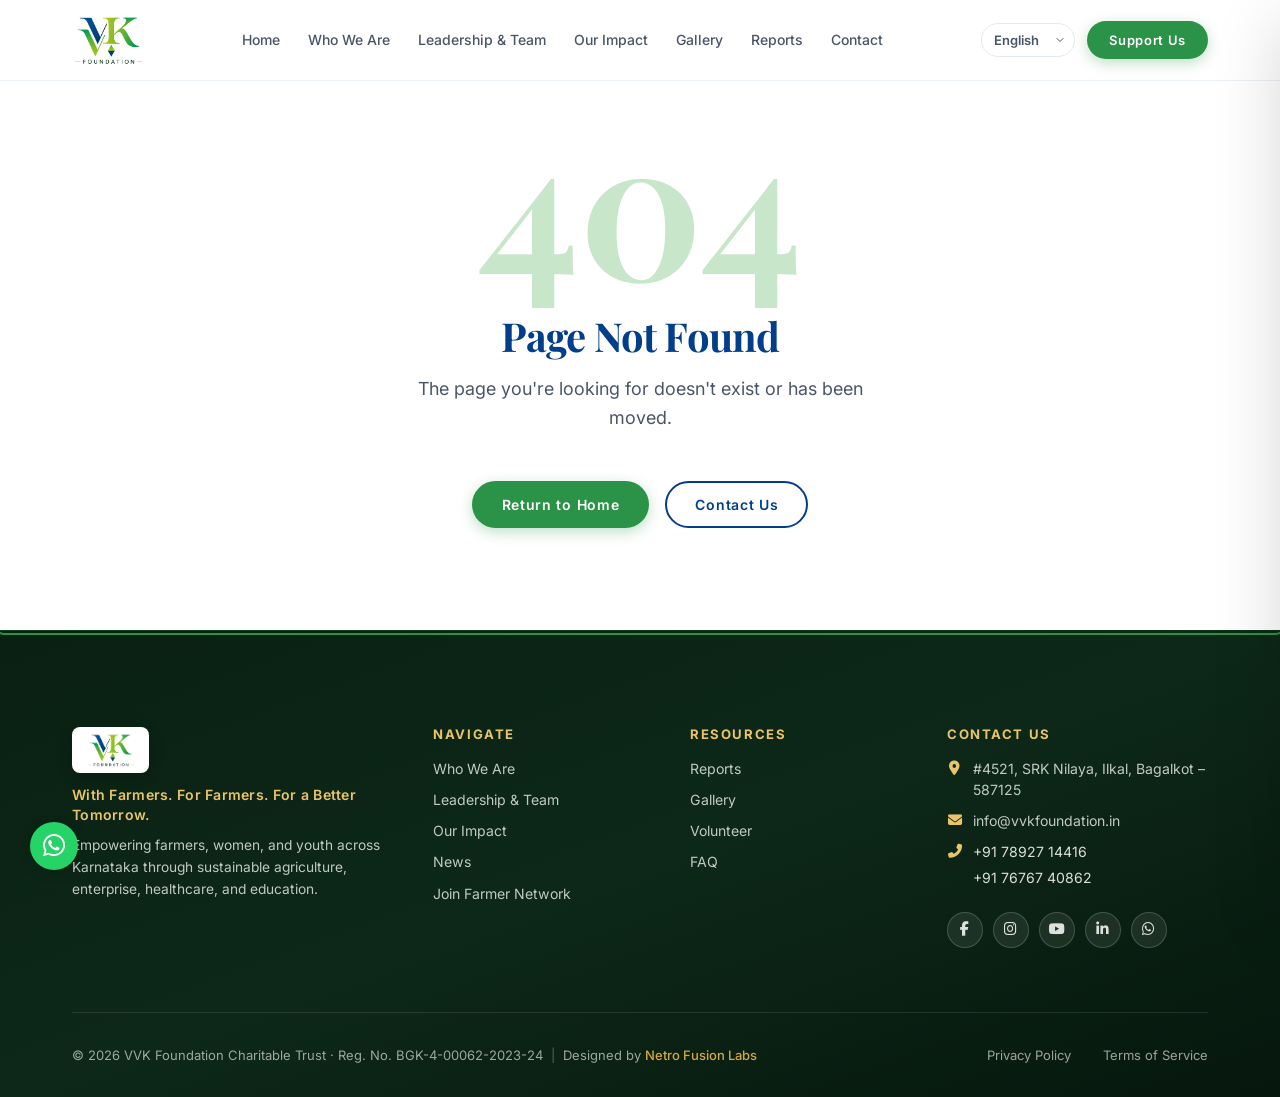
==== index.html @ b13f9efb "Initial commit: VVK Foundation website" ====
﻿<!DOCTYPE html>
<html lang="en">

<head>
    <meta charset="UTF-8">
    <meta name="viewport" content="width=device-width, initial-scale=1.0">
    <meta name="theme-color" content="#2b9348">

    <!-- Primary Meta Tags (managed dynamically by seo.js) -->
    <title>VVK Foundation — Empower. Enable. Employ.</title>
    <meta name="description"
        content="VVK Foundation is dedicated to empowering marginalized sections of society, focusing on farmers, women, and youth in Karnataka.">

    <!-- PWA Manifest & Favicon -->
    <link rel="manifest" href="/manifest.json">
    <link rel="icon" type="image/png" href="/assets/images/Logo_tab_icon.png">

    <!-- Preconnect to external domains -->
    <link rel="preconnect" href="https://fonts.googleapis.com">
    <link rel="preconnect" href="https://fonts.gstatic.com" crossorigin>
    <link rel="preconnect" href="https://cdnjs.cloudflare.com">

    <!-- Fonts -->
    <link
        href="https://fonts.googleapis.com/css2?family=Inter:wght@400;500;600;700&family=Playfair+Display:ital,wght@0,600;0,700;1,600&display=swap"
        rel="stylesheet">

    <!-- FontAwesome (Icons) -->
    <link rel="stylesheet" href="https://cdnjs.cloudflare.com/ajax/libs/font-awesome/6.5.2/css/all.min.css">

    <!-- CSS Design System -->
    <link rel="stylesheet" href="/assets/css/variables.css?v=2.0.1">
    <link rel="stylesheet" href="/assets/css/reset.css?v=2.0.1">
    <link rel="stylesheet" href="/assets/css/utilities.css?v=2.0.1">
    <link rel="stylesheet" href="/assets/css/global.css?v=2.0.1">
    <link rel="stylesheet" href="/assets/css/components.css?v=2.0.1">
    <link rel="stylesheet" href="/assets/css/animations.css?v=2.0.1">
    <link rel="stylesheet" href="/assets/css/pages.css?v=2.0.1">

    <!-- Preloader Styles (inline for speed) -->
    <style>
        .preloader {
            position: fixed;
            inset: 0;
            background: #ffffff;
            z-index: 9999;
            display: flex;
            align-items: center;
            justify-content: center;
            transition: opacity 0.5s ease;
        }

        .preloader.hidden {
            opacity: 0;
            pointer-events: none;
        }

        .spinner {
            width: 40px;
            height: 40px;
            border: 3px solid rgba(43, 147, 72, 0.2);
            border-radius: 50%;
            border-top-color: #2b9348;
            animation: spin 1s ease-in-out infinite;
        }

        @keyframes spin {
            to {
                transform: rotate(360deg);
            }
        }
    </style>
</head>

<body>

    <!-- Accessibility Skip Link -->
    <a href="#main-content" class="skip-nav">Skip to main content</a>

    <!-- Preloader -->
    <div id="loader" class="preloader">
        <div class="spinner"></div>
    </div>
    <script>
        (function () {
            function hideLoader() {
                var l = document.getElementById('loader');
                if (l) {
                    l.classList.add('hidden');
                    setTimeout(function () { l.style.display = 'none'; }, 400);
                }
            }
            if (document.readyState === 'complete' || document.readyState === 'interactive') {
                setTimeout(hideLoader, 300);
            } else {
                window.addEventListener('DOMContentLoaded', function () { setTimeout(hideLoader, 300); });
            }
            setTimeout(hideLoader, 800); // 800ms absolute fallback
        })();
    </script>

    <!-- Scroll Progress Bar -->
    <div class="scroll-progress"></div>

    <!-- Mobile Navigation Overlay & Drawer -->
    <div class="mobile-nav-overlay" aria-hidden="true"></div>
    <nav class="mobile-nav" aria-label="Mobile navigation">
        <a href="/" data-route data-i18n="nav.home">Home</a>
        <a href="/about" data-route data-i18n="nav.about">Who We Are</a>
        <a href="/team" data-route data-i18n="nav.team">Leadership & Team</a>
        <a href="/initiatives" data-route data-i18n="nav.initiatives">Our Impact</a>
        <a href="/gallery" data-route data-i18n="nav.gallery">Gallery</a>
        <a href="/reports" data-route data-i18n="nav.reports">Reports</a>
        <a href="/news" data-route data-i18n="nav.news">News & Events</a>
        <a href="/volunteer" data-route data-i18n="nav.volunteer">Volunteer</a>
        <a href="/faq" data-route data-i18n="nav.faq">FAQ</a>
        <a href="/contact" data-route data-i18n="nav.contact">Contact Us</a>
        <div class="mobile-lang">
            <select class="lang-switcher" aria-label="Select Language">
                <option value="en">English</option>
                <option value="kn">ಕನ್ನಡ (Kannada)</option>
                <option value="hi">हिंदी (Hindi)</option>
            </select>
        </div>
    </nav>

    <!-- Header / Navbar -->
    <header class="navbar" id="navbar">
        <div class="container nav-container">
            <a href="/" data-route class="logo" aria-label="VVK Foundation Home">
                <!-- Fallback logo placeholder until real image is loaded -->
                <img src="/assets/images/logo.png" alt="VVK Foundation Logo" class="logo-img">
            </a>

            <nav class="nav-links" aria-label="Main navigation">
                <a href="/" data-route data-i18n="nav.home">Home</a>
                <a href="/about" data-route data-i18n="nav.about">About</a>
                <a href="/team" data-route data-i18n="nav.team">Leadership</a>
                <a href="/initiatives" data-route data-i18n="nav.initiatives">Impact</a>
                <a href="/gallery" data-route data-i18n="nav.gallery">Gallery</a>
                <a href="/reports" data-route data-i18n="nav.reports">Reports</a>
                <a href="/contact" data-route data-i18n="nav.contact">Contact</a>
            </nav>

            <div class="nav-actions">
                <div class="hide-mobile">
                    <select class="lang-switcher" aria-label="Select Language">
                        <option value="en">English</option>
                        <option value="kn">ಕನ್ನಡ</option>
                        <option value="hi">हिंदी</option>
                    </select>
                </div>
                <a href="/volunteer" data-route class="btn btn--primary btn--sm hide-mobile magnetic"
                    data-i18n="nav.donate">Support Us</a>

                <button class="mobile-menu-btn" aria-label="Toggle Menu" aria-expanded="false">
                    <span></span>
                    <span></span>
                    <span></span>
                </button>
            </div>
        </div>
    </header>

    <!-- Main Content Area (Injected by Router) -->
    <main id="main-content" class="page-transition" tabindex="-1">
        <!-- Content renders here -->
    </main>

    <!-- Footer -->
    <footer class="footer">
        <div class="container">
            <div class="footer-top">
                <!-- Brand Col -->
                <div class="footer-brand">
                    <img src="/assets/images/logo.png" alt="VVK Foundation" class="footer-logo">
                    <p class="footer-tagline" data-i18n="footer.tag">With Farmers. For Farmers. For a Better Tomorrow.</p>
                    <p class="footer-desc" data-i18n="footer.description">Empowering farmers, women, and youth across Karnataka through sustainable agriculture, enterprise, healthcare, and education.</p>
                </div>

                <!-- Quick Links -->
                <div class="footer-col">
                    <h4 data-i18n="footer.quick_links">Navigate</h4>
                    <ul>
                        <li><a href="/about" data-route data-i18n="nav.about">Who We Are</a></li>
                        <li><a href="/team" data-route data-i18n="nav.team">Leadership & Team</a></li>
                        <li><a href="/initiatives" data-route data-i18n="nav.initiatives">Our Impact</a></li>
                        <li><a href="/news" data-route data-i18n="nav.news">News & Events</a></li>
                        <li><a href="/join" data-route data-i18n="nav.join">Join Farmer Network</a></li>
                    </ul>
                </div>

                <!-- Resources -->
                <div class="footer-col">
                    <h4 data-i18n="footer.resources">Resources</h4>
                    <ul>
                        <li><a href="/reports" data-route data-i18n="nav.reports">Annual Reports</a></li>
                        <li><a href="/gallery" data-route data-i18n="nav.gallery">Photo Gallery</a></li>
                        <li><a href="/volunteer" data-route data-i18n="nav.volunteer">Volunteer</a></li>
                        <li><a href="/faq" data-route data-i18n="nav.faq">Frequently Asked Questions</a></li>
                    </ul>
                </div>

                <!-- Contact -->
                <div class="footer-col">
                    <h4 data-i18n="footer.contact">Contact Us</h4>
                    <ul>
                        <li><i class="fas fa-map-marker-alt"></i> <span data-i18n="footer.address_label">#4521, SRK Nilaya, Ilkal, Bagalkot – 587125</span></li>
                        <li><i class="fas fa-envelope"></i> <a href="mailto:info@vvkfoundation.in">info@vvkfoundation.in</a></li>
                        <li>
                            <i class="fas fa-phone-alt"></i>
                            <div class="footer-phones">
                                <a href="tel:+917892714416">+91 78927 14416</a>
                                <a href="tel:+917676740862">+91 76767 40862</a>
                            </div>
                        </li>
                    </ul>
                    <div class="footer-social">
                        <a href="https://www.facebook.com/VVKFoundation.in/" target="_blank" rel="noopener noreferrer"
                            aria-label="Facebook" title="Facebook"><i class="fab fa-facebook-f"></i></a>
                        <a href="https://www.instagram.com/vvkFoundation.in" target="_blank" rel="noopener noreferrer"
                            aria-label="Instagram" title="Instagram"><i class="fab fa-instagram"></i></a>
                        <a href="https://www.youtube.com/@VVKFoundation_in" target="_blank" rel="noopener noreferrer"
                            aria-label="YouTube" title="YouTube"><i class="fab fa-youtube"></i></a>
                        <a href="https://www.linkedin.com/company/vvkfoundationdotin/" target="_blank"
                            rel="noopener noreferrer" aria-label="LinkedIn" title="LinkedIn"><i class="fab fa-linkedin-in"></i></a>
                        <a href="https://whatsapp.com/channel/0029Vb7yFxOA2pLFnKvmLz0L" target="_blank"
                            rel="noopener noreferrer" aria-label="WhatsApp" title="WhatsApp Channel"><i class="fab fa-whatsapp"></i></a>
                    </div>
                </div>
            </div>

            <div class="footer-bottom">
                <div class="footer-copyright-col"
                    style="display: flex; flex-wrap: wrap; gap: 8px; align-items: center; justify-content: center;">
                    <span data-i18n="footer.copyright">&copy; 2026 VVK Foundation Charitable Trust · Reg. No. BGK-4-00062-2023-24</span>
                    <span class="footer-credit-divider" style="opacity: 0.5;">|</span>
                    <span class="footer-credit">Designed by <a href="https://netrofusion.in/" target="_blank"
                            rel="noopener noreferrer" style="color: var(--clr-accent); font-weight: 500;">Netro Fusion
                            Labs</a></span>
                </div>
                <div class="legal-links">
                    <a href="/privacy" data-route data-i18n="footer.privacy">Privacy Policy</a>
                    <a href="/terms" data-route data-i18n="footer.terms">Terms of Service</a>
                </div>
            </div>
        </div>
    </footer>

    <!-- Back to Top Button -->
    <button id="back-to-top" class="back-to-top" aria-label="Back to top">
        <i class="fas fa-chevron-up"></i>
    </button>

    <!-- Floating WhatsApp Button -->
    <a href="https://api.whatsapp.com/send/?phone=917676740862&text=Hello+VVK+Foundation" target="_blank"
        rel="noopener noreferrer" class="floating-whatsapp" aria-label="Connect with us">
        <i class="fab fa-whatsapp"></i>
    </a>


    <!-- Core App Logic (Type Module enables modern ES6 imports) -->
    <script type="module" src="/assets/js/app.js?v=2.0.4"></script>
    <script src="/assets/js/pwa-install.js?v=2.0.1" defer></script>

</body>

</html>
---- assets/css/variables.css ----
/* ============================================================
   VVK Foundation — Design Tokens
   Color palette derived from the official VVK Foundation logo.
   ============================================================ */
:root {
    /* ── Primary Palette (from logo) ───────────────────────── */
    --clr-green-50:  #E8F5E9;
    --clr-green-100: #C8E6C9;
    --clr-green-200: #A5D6A7;
    --clr-green-300: #66BB6A;
    --clr-green-400: #43A047;
    --clr-green-500: #2B9348;   /* Logo primary green */
    --clr-green-600: #237A3B;
    --clr-green-700: #1B5E2E;
    --clr-green-800: #113626;
    --clr-green-900: #0B1F17;

    --clr-blue-50:  #E3F2FD;
    --clr-blue-100: #BBDEFB;
    --clr-blue-200: #90CAF9;
    --clr-blue-300: #42A5F5;
    --clr-blue-400: #1E88E5;
    --clr-blue-500: #023E8A;   /* Logo primary blue */
    --clr-blue-600: #032E65;
    --clr-blue-700: #022247;
    --clr-blue-800: #011730;
    --clr-blue-900: #010D1C;

    --clr-gold-50:  #FFF8E1;
    --clr-gold-100: #FFECB3;
    --clr-gold-200: #FFD54F;
    --clr-gold-300: #FFC107;
    --clr-gold-400: #D4A843;   /* Refined accent gold */
    --clr-gold-500: #B8922E;

    /* ── Semantic Colors ──────────────────────────────────── */
    --clr-primary:     var(--clr-green-500);
    --clr-primary-dark: var(--clr-green-700);
    --clr-secondary:   var(--clr-blue-500);
    --clr-accent:      var(--clr-gold-400);

    --clr-success: #16a34a;
    --clr-warning: #d97706;
    --clr-error:   #dc2626;
    --clr-info:    #2563eb;

    /* ── Text Colors ──────────────────────────────────────── */
    --clr-text-primary:   #1a1a2e;
    --clr-text-secondary: #4a5568;
    --clr-text-muted:     #86868b;
    --clr-text-light:     #a0aec0;
    --clr-text-inverse:   #ffffff;

    /* ── Background Colors ────────────────────────────────── */
    --clr-bg-primary:   #ffffff;
    --clr-bg-secondary: #FAFBF7;
    --clr-bg-tertiary:  #F1F5F0;
    --clr-bg-dark:      var(--clr-green-800);
    --clr-bg-darker:    var(--clr-green-900);

    /* ── Surface / Cards ──────────────────────────────────── */
    --clr-surface:       #ffffff;
    --clr-surface-hover: #f8faf8;
    --clr-border:        #e2e8f0;
    --clr-border-light:  #edf2f7;
    --clr-divider:       rgba(0, 0, 0, 0.06);

    /* ── Glassmorphism ────────────────────────────────────── */
    --glass-bg:       rgba(255, 255, 255, 0.82);
    --glass-bg-dark:  rgba(255, 255, 255, 0.95);
    --glass-border:   rgba(255, 255, 255, 0.25);
    --glass-blur:     20px;

    /* ── Typography ───────────────────────────────────────── */
    --font-heading: 'Playfair Display', 'Georgia', serif;
    --font-body:    'Inter', -apple-system, BlinkMacSystemFont, 'Segoe UI', sans-serif;
    --font-mono:    'SF Mono', 'Fira Code', monospace;

    /* Fluid type scale (clamp: min, preferred, max) */
    --fs-display:  clamp(2.8rem, 5vw + 1rem, 5rem);
    --fs-h1:       clamp(2.2rem, 3.5vw + 0.5rem, 3.5rem);
    --fs-h2:       clamp(1.6rem, 2.5vw + 0.5rem, 2.5rem);
    --fs-h3:       clamp(1.25rem, 1.5vw + 0.5rem, 1.75rem);
    --fs-h4:       clamp(1.1rem, 1.2vw + 0.3rem, 1.35rem);
    --fs-body-lg:  1.125rem;
    --fs-body:     1rem;
    --fs-body-sm:  0.875rem;
    --fs-caption:  0.8125rem;
    --fs-overline: 0.75rem;

    --lh-tight:    1.15;
    --lh-snug:     1.3;
    --lh-normal:   1.6;
    --lh-relaxed:  1.8;

    --ls-tight:   -0.02em;
    --ls-normal:   0;
    --ls-wide:     0.05em;
    --ls-wider:    0.1em;
    --ls-widest:   0.15em;

    /* ── Spacing Scale ────────────────────────────────────── */
    --space-2xs: 0.25rem;   /*  4px */
    --space-xs:  0.5rem;    /*  8px */
    --space-sm:  0.75rem;   /* 12px */
    --space-md:  1rem;      /* 16px */
    --space-lg:  1.5rem;    /* 24px */
    --space-xl:  2rem;      /* 32px */
    --space-2xl: 3rem;      /* 48px */
    --space-3xl: 4rem;      /* 64px */
    --space-4xl: 6rem;      /* 96px */
    --space-5xl: 8rem;      /* 128px */

    /* Section spacing (responsive via clamp) */
    --section-pad: clamp(3rem, 6vw, 7rem);

    /* ── Layout ───────────────────────────────────────────── */
    --container-max: 1200px;
    --container-narrow: 800px;
    --container-wide: 1560px;
    --container-pad: clamp(1rem, 3vw, 2rem);

    /* ── Border Radius ────────────────────────────────────── */
    --radius-xs:   4px;
    --radius-sm:   8px;
    --radius-md:   12px;
    --radius-lg:   16px;
    --radius-xl:   24px;
    --radius-2xl:  32px;
    --radius-full: 9999px;

    /* ── Shadows / Elevation ──────────────────────────────── */
    --shadow-xs:  0 1px 2px rgba(0, 0, 0, 0.04);
    --shadow-sm:  0 2px 8px rgba(0, 0, 0, 0.06);
    --shadow-md:  0 4px 16px rgba(0, 0, 0, 0.08);
    --shadow-lg:  0 8px 32px rgba(0, 0, 0, 0.10);
    --shadow-xl:  0 16px 48px rgba(0, 0, 0, 0.12);
    --shadow-2xl: 0 24px 64px rgba(0, 0, 0, 0.16);
    --shadow-inner: inset 0 2px 4px rgba(0, 0, 0, 0.05);
    --shadow-glow-green: 0 0 20px rgba(43, 147, 72, 0.25);
    --shadow-glow-gold:  0 0 20px rgba(212, 168, 67, 0.25);

    /* ── Transitions ──────────────────────────────────────── */
    --ease-out:    cubic-bezier(0.16, 1, 0.3, 1);
    --ease-in-out: cubic-bezier(0.4, 0, 0.2, 1);
    --ease-spring: cubic-bezier(0.34, 1.56, 0.64, 1);

    --duration-fast:   150ms;
    --duration-normal: 300ms;
    --duration-slow:   500ms;
    --duration-slower:  800ms;

    --transition-fast:   var(--duration-fast) var(--ease-in-out);
    --transition-normal: var(--duration-normal) var(--ease-out);
    --transition-slow:   var(--duration-slow) var(--ease-out);
    --transition-slower: var(--duration-slower) var(--ease-out);

    /* ── Z-Index Scale ────────────────────────────────────── */
    --z-behind:    -1;
    --z-base:       0;
    --z-dropdown:  10;
    --z-sticky:    20;
    --z-fixed:     30;
    --z-backdrop:  40;
    --z-modal:     50;
    --z-popover:   60;
    --z-tooltip:   70;
    --z-toast:     80;
    --z-loader:    90;
    --z-max:      100;

    /* ── Navbar ────────────────────────────────────────────── */
    --navbar-height: 80px;
    --navbar-height-scrolled: 64px;
}
---- assets/css/utilities.css ----
/* ============================================================
   VVK Foundation — Utility Classes
   Spacing, typography, colors, display, flexbox, and grid.
   ============================================================ */

/* ── Display ─────────────────────────────────────────────── */
.d-flex      { display: flex; }
.d-grid      { display: grid; }
.d-block     { display: block; }
.d-none      { display: none; }
.d-inline    { display: inline; }
.d-inline-flex { display: inline-flex; }

/* ── Flex ────────────────────────────────────────────────── */
.flex-col    { flex-direction: column; }
.flex-wrap   { flex-wrap: wrap; }
.items-center { align-items: center; }
.items-start  { align-items: flex-start; }
.items-end    { align-items: flex-end; }
.justify-center  { justify-content: center; }
.justify-between { justify-content: space-between; }
.justify-end     { justify-content: flex-end; }
.gap-xs  { gap: var(--space-xs); }
.gap-sm  { gap: var(--space-sm); }
.gap-md  { gap: var(--space-md); }
.gap-lg  { gap: var(--space-lg); }
.gap-xl  { gap: var(--space-xl); }
.gap-2xl { gap: var(--space-2xl); }
.flex-1  { flex: 1; }

/* ── Grid Utilities ──────────────────────────────────────── */
.grid-2 {
    display: grid;
    grid-template-columns: repeat(2, 1fr);
    gap: var(--space-2xl);
}

.grid-3 {
    display: grid;
    grid-template-columns: repeat(3, 1fr);
    gap: var(--space-xl);
}

.grid-4 {
    display: grid;
    grid-template-columns: repeat(4, 1fr);
    gap: var(--space-xl);
}

@media (max-width: 1024px) {
    .grid-4 { grid-template-columns: repeat(2, 1fr); }
}

@media (max-width: 768px) {
    .grid-2,
    .grid-3,
    .grid-4 { grid-template-columns: 1fr; }
}

/* ── Text ────────────────────────────────────────────────── */
.text-center  { text-align: center; }
.text-left    { text-align: left; }
.text-right   { text-align: right; }
.text-balance { text-wrap: balance; }

.text-xs  { font-size: var(--fs-overline); }
.text-sm  { font-size: var(--fs-body-sm); }
.text-md  { font-size: var(--fs-body); }
.text-lg  { font-size: var(--fs-body-lg); }

.font-normal   { font-weight: 400; }
.font-medium   { font-weight: 500; }
.font-semibold { font-weight: 600; }
.font-bold     { font-weight: 700; }

.uppercase    { text-transform: uppercase; }
.tracking-wide { letter-spacing: var(--ls-wide); }
.tracking-wider { letter-spacing: var(--ls-wider); }

.line-clamp-2 {
    display: -webkit-box;
    -webkit-line-clamp: 2;
    -webkit-box-orient: vertical;
    overflow: hidden;
}

.line-clamp-3 {
    display: -webkit-box;
    -webkit-line-clamp: 3;
    -webkit-box-orient: vertical;
    overflow: hidden;
}

/* ── Colors ──────────────────────────────────────────────── */
.text-primary   { color: var(--clr-primary); }
.text-secondary { color: var(--clr-secondary); }
.text-accent    { color: var(--clr-accent); }
.text-muted     { color: var(--clr-text-muted); }
.text-inverse   { color: var(--clr-text-inverse); }

.bg-primary   { background-color: var(--clr-bg-primary); }
.bg-secondary { background-color: var(--clr-bg-secondary); }
.bg-tertiary  { background-color: var(--clr-bg-tertiary); }
.bg-dark      { background-color: var(--clr-bg-dark); }

/* ── Spacing (margin) ────────────────────────────────────── */
.mt-xs  { margin-top: var(--space-xs); }
.mt-sm  { margin-top: var(--space-sm); }
.mt-md  { margin-top: var(--space-md); }
.mt-lg  { margin-top: var(--space-lg); }
.mt-xl  { margin-top: var(--space-xl); }
.mt-2xl { margin-top: var(--space-2xl); }
.mt-3xl { margin-top: var(--space-3xl); }

.mb-xs  { margin-bottom: var(--space-xs); }
.mb-sm  { margin-bottom: var(--space-sm); }
.mb-md  { margin-bottom: var(--space-md); }
.mb-lg  { margin-bottom: var(--space-lg); }
.mb-xl  { margin-bottom: var(--space-xl); }
.mb-2xl { margin-bottom: var(--space-2xl); }

.mx-auto { margin-left: auto; margin-right: auto; }

/* ── Spacing (padding) ───────────────────────────────────── */
.p-md  { padding: var(--space-md); }
.p-lg  { padding: var(--space-lg); }
.p-xl  { padding: var(--space-xl); }
.p-2xl { padding: var(--space-2xl); }

.py-xl  { padding-top: var(--space-xl); padding-bottom: var(--space-xl); }
.py-2xl { padding-top: var(--space-2xl); padding-bottom: var(--space-2xl); }
.py-3xl { padding-top: var(--space-3xl); padding-bottom: var(--space-3xl); }

.px-md { padding-left: var(--space-md); padding-right: var(--space-md); }
.px-lg { padding-left: var(--space-lg); padding-right: var(--space-lg); }

/* ── Border Radius ───────────────────────────────────────── */
.rounded-sm   { border-radius: var(--radius-sm); }
.rounded-md   { border-radius: var(--radius-md); }
.rounded-lg   { border-radius: var(--radius-lg); }
.rounded-xl   { border-radius: var(--radius-xl); }
.rounded-full { border-radius: var(--radius-full); }

/* ── Shadows ─────────────────────────────────────────────── */
.shadow-sm { box-shadow: var(--shadow-sm); }
.shadow-md { box-shadow: var(--shadow-md); }
.shadow-lg { box-shadow: var(--shadow-lg); }

/* ── Width ───────────────────────────────────────────────── */
.w-full { width: 100%; }
.max-w-narrow { max-width: var(--container-narrow); }
.max-w-md { max-width: 640px; }
.max-w-sm { max-width: 480px; }

/* ── Position ────────────────────────────────────────────── */
.relative { position: relative; }
.overflow-hidden { overflow: hidden; }

/* ── Responsive Visibility ───────────────────────────────── */
@media (max-width: 768px) {
    .hide-mobile { display: none !important; }
}

@media (min-width: 769px) {
    .hide-desktop { display: none !important; }
}
---- assets/css/global.css ----
/* ============================================================
   VVK Foundation — Global Styles
   Body, typography, layout, navbar, footer, scroll progress,
   back-to-top, loader, and skip-nav.
   ============================================================ */

/* ── Body ────────────────────────────────────────────────── */
body {
    font-family: var(--font-body);
    font-size: var(--fs-body);
    color: var(--clr-text-primary);
    background-color: var(--clr-bg-primary);
    overflow-x: hidden;
    display: flex;
    flex-direction: column;
    min-height: 100vh;
}

main {
    flex-grow: 1;
    outline: none;
}

/* ── Typography ──────────────────────────────────────────── */
h1,
h2,
h3,
h4,
h5,
h6 {
    font-family: var(--font-heading);
    font-weight: 700;
    line-height: var(--lh-tight);
    color: var(--clr-secondary);
    letter-spacing: var(--ls-tight);
}

h1 {
    font-size: var(--fs-h1);
}

h2 {
    font-size: var(--fs-h2);
}

h3 {
    font-size: var(--fs-h3);
}

h4 {
    font-size: var(--fs-h4);
}

p {
    line-height: var(--lh-normal);
    color: var(--clr-text-secondary);
}

.lead {
    font-size: var(--fs-body-lg);
    line-height: var(--lh-relaxed);
    color: var(--clr-text-secondary);
}

blockquote {
    font-style: italic;
    border-left: 3px solid var(--clr-primary);
    padding-left: var(--space-lg);
    color: var(--clr-text-muted);
    font-size: var(--fs-body-lg);
}

/* ── Links ───────────────────────────────────────────────── */
a {
    transition: color var(--transition-fast), opacity var(--transition-fast);
}

/* ── Container ───────────────────────────────────────────── */
.container {
    width: 100%;
    max-width: var(--container-max);
    margin: 0 auto;
    padding: 0 var(--container-pad);
}

.container--narrow,
.container-narrow {
    max-width: var(--container-narrow);
}

.container--wide,
.container-wide {
    max-width: var(--container-wide);
}

/* ── Section ─────────────────────────────────────────────── */
section {
    padding: var(--section-pad) 0;
}

/* ── Skip Navigation (A11y) ──────────────────────────────── */
.skip-nav {
    position: absolute;
    top: -100%;
    left: var(--space-md);
    z-index: var(--z-max);
    padding: var(--space-sm) var(--space-lg);
    background: var(--clr-primary);
    color: var(--clr-text-inverse);
    border-radius: 0 0 var(--radius-sm) var(--radius-sm);
    font-weight: 600;
    transition: top var(--transition-fast);
}

.skip-nav:focus {
    top: 0;
}

/* ── Page Transitions ────────────────────────────────────── */
.page-transition {
    opacity: 1;
    transform: translateY(0);
    transition: opacity var(--duration-normal) var(--ease-out),
        transform var(--duration-normal) var(--ease-out);
}

.page-transition.fade-out {
    opacity: 0;
    transform: translateY(12px);
}

/* ── Scroll Progress Bar ─────────────────────────────────── */
.scroll-progress {
    position: fixed;
    top: 0;
    left: 0;
    width: 0%;
    height: 3px;
    background: linear-gradient(90deg, var(--clr-primary), var(--clr-accent));
    z-index: calc(var(--z-fixed) + 1);
    transition: width 50ms linear;
    pointer-events: none;
}

/* ── Navbar ───────────────────────────────────────────────── */
.navbar {
    position: fixed;
    top: 0;
    left: 0;
    width: 100%;
    z-index: var(--z-fixed);
    background: var(--glass-bg);
    backdrop-filter: blur(var(--glass-blur));
    -webkit-backdrop-filter: blur(var(--glass-blur));
    border-bottom: 1px solid var(--clr-border-light);
    transition: all var(--transition-normal);
}

.navbar.scrolled {
    background: var(--glass-bg-dark);
    box-shadow: var(--shadow-sm);
}

.nav-container {
    display: flex;
    justify-content: space-between;
    align-items: center;
    height: var(--navbar-height);
    transition: height var(--transition-normal);
}

.navbar.scrolled .nav-container {
    height: var(--navbar-height-scrolled);
}

/* Logo */
.logo {
    display: flex;
    align-items: center;
    gap: var(--space-xs);
    flex-shrink: 0;
}

.logo-img {
    height: 50px;
    width: auto;
    object-fit: contain;
    transition: height var(--transition-normal);
}

.navbar.scrolled .logo-img {
    height: 40px;
}

/* Nav Links */
.nav-links {
    display: flex;
    gap: var(--space-2xs);
    align-items: center;
}

.nav-links a {
    font-family: var(--font-body);
    font-weight: 500;
    font-size: var(--fs-body-sm);
    color: var(--clr-text-secondary);
    padding: var(--space-xs) var(--space-sm);
    border-radius: var(--radius-sm);
    position: relative;
    white-space: nowrap;
    transition: color var(--transition-fast),
        background var(--transition-fast);
}

.nav-links a:hover,
.nav-links a:focus-visible {
    color: var(--clr-secondary);
    background: var(--clr-blue-50);
}

.nav-links a.active {
    color: var(--clr-secondary);
    background: var(--clr-blue-50);
    font-weight: 600;
}

.nav-links a.active::after {
    content: '';
    position: absolute;
    bottom: 0;
    left: 50%;
    transform: translateX(-50%);
    width: 20px;
    height: 2px;
    background: var(--clr-primary);
    border-radius: var(--radius-full);
}

/* Nav Actions */
.nav-actions {
    display: flex;
    gap: var(--space-sm);
    align-items: center;
}

/* Language Switcher */
.lang-switcher {
    padding: 6px 12px;
    border-radius: var(--radius-full);
    border: 1px solid var(--clr-border);
    background: var(--clr-bg-primary);
    cursor: pointer;
    font-family: var(--font-body);
    font-size: var(--fs-caption);
    font-weight: 600;
    color: var(--clr-text-secondary);
    transition: all var(--transition-fast);
    appearance: none;
    -webkit-appearance: none;
    background-image: url("data:image/svg+xml,%3Csvg xmlns='http://www.w3.org/2000/svg' width='12' height='12' viewBox='0 0 24 24' fill='none' stroke='%234a5568' stroke-width='2' stroke-linecap='round' stroke-linejoin='round'%3E%3Cpolyline points='6 9 12 15 18 9'%3E%3C/polyline%3E%3C/svg%3E");
    background-repeat: no-repeat;
    background-position: right 8px center;
    padding-right: 28px;
}

.lang-switcher:hover {
    border-color: var(--clr-primary);
}

.lang-switcher:focus-visible {
    outline: 2px solid var(--clr-primary);
    outline-offset: 2px;
}

/* Hamburger */
.mobile-menu-btn {
    display: none;
    flex-direction: column;
    justify-content: center;
    gap: 5px;
    cursor: pointer;
    padding: var(--space-xs);
    z-index: calc(var(--z-fixed) + 5);
    -webkit-tap-highlight-color: transparent;
}

.mobile-menu-btn span {
    display: block;
    width: 24px;
    height: 2px;
    background: var(--clr-text-primary);
    border-radius: var(--radius-full);
    transition: all var(--transition-normal);
    transform-origin: center;
}

.mobile-menu-btn.active span:nth-child(1) {
    transform: translateY(7px) rotate(45deg);
}

.mobile-menu-btn.active span:nth-child(2) {
    opacity: 0;
    transform: scaleX(0);
}

.mobile-menu-btn.active span:nth-child(3) {
    transform: translateY(-7px) rotate(-45deg);
}

/* Mobile Menu Overlay */
.mobile-nav-overlay {
    position: fixed;
    inset: 0;
    background: rgba(0, 0, 0, 0.4);
    backdrop-filter: blur(4px);
    -webkit-backdrop-filter: blur(4px);
    z-index: calc(var(--z-fixed) + 2);
    opacity: 0;
    pointer-events: none;
    transition: opacity var(--transition-normal);
}

.mobile-nav-overlay.active {
    opacity: 1;
    pointer-events: auto;
}

/* Mobile Nav Drawer */
.mobile-nav {
    position: fixed;
    top: 0;
    right: 0;
    width: min(320px, 85vw);
    height: 100vh;
    height: 100dvh;
    background: var(--clr-bg-primary);
    z-index: calc(var(--z-fixed) + 3);
    padding: calc(var(--navbar-height) + var(--space-xl)) var(--space-xl) var(--space-xl);
    transform: translateX(100%);
    transition: transform var(--transition-normal);
    overflow-y: auto;
    display: flex;
    flex-direction: column;
    gap: var(--space-2xs);
    box-shadow: var(--shadow-2xl);
}

.mobile-nav.active {
    transform: translateX(0);
}

.mobile-nav a {
    display: block;
    padding: var(--space-sm) var(--space-md);
    font-size: var(--fs-body-lg);
    font-weight: 500;
    color: var(--clr-text-secondary);
    border-radius: var(--radius-md);
    transition: all var(--transition-fast);
}

.mobile-nav a:hover,
.mobile-nav a.active {
    color: var(--clr-secondary);
    background: var(--clr-blue-50);
}

.mobile-nav .mobile-lang {
    margin-top: auto;
    padding-top: var(--space-lg);
    border-top: 1px solid var(--clr-border-light);
}

.mobile-nav .mobile-lang select {
    width: 100%;
    padding: var(--space-sm);
    border-radius: var(--radius-md);
    border: 1px solid var(--clr-border);
    font-size: var(--fs-body);
    background: var(--clr-bg-secondary);
}

/* ── Footer ──────────────────────────────────────────────── */
.footer {
    background: linear-gradient(160deg, #092013 0%, #0d2818 50%, #06170d 100%);
    color: var(--clr-text-inverse);
    padding: var(--space-4xl) 0 var(--space-xl);
    margin-top: auto;
    border-top: 1px solid rgba(43, 147, 72, 0.2);
}

.footer-top {
    display: grid;
    grid-template-columns: 1.5fr 1fr 1fr 1.25fr;
    gap: var(--space-2xl);
    margin-bottom: var(--space-3xl);
    align-items: flex-start;
}

.footer-brand {
    display: flex;
    flex-direction: column;
    align-items: flex-start;
}

.footer-logo {
    max-height: 46px;
    width: auto;
    background-color: #ffffff;
    padding: 6px 14px;
    border-radius: 8px;
    box-shadow: 0 4px 14px rgba(0, 0, 0, 0.2);
    display: inline-block;
    margin-bottom: 4px;
}

.footer-tagline {
    font-size: 0.88rem;
    font-weight: 600;
    color: #e9c46a;
    letter-spacing: 0.02em;
    margin: 8px 0 10px;
    line-height: 1.4;
}

.footer-desc {
    color: rgba(255, 255, 255, 0.75);
    max-width: 320px;
    line-height: 1.6;
    font-size: 0.86rem;
    margin: 0;
}

.footer-col {
    display: flex;
    flex-direction: column;
}

.footer-col h4 {
    font-family: var(--font-body);
    font-size: 0.82rem;
    font-weight: 700;
    color: #e9c46a;
    text-transform: uppercase;
    letter-spacing: 0.12em;
    margin-bottom: var(--space-md);
}

.footer-col ul {
    list-style: none;
    padding: 0;
    margin: 0;
    display: flex;
    flex-direction: column;
    gap: 10px;
}

.footer-col a {
    color: rgba(255, 255, 255, 0.75);
    font-size: 0.88rem;
    text-decoration: none;
    transition: all var(--transition-fast);
    display: inline-flex;
    align-items: center;
    gap: 6px;
}

.footer-col a:hover {
    color: #ffffff;
    transform: translateX(4px);
}

.footer-col li {
    color: rgba(255, 255, 255, 0.75);
    font-size: 0.88rem;
    line-height: 1.5;
    display: flex;
    align-items: flex-start;
    gap: 10px;
}

.footer-col li i {
    color: #e9c46a;
    margin-top: 3px;
    flex-shrink: 0;
    width: 16px;
    text-align: center;
}

.footer-phones {
    display: flex;
    flex-direction: column;
    gap: 4px;
}

.footer-phones a {
    white-space: nowrap;
    color: rgba(255, 255, 255, 0.85);
}

.footer-phones a:hover {
    color: #ffffff;
}

.footer-social {
    display: flex;
    gap: 10px;
    margin-top: var(--space-lg);
    flex-wrap: wrap;
}

.footer-social a {
    width: 36px;
    height: 36px;
    display: flex;
    align-items: center;
    justify-content: center;
    border-radius: 50%;
    background: rgba(255, 255, 255, 0.08);
    border: 1px solid rgba(255, 255, 255, 0.18);
    color: rgba(255, 255, 255, 0.85);
    font-size: 0.9rem;
    transition: all var(--transition-fast);
}

.footer-social a:hover {
    background: #e9c46a;
    border-color: #e9c46a;
    color: #0b3c26;
    transform: translateY(-2px);
    box-shadow: 0 4px 12px rgba(233, 196, 106, 0.35);
}

.footer-bottom {
    border-top: 1px solid rgba(255, 255, 255, 0.1);
    padding-top: var(--space-xl);
    display: flex;
    justify-content: space-between;
    align-items: center;
    font-size: var(--fs-caption);
    color: rgba(255, 255, 255, 0.6);
}

.footer-bottom a {
    color: rgba(255, 255, 255, 0.6);
    text-decoration: none;
    transition: color var(--transition-fast);
}

.footer-bottom a:hover {
    color: #ffffff;
}

.legal-links {
    display: flex;
    gap: var(--space-xl);
}

/* ── Loader ──────────────────────────────────────────────── */
.loader {
    position: fixed;
    inset: 0;
    background: var(--clr-bg-primary);
    z-index: var(--z-loader);
    display: flex;
    flex-direction: column;
    justify-content: center;
    align-items: center;
    gap: var(--space-lg);
    transition: opacity var(--transition-slow);
}

.loader.hidden {
    opacity: 0;
    pointer-events: none;
}

.loader-logo {
    height: 60px;
    animation: loader-pulse 1.5s ease-in-out infinite;
}

.loader-bar {
    width: 120px;
    height: 3px;
    background: var(--clr-border-light);
    border-radius: var(--radius-full);
    overflow: hidden;
}

.loader-bar::after {
    content: '';
    display: block;
    width: 40%;
    height: 100%;
    background: linear-gradient(90deg, var(--clr-primary), var(--clr-accent));
    border-radius: var(--radius-full);
    animation: loader-slide 1.2s ease-in-out infinite;
}

@keyframes loader-pulse {

    0%,
    100% {
        opacity: 1;
        transform: scale(1);
    }

    50% {
        opacity: 0.6;
        transform: scale(0.95);
    }
}

@keyframes loader-slide {
    0% {
        transform: translateX(-100%);
    }

    100% {
        transform: translateX(400%);
    }
}

/* ── Back to Top ─────────────────────────────────────────── */
.back-to-top {
    position: fixed;
    bottom: 30px;
    right: 30px;
    width: 44px;
    height: 44px;
    background: var(--clr-bg-primary);
    color: var(--clr-text-secondary);
    border: 1px solid var(--clr-border);
    border-radius: var(--radius-full);
    display: flex;
    align-items: center;
    justify-content: center;
    font-size: 1.1rem;
    z-index: var(--z-sticky);
    opacity: 0;
    transform: translateY(20px);
    pointer-events: none;
    transition: all var(--transition-normal);
    cursor: pointer;
    box-shadow: var(--shadow-md);
}

.back-to-top.visible {
    opacity: 1;
    transform: translateY(0);
    pointer-events: auto;
}

.back-to-top:hover {
    background: var(--clr-primary);
    color: var(--clr-text-inverse);
    border-color: var(--clr-primary);
    transform: translateY(-3px);
    box-shadow: var(--shadow-glow-green);
}

/* ── Floating WhatsApp ───────────────────────────────────── */
.floating-whatsapp {
    position: fixed;
    bottom: 30px;
    left: 30px;
    width: 48px;
    height: 48px;
    background: #25D366;
    /* Official WhatsApp green */
    color: #ffffff;
    border-radius: var(--radius-full);
    display: flex;
    align-items: center;
    justify-content: center;
    font-size: 1.6rem;
    z-index: var(--z-sticky);
    transition: all var(--transition-normal);
    box-shadow: var(--shadow-md);
    text-decoration: none;
}

.floating-whatsapp:hover {
    transform: scale(1.1) translateY(-3px);
    box-shadow: 0 10px 20px rgba(37, 211, 102, 0.4);
    color: #ffffff;
}

@media (max-width: 640px) {
    .floating-whatsapp {
        bottom: 20px;
        left: 20px;
        width: 44px;
        height: 44px;
        font-size: 1.4rem;
    }
}

/* ── Breadcrumbs ─────────────────────────────────────────── */
.breadcrumbs {
    display: flex;
    align-items: center;
    gap: var(--space-xs);
    font-size: var(--fs-caption);
    color: var(--clr-text-muted);
    margin-bottom: var(--space-lg);
}

.breadcrumbs a {
    color: var(--clr-text-muted);
    transition: color var(--transition-fast);
}

.breadcrumbs a:hover {
    color: var(--clr-primary);
}

.breadcrumbs .separator {
    color: var(--clr-text-light);
    font-size: 0.7rem;
}

.breadcrumbs .current {
    color: var(--clr-text-secondary);
    font-weight: 500;
}

/* ── Responsive Navbar ───────────────────────────────────── */
@media (max-width: 1024px) {
    .nav-links {
        display: none;
    }

    .mobile-menu-btn {
        display: flex;
    }
}

/* ── Responsive Footer ───────────────────────────────────── */
@media (max-width: 992px) {
    .footer-top {
        grid-template-columns: 1fr 1fr;
        gap: var(--space-xl);
    }
}

@media (max-width: 640px) {
    .footer {
        padding: var(--space-2xl) 0 var(--space-lg);
    }

    .footer-top {
        grid-template-columns: 1fr 1fr;
        gap: var(--space-xl);
        text-align: left;
    }

    .footer-brand {
        grid-column: 1 / -1;
        text-align: center;
        display: flex;
        flex-direction: column;
        align-items: center;
    }

    .footer-brand p {
        margin: var(--space-sm) auto 0;
    }

    .footer-col:last-child {
        grid-column: 1 / -1;
        text-align: left;
    }

    .footer-col:last-child ul {
        align-items: flex-start;
    }

    .footer-social {
        justify-content: flex-start;
    }

    .footer-bottom {
        flex-direction: column;
        gap: var(--space-md);
        text-align: center;
    }

    .legal-links {
        justify-content: center;
    }
}
---- assets/css/components.css ----
/* ============================================================
   VVK Foundation — Component Library
   Buttons, cards, forms, badges, accordions, tabs, timeline,
   lightbox, and reusable UI patterns.
   ============================================================ */

/* ── Buttons ─────────────────────────────────────────────── */
.btn {
    display: inline-flex;
    align-items: center;
    justify-content: center;
    gap: var(--space-xs);
    padding: 12px 28px;
    border-radius: var(--radius-full);
    font-family: var(--font-body);
    font-weight: 600;
    font-size: var(--fs-body-sm);
    letter-spacing: var(--ls-wide);
    cursor: pointer;
    border: 2px solid transparent;
    transition: all var(--transition-normal);
    white-space: nowrap;
    text-decoration: none;
    line-height: 1.4;
    position: relative;
    overflow: hidden;
}

.btn::after {
    content: '';
    position: absolute;
    inset: 0;
    background: rgba(255, 255, 255, 0.15);
    opacity: 0;
    transition: opacity var(--transition-fast);
}

.btn:hover::after {
    opacity: 1;
}

.btn--primary {
    background: var(--clr-primary);
    color: var(--clr-text-inverse);
    box-shadow: 0 4px 14px rgba(43, 147, 72, 0.3);
}

.btn--primary:hover {
    background: var(--clr-primary-dark);
    transform: translateY(-2px);
    box-shadow: 0 8px 24px rgba(43, 147, 72, 0.35);
}

.btn--secondary {
    background: var(--clr-secondary);
    color: var(--clr-text-inverse);
    box-shadow: 0 4px 14px rgba(2, 62, 138, 0.25);
}

.btn--secondary:hover {
    transform: translateY(-2px);
    box-shadow: 0 8px 24px rgba(2, 62, 138, 0.3);
}

.btn--outline {
    background: transparent;
    color: var(--clr-secondary);
    border-color: var(--clr-secondary);
}

.btn--outline:hover {
    background: var(--clr-secondary);
    color: var(--clr-text-inverse);
    transform: translateY(-2px);
}

.btn--outline-light {
    background: transparent;
    color: var(--clr-text-inverse);
    border-color: rgba(255, 255, 255, 0.6);
}

.btn--outline-light:hover {
    background: rgba(255, 255, 255, 1);
    color: var(--clr-text-primary);
    border-color: #fff;
}

.btn--ghost {
    background: transparent;
    color: var(--clr-primary);
    padding: 8px 16px;
}

.btn--ghost:hover {
    background: var(--clr-green-50);
}

.btn--sm {
    padding: 8px 20px;
    font-size: var(--fs-caption);
}

.btn--lg {
    padding: 16px 36px;
    font-size: var(--fs-body);
}

.btn--icon {
    width: 44px;
    height: 44px;
    padding: 0;
    border-radius: var(--radius-full);
}

/* ── Section Headers ─────────────────────────────────────── */
.section-header {
    text-align: center;
    max-width: 700px;
    margin: 0 auto var(--space-3xl);
}

.section-label {
    display: inline-flex;
    align-items: center;
    gap: var(--space-xs);
    padding: 6px 16px;
    background: var(--clr-green-50);
    color: var(--clr-primary);
    border-radius: var(--radius-full);
    font-size: var(--fs-overline);
    font-weight: 700;
    letter-spacing: var(--ls-widest);
    text-transform: uppercase;
    margin-bottom: var(--space-lg);
}

.section-header h2 {
    margin-bottom: var(--space-md);
}

.section-header p {
    font-size: var(--fs-body-lg);
    color: var(--clr-text-muted);
    line-height: var(--lh-relaxed);
}

/* ── Cards ───────────────────────────────────────────────── */
.card {
    background: var(--clr-surface);
    border-radius: var(--radius-lg);
    border: 1px solid var(--clr-border-light);
    overflow: hidden;
    transition: transform var(--transition-normal),
        box-shadow var(--transition-normal);
}

.card:hover {
    transform: translateY(-4px);
    box-shadow: var(--shadow-lg);
}

.card__body {
    padding: var(--space-xl);
}

.card__img {
    width: 100%;
    height: 220px;
    object-fit: cover;
}

/* Feature Card */
.feature-card {
    background: var(--clr-surface);
    padding: var(--space-2xl) var(--space-xl);
    border-radius: var(--radius-lg);
    text-align: center;
    border: 1px solid var(--clr-border-light);
    transition: all var(--transition-normal);
    position: relative;
}

.feature-card::before {
    content: '';
    position: absolute;
    top: 0;
    left: 50%;
    transform: translateX(-50%);
    width: 40px;
    height: 3px;
    background: var(--clr-primary);
    border-radius: 0 0 var(--radius-sm) var(--radius-sm);
    opacity: 0;
    transition: opacity var(--transition-normal);
}

.feature-card:hover {
    transform: translateY(-6px);
    box-shadow: var(--shadow-lg);
    border-color: var(--clr-green-100);
}

.feature-card:hover::before {
    opacity: 1;
}

.feature-icon {
    width: 56px;
    height: 56px;
    background: linear-gradient(135deg, var(--clr-green-50), var(--clr-blue-50));
    color: var(--clr-secondary);
    border-radius: var(--radius-md);
    display: flex;
    align-items: center;
    justify-content: center;
    font-size: 1.3rem;
    margin: 0 auto var(--space-lg);
    transition: all var(--transition-normal);
}

.feature-card:hover .feature-icon {
    background: linear-gradient(135deg, var(--clr-primary), var(--clr-green-600));
    color: var(--clr-text-inverse);
    transform: scale(1.08);
}

.feature-card h4 {
    font-family: var(--font-body);
    font-size: var(--fs-body);
    font-weight: 700;
    margin-bottom: var(--space-sm);
}

.feature-card p {
    font-size: var(--fs-body-sm);
    color: var(--clr-text-muted);
    line-height: var(--lh-relaxed);
}

/* Image Card */
.img-card {
    background: var(--clr-surface);
    border-radius: var(--radius-lg);
    overflow: hidden;
    border: 1px solid var(--clr-border-light);
    transition: all var(--transition-normal);
}

.img-card:hover {
    transform: translateY(-6px);
    box-shadow: var(--shadow-xl);
}

.img-card img {
    width: 100%;
    height: 220px;
    object-fit: cover;
    transition: transform var(--transition-slow);
}

.img-card:hover img {
    transform: scale(1.05);
}

.img-card__body {
    padding: var(--space-lg);
}

.img-card__body h3 {
    font-family: var(--font-body);
    font-size: var(--fs-body);
    font-weight: 700;
    margin-bottom: var(--space-xs);
}

.img-card__body p {
    font-size: var(--fs-body-sm);
    color: var(--clr-text-muted);
    line-height: var(--lh-relaxed);
}

/* Stat Card */
.stat-card {
    text-align: center;
    padding: var(--space-xl);
}

.stat-card__number {
    font-family: var(--font-heading);
    font-size: var(--fs-display);
    font-weight: 700;
    color: var(--clr-accent);
    line-height: 1;
    margin-bottom: var(--space-xs);
}

.stat-card__label {
    font-size: var(--fs-caption);
    font-weight: 600;
    text-transform: uppercase;
    letter-spacing: var(--ls-wider);
    color: var(--clr-text-muted);
}

/* ── Badges ──────────────────────────────────────────────── */
.badge {
    display: inline-flex;
    align-items: center;
    gap: 4px;
    padding: 4px 12px;
    border-radius: var(--radius-full);
    font-size: var(--fs-overline);
    font-weight: 600;
    letter-spacing: var(--ls-wide);
}

.badge--green {
    background: var(--clr-green-50);
    color: var(--clr-green-600);
}

.badge--blue {
    background: var(--clr-blue-50);
    color: var(--clr-blue-500);
}

.badge--gold {
    background: var(--clr-gold-50);
    color: var(--clr-gold-500);
}

/* ── Forms ───────────────────────────────────────────────── */
.form-group {
    margin-bottom: var(--space-lg);
}

.form-label {
    display: block;
    font-size: var(--fs-body-sm);
    font-weight: 600;
    color: var(--clr-text-primary);
    margin-bottom: var(--space-xs);
}

.form-control {
    width: 100%;
    padding: 14px 18px;
    border: 1px solid var(--clr-border);
    border-radius: var(--radius-md);
    background: var(--clr-bg-secondary);
    font-family: var(--font-body);
    font-size: var(--fs-body);
    color: var(--clr-text-primary);
    transition: border-color var(--transition-fast),
        box-shadow var(--transition-fast),
        background var(--transition-fast);
}

.form-control::placeholder {
    color: var(--clr-text-light);
}

.form-control:hover {
    border-color: var(--clr-text-light);
}

.form-control:focus {
    outline: none;
    border-color: var(--clr-primary);
    background: var(--clr-bg-primary);
    box-shadow: 0 0 0 3px rgba(43, 147, 72, 0.12);
}

.form-control.error {
    border-color: var(--clr-error);
    box-shadow: 0 0 0 3px rgba(220, 38, 38, 0.1);
}

.form-error {
    font-size: var(--fs-caption);
    color: var(--clr-error);
    margin-top: var(--space-2xs);
    display: none;
}

.form-control.error+.form-error {
    display: block;
}

.form-success {
    padding: var(--space-lg);
    background: var(--clr-green-50);
    border: 1px solid var(--clr-green-200);
    border-radius: var(--radius-md);
    color: var(--clr-green-700);
    text-align: center;
    font-weight: 500;
}

/* ── Accordion ───────────────────────────────────────────── */
.accordion-item {
    border: 1px solid var(--clr-border-light);
    border-radius: var(--radius-md);
    margin-bottom: var(--space-sm);
    overflow: hidden;
    transition: border-color var(--transition-fast);
}

.accordion-item.is-open {
    border-color: var(--clr-primary);
    background: #ffffff;
}

.accordion-trigger {
    width: 100%;
    padding: var(--space-lg);
    display: flex;
    justify-content: space-between;
    align-items: center;
    background: transparent;
    border: none;
    cursor: pointer;
    text-align: left;
    font-weight: 600;
    font-size: 1.1rem;
    color: var(--clr-text-primary);
    transition: all var(--transition-fast);
}

.accordion-trigger:hover {
    color: var(--clr-primary);
}

.accordion-trigger .accordion-icon {
    font-size: 0.9rem;
    color: var(--clr-primary);
    transition: transform var(--transition-normal);
}

/* Icon rotation when open */
.accordion-item.is-open .accordion-icon {
    transform: rotate(180deg);
}

.accordion-content {
    max-height: 0;
    overflow: hidden;
    transition: max-height var(--transition-normal);
}

.accordion-content__inner {
    padding: 0 var(--space-xl) var(--space-xl);
    color: var(--clr-text-secondary);
    line-height: var(--lh-relaxed);
    font-size: var(--fs-body-sm);
}

/* ── Filter Tabs ─────────────────────────────────────────── */
.filter-tabs {
    display: flex;
    flex-wrap: wrap;
    gap: var(--space-xs);
    margin-bottom: var(--space-2xl);
    justify-content: center;
}

.filter-tab {
    padding: 8px 20px;
    border-radius: var(--radius-full);
    font-size: var(--fs-body-sm);
    font-weight: 500;
    color: var(--clr-text-secondary);
    background: var(--clr-bg-secondary);
    border: 1px solid var(--clr-border-light);
    cursor: pointer;
    transition: all var(--transition-fast);
}

.filter-tab:hover {
    border-color: var(--clr-primary);
    color: var(--clr-primary);
}

.filter-tab.active {
    background: var(--clr-primary);
    color: var(--clr-text-inverse);
    border-color: var(--clr-primary);
}

/* ── Timeline ────────────────────────────────────────────── */
.timeline {
    position: relative;
    padding-left: var(--space-3xl);
}

.timeline::before {
    content: '';
    position: absolute;
    left: 15px;
    top: 0;
    bottom: 0;
    width: 2px;
    background: linear-gradient(180deg, var(--clr-primary), var(--clr-accent));
    border-radius: var(--radius-full);
}

.timeline-item {
    position: relative;
    padding-bottom: var(--space-2xl);
}

.timeline-item:last-child {
    padding-bottom: 0;
}

.timeline-item::before {
    content: '';
    position: absolute;
    left: calc(-1 * var(--space-3xl) + 8px);
    top: 6px;
    width: 16px;
    height: 16px;
    background: var(--clr-bg-primary);
    border: 3px solid var(--clr-primary);
    border-radius: var(--radius-full);
    z-index: 1;
}

.timeline-item.active::before {
    background: var(--clr-primary);
    box-shadow: var(--shadow-glow-green);
}

.timeline-date {
    font-size: var(--fs-caption);
    font-weight: 700;
    color: var(--clr-accent);
    text-transform: uppercase;
    letter-spacing: var(--ls-wide);
    margin-bottom: var(--space-xs);
}

.timeline-card {
    background: var(--clr-surface);
    border: 1px solid var(--clr-border-light);
    border-radius: var(--radius-lg);
    padding: var(--space-xl);
    transition: all var(--transition-normal);
}

.timeline-card:hover {
    box-shadow: var(--shadow-md);
    border-color: var(--clr-green-100);
}

.timeline-card h3 {
    font-family: var(--font-body);
    font-size: var(--fs-body);
    font-weight: 700;
    margin-bottom: var(--space-xs);
}

.timeline-card p {
    font-size: var(--fs-body-sm);
    color: var(--clr-text-muted);
    line-height: var(--lh-relaxed);
}

.timeline-card img {
    width: 100%;
    height: 180px;
    object-fit: cover;
    border-radius: var(--radius-md);
    margin-bottom: var(--space-md);
    cursor: pointer;
    transition: transform var(--transition-normal);
}

.timeline-card img:hover {
    transform: scale(1.02);
}

.timeline-thumbs {
    display: grid;
    grid-template-columns: repeat(3, 1fr);
    gap: 8px;
    margin-top: calc(-1 * var(--space-xs));
    margin-bottom: var(--space-md);
}

.timeline-thumbs .initiative-photo-thumb {
    aspect-ratio: 16 / 10;
    border-radius: var(--radius-sm);
    overflow: hidden;
    position: relative;
    cursor: pointer;
    background: var(--clr-bg-secondary);
}

.timeline-thumbs .initiative-photo-thumb img {
    width: 100%;
    height: 100%;
    object-fit: cover;
    margin-bottom: 0;
    border-radius: 0;
}

/* ── Lightbox ────────────────────────────────────────────── */
.lightbox {
    position: fixed;
    inset: 0;
    z-index: 100000;
    background: rgba(0, 0, 0, 0.94);
    display: flex;
    align-items: center;
    justify-content: center;
    opacity: 0;
    pointer-events: none;
    transition: opacity var(--transition-normal);
    backdrop-filter: blur(8px);
    -webkit-backdrop-filter: blur(8px);
}

.lightbox.active {
    opacity: 1;
    pointer-events: auto;
}

.lightbox__img {
    max-width: 90vw;
    max-height: 85vh;
    object-fit: contain;
    border-radius: var(--radius-md);
    box-shadow: var(--shadow-2xl);
    transform: scale(0.9);
    transition: transform var(--transition-normal);
}

.lightbox.active .lightbox__img {
    transform: scale(1);
}

.lightbox__close {
    position: absolute;
    top: 20px;
    right: 20px;
    width: 44px;
    height: 44px;
    display: flex;
    align-items: center;
    justify-content: center;
    color: rgba(255, 255, 255, 0.8);
    font-size: 1.5rem;
    cursor: pointer;
    border-radius: var(--radius-full);
    transition: all var(--transition-fast);
    background: rgba(255, 255, 255, 0.1);
}

.lightbox__close:hover {
    color: #fff;
    background: rgba(255, 255, 255, 0.2);
}

.lightbox__nav {
    position: absolute;
    top: 50%;
    transform: translateY(-50%);
    width: 48px;
    height: 48px;
    display: flex;
    align-items: center;
    justify-content: center;
    color: rgba(255, 255, 255, 0.8);
    font-size: 1.2rem;
    cursor: pointer;
    border-radius: var(--radius-full);
    background: rgba(255, 255, 255, 0.1);
    transition: all var(--transition-fast);
}

.lightbox__nav:hover {
    color: #fff;
    background: rgba(255, 255, 255, 0.2);
}

.lightbox__nav--prev {
    left: 20px;
}

.lightbox__nav--next {
    right: 20px;
}

.lightbox__counter {
    position: absolute;
    bottom: 20px;
    left: 50%;
    transform: translateX(-50%);
    color: rgba(255, 255, 255, 0.6);
    font-size: var(--fs-body-sm);
    font-weight: 500;
}

/* ── Gallery Grid ────────────────────────────────────────── */
.gallery-grid {
    display: grid;
    grid-template-columns: repeat(auto-fill, minmax(280px, 1fr));
    gap: var(--space-md);
}

.gallery-item {
    position: relative;
    border-radius: var(--radius-lg);
    overflow: hidden;
    cursor: pointer;
    aspect-ratio: 4/3;
}

.gallery-item img {
    width: 100%;
    height: 100%;
    object-fit: cover;
    transition: transform var(--transition-slow);
}

.gallery-item:hover img {
    transform: scale(1.08);
}

.gallery-item::after {
    content: '';
    position: absolute;
    inset: 0;
    background: linear-gradient(180deg, transparent 50%, rgba(0, 0, 0, 0.5));
    opacity: 0;
    transition: opacity var(--transition-normal);
}

.gallery-item:hover::after {
    opacity: 1;
}

.gallery-item__caption {
    position: absolute;
    bottom: 0;
    left: 0;
    right: 0;
    padding: var(--space-md);
    color: var(--clr-text-inverse);
    font-size: var(--fs-body-sm);
    font-weight: 500;
    z-index: 1;
    transform: translateY(10px);
    opacity: 0;
    transition: all var(--transition-normal);
}

.gallery-item:hover .gallery-item__caption {
    transform: translateY(0);
    opacity: 1;
}

.gallery-item__badge {
    position: absolute;
    top: 10px;
    left: 10px;
    background: rgba(18, 53, 36, 0.88);
    backdrop-filter: blur(8px);
    -webkit-backdrop-filter: blur(8px);
    color: #fff;
    font-size: 0.72rem;
    font-weight: 600;
    letter-spacing: 0.03em;
    padding: 3px 8px;
    border-radius: var(--radius-sm);
    z-index: 2;
    display: inline-flex;
    align-items: center;
    gap: 5px;
    border: 1px solid rgba(255, 255, 255, 0.2);
    box-shadow: 0 2px 8px rgba(0, 0, 0, 0.25);
    pointer-events: none;
}

.gallery-item__badge--social {
    background: linear-gradient(135deg, rgba(64, 93, 230, 0.9), rgba(193, 53, 132, 0.9));
}

/* ── Floating WhatsApp ───────────────────────────────────── */
.floating-wa {
    position: fixed;
    bottom: 30px;
    left: 30px;
    width: 52px;
    height: 52px;
    background: #25d366;
    color: #fff;
    border-radius: var(--radius-full);
    display: flex;
    align-items: center;
    justify-content: center;
    font-size: 1.4rem;
    z-index: var(--z-sticky);
    box-shadow: 0 4px 16px rgba(37, 211, 102, 0.35);
    transition: all var(--transition-normal);
}

.floating-wa:hover {
    transform: translateY(-3px) scale(1.05);
    box-shadow: 0 8px 24px rgba(37, 211, 102, 0.4);
    color: #fff;
}

/* ── Responsive Components ───────────────────────────────── */
@media (max-width: 768px) {
    .section-header {
        margin-bottom: var(--space-2xl);
    }

    .section-header h2 {
        font-size: var(--fs-h3);
    }

    .filter-tabs {
        justify-content: flex-start;
        overflow-x: auto;
        flex-wrap: nowrap;
        padding-bottom: var(--space-xs);
        -webkit-overflow-scrolling: touch;
    }

    .filter-tab {
        flex-shrink: 0;
    }

    .timeline {
        padding-left: var(--space-2xl);
    }

    .lightbox__nav--prev {
        left: 10px;
    }

    .lightbox__nav--next {
        right: 10px;
    }
}

/* ── Instagram Section & Buttons ─────────────────────────── */
.btn--insta {
    background: linear-gradient(45deg, #f09433, #e6683c, #dc2743, #cc2366, #bc1888);
    color: #ffffff !important;
    border: none;
    font-weight: 600;
    box-shadow: 0 4px 15px rgba(220, 39, 67, 0.35);
    transition: all var(--transition-normal);
}

.btn--insta:hover {
    transform: translateY(-2px);
    box-shadow: 0 6px 20px rgba(220, 39, 67, 0.45);
    color: #ffffff !important;
}

.btn--insta-outline {
    background: transparent;
    color: #dc2743 !important;
    border: 2px solid #dc2743;
    font-weight: 600;
    transition: all var(--transition-normal);
}

.btn--insta-outline:hover {
    background: linear-gradient(45deg, #f09433, #e6683c, #dc2743, #cc2366, #bc1888);
    color: #ffffff !important;
    border-color: transparent;
    transform: translateY(-2px);
    box-shadow: 0 4px 15px rgba(220, 39, 67, 0.35);
}

.section-label--insta {
    background: rgba(220, 39, 67, 0.08);
    color: #dc2743;
    border-color: rgba(220, 39, 67, 0.2);
}

.insta-section {
    padding: var(--space-4xl) 0;
    background: linear-gradient(180deg, var(--clr-bg-primary) 0%, rgba(253, 242, 242, 0.5) 100%);
}

.insta-banner-card {
    background: var(--clr-surface);
    border: 1px solid rgba(220, 39, 67, 0.15);
    border-radius: var(--radius-xl);
    padding: var(--space-xl);
    display: flex;
    align-items: center;
    justify-content: space-between;
    gap: var(--space-xl);
    box-shadow: var(--shadow-md);
    margin-bottom: var(--space-2xl);
    flex-wrap: wrap;
}

.insta-banner-profile {
    display: flex;
    align-items: center;
    gap: var(--space-lg);
}

.insta-avatar-wrapper {
    position: relative;
    padding: 3px;
    background: linear-gradient(45deg, #f09433, #e6683c, #dc2743, #cc2366, #bc1888);
    border-radius: 50%;
    flex-shrink: 0;
}

.insta-banner-avatar {
    width: 64px;
    height: 64px;
    border-radius: 50%;
    object-fit: cover;
    background: #ffffff;
    padding: 4px;
}

.insta-banner-handle h3 {
    font-size: var(--fs-h4);
    font-weight: 700;
    display: flex;
    align-items: center;
    gap: 6px;
    margin: 0;
    color: var(--clr-text-primary);
}

.verified-icon {
    color: #3897f0;
    font-size: 0.9em;
}

.insta-bio {
    font-size: var(--fs-body-sm);
    color: var(--clr-text-muted);
    margin-top: 4px;
    margin-bottom: 0;
}

.insta-section-grid {
    display: grid;
    grid-template-columns: repeat(4, 1fr);
    gap: var(--space-lg);
}

.insta-post-card {
    background: var(--clr-surface);
    border-radius: var(--radius-lg);
    overflow: hidden;
    border: 1px solid var(--clr-border-light);
    box-shadow: var(--shadow-sm);
    transition: all var(--transition-normal);
    display: flex;
    flex-direction: column;
}

.insta-post-card:hover {
    transform: translateY(-4px);
    box-shadow: var(--shadow-lg);
    border-color: rgba(220, 39, 67, 0.3);
}

.insta-post-img-box {
    position: relative;
    aspect-ratio: 1 / 1;
    overflow: hidden;
}

.insta-post-img-box img {
    width: 100%;
    height: 100%;
    object-fit: cover;
    transition: transform 0.5s ease;
}

.insta-post-card:hover .insta-post-img-box img {
    transform: scale(1.06);
}

.insta-post-overlay {
    position: absolute;
    inset: 0;
    background: rgba(0, 0, 0, 0.65);
    backdrop-filter: blur(2px);
    display: flex;
    flex-direction: column;
    align-items: center;
    justify-content: center;
    gap: var(--space-md);
    opacity: 0;
    transition: opacity var(--transition-normal);
    padding: var(--space-md);
    text-align: center;
}

.insta-post-card:hover .insta-post-overlay {
    opacity: 1;
}

.insta-post-stats {
    display: flex;
    gap: var(--space-lg);
    color: #ffffff;
    font-weight: 700;
    font-size: 1.1rem;
}

.insta-post-stats span {
    display: flex;
    align-items: center;
    gap: 6px;
}

.insta-post-link {
    color: #ffffff;
    background: rgba(255, 255, 255, 0.2);
    border: 1px solid rgba(255, 255, 255, 0.4);
    padding: 6px 14px;
    border-radius: var(--radius-full);
    font-size: var(--fs-caption);
    font-weight: 600;
    transition: all var(--transition-fast);
}

.insta-post-link:hover {
    background: #ffffff;
    color: #dc2743;
}

.insta-post-caption {
    padding: var(--space-md);
    font-size: var(--fs-caption);
    color: var(--clr-text-muted);
    line-height: 1.4;
    flex-grow: 1;
}

/* ── Floating Corner Instagram Widget ───────────────────── */
.insta-widget-container {
    position: fixed;
    bottom: 24px;
    left: 24px;
    z-index: 990;
    font-family: var(--font-body);
}

.insta-widget-toggle {
    display: none;
    align-items: center;
    gap: 8px;
    background: #ffffff;
    border: 1px solid rgba(220, 39, 67, 0.25);
    border-radius: var(--radius-full);
    padding: 6px 14px 6px 6px;
    box-shadow: 0 4px 20px rgba(0, 0, 0, 0.18);
    cursor: pointer;
    transition: all var(--transition-normal);
}

.insta-widget-toggle.visible {
    display: flex;
}

.insta-widget-toggle:hover {
    transform: translateY(-2px) scale(1.03);
    box-shadow: 0 8px 25px rgba(220, 39, 67, 0.3);
}

.insta-icon-wrapper {
    width: 38px;
    height: 38px;
    background: linear-gradient(45deg, #f09433, #e6683c, #dc2743, #cc2366, #bc1888);
    border-radius: 50%;
    display: flex;
    align-items: center;
    justify-content: center;
    color: #ffffff;
    font-size: 1.2rem;
}

.insta-widget-badge {
    font-size: 0.85rem;
    font-weight: 700;
    color: var(--clr-text-primary);
    display: flex;
    align-items: center;
    gap: 6px;
}

.insta-pulse-dot {
    width: 8px;
    height: 8px;
    background: #22c55e;
    border-radius: 50%;
    display: inline-block;
    animation: insta-pulse 1.8s infinite;
}

@keyframes insta-pulse {
    0% {
        box-shadow: 0 0 0 0 rgba(34, 197, 94, 0.7);
    }

    70% {
        box-shadow: 0 0 0 8px rgba(34, 197, 94, 0);
    }

    100% {
        box-shadow: 0 0 0 0 rgba(34, 197, 94, 0);
    }
}

.insta-widget-card {
    width: 330px;
    background: rgba(255, 255, 255, 0.96);
    backdrop-filter: blur(16px);
    -webkit-backdrop-filter: blur(16px);
    border: 1px solid rgba(220, 39, 67, 0.25);
    border-radius: var(--radius-xl);
    box-shadow: 0 16px 48px rgba(0, 0, 0, 0.22);
    padding: var(--space-md);
    opacity: 0;
    visibility: hidden;
    transform: translateY(20px) scale(0.95);
    transition: all 0.35s cubic-bezier(0.16, 1, 0.3, 1);
    pointer-events: none;
}

.insta-widget-card.active {
    opacity: 1;
    visibility: visible;
    transform: translateY(0) scale(1);
    pointer-events: auto;
}

.insta-card-header {
    display: flex;
    align-items: center;
    justify-content: space-between;
    margin-bottom: var(--space-xs);
}

.insta-header-actions {
    display: flex;
    align-items: center;
    gap: 6px;
}

.insta-card-minimize {
    background: rgba(0, 0, 0, 0.05);
    border: none;
    color: var(--clr-text-muted);
    width: 28px;
    height: 28px;
    border-radius: 50%;
    cursor: pointer;
    display: flex;
    align-items: center;
    justify-content: center;
    font-size: 0.85rem;
    transition: all 0.2s;
}

.insta-card-minimize:hover {
    background: rgba(220, 39, 67, 0.1);
    color: #dc2743;
}

.insta-profile {
    display: flex;
    align-items: center;
    gap: var(--space-xs);
}

.insta-avatar-ring {
    width: 38px;
    height: 38px;
    padding: 2px;
    background: linear-gradient(45deg, #f09433, #e6683c, #dc2743, #cc2366, #bc1888);
    border-radius: 50%;
}

.insta-avatar {
    width: 100%;
    height: 100%;
    border-radius: 50%;
    object-fit: cover;
    background: #fff;
}

.insta-username a {
    font-size: 0.88rem;
    font-weight: 700;
    color: var(--clr-text-primary);
    text-decoration: none;
}

.insta-username a:hover {
    color: #dc2743;
}

.insta-subtext {
    font-size: 0.7rem;
    color: var(--clr-text-muted);
    display: flex;
    align-items: center;
    gap: 4px;
}

.insta-card-stats {
    display: flex;
    align-items: center;
    justify-content: space-around;
    background: rgba(243, 244, 246, 0.85);
    padding: 6px var(--space-xs);
    border-radius: var(--radius-md);
    margin-bottom: var(--space-xs);
    font-size: 0.75rem;
}

.stat-item {
    display: flex;
    flex-direction: column;
    align-items: center;
}

.stat-num {
    font-weight: 700;
    color: var(--clr-text-primary);
}

.stat-lbl {
    font-size: 0.68rem;
    color: var(--clr-text-muted);
}

.stat-divider {
    width: 1px;
    height: 20px;
    background: var(--clr-border-light);
}

.insta-quick-follow-link {
    color: #dc2743;
    font-weight: 700;
    font-size: 0.75rem;
}

.insta-feed-tabs {
    display: flex;
    background: #f3f4f6;
    border-radius: var(--radius-sm);
    padding: 3px;
    margin-bottom: var(--space-xs);
    gap: 4px;
}

.insta-feed-tab {
    flex: 1;
    border: none;
    background: transparent;
    padding: 5px 8px;
    font-size: 0.75rem;
    font-weight: 600;
    color: var(--clr-text-muted);
    border-radius: 4px;
    cursor: pointer;
    transition: all 0.2s;
    display: flex;
    align-items: center;
    justify-content: center;
    gap: 4px;
}

.insta-feed-tab.active {
    background: #ffffff;
    color: #dc2743;
    box-shadow: 0 1px 4px rgba(0, 0, 0, 0.1);
}

.insta-widget-grid {
    display: grid;
    grid-template-columns: repeat(2, 1fr);
    gap: 8px;
    margin-bottom: var(--space-xs);
}

.insta-grid-item {
    position: relative;
    aspect-ratio: 1 / 1;
    border-radius: var(--radius-md);
    overflow: hidden;
    display: block;
}

.insta-grid-item img {
    width: 100%;
    height: 100%;
    object-fit: cover;
    transition: transform 0.3s;
}

.insta-grid-item:hover img {
    transform: scale(1.08);
}

.insta-item-overlay {
    position: absolute;
    inset: 0;
    background: rgba(0, 0, 0, 0.6);
    display: flex;
    align-items: center;
    justify-content: center;
    gap: 8px;
    color: #ffffff;
    font-size: 0.75rem;
    font-weight: 700;
    opacity: 0;
    transition: opacity 0.2s;
}

.insta-grid-item:hover .insta-item-overlay {
    opacity: 1;
}

.insta-live-embed-wrapper {
    position: relative;
    height: 200px;
    border-radius: var(--radius-md);
    overflow: hidden;
    background: #f9fafb;
    border: 1px solid var(--clr-border-light);
    margin-bottom: var(--space-xs);
}

.insta-iframe {
    width: 100%;
    height: 100%;
    border: none;
}

.insta-iframe-fallback {
    position: absolute;
    inset: 0;
    display: flex;
    flex-direction: column;
    align-items: center;
    justify-content: center;
    padding: var(--space-md);
    text-align: center;
    background: #ffffff;
    gap: var(--space-xs);
    color: #dc2743;
    z-index: 0;
}

.insta-iframe-fallback p {
    font-size: 0.78rem;
    color: var(--clr-text-muted);
}

.btn--block {
    width: 100%;
    display: flex;
    align-items: center;
    justify-content: center;
    gap: 8px;
    padding: 8px 12px;
    font-size: 0.82rem;
    border-radius: var(--radius-md);
}

.d-none {
    display: none !important;
}

/* ── Unified Social & Community Hub Section ───────────────── */
.social-hub-section {
    padding: var(--space-4xl) 0;
    background: linear-gradient(180deg, var(--clr-bg-primary) 0%, rgba(243, 244, 246, 0.6) 100%);
}

.section-label--social {
    background: rgba(43, 147, 72, 0.08);
    color: var(--clr-primary);
    border-color: rgba(43, 147, 72, 0.2);
}

.social-hub-grid {
    display: grid;
    grid-template-columns: repeat(3, 1fr);
    gap: var(--space-xl);
    align-items: stretch;
}

.social-hub-card {
    background: var(--clr-surface);
    border-radius: var(--radius-xl);
    border: 1px solid var(--clr-border-light);
    box-shadow: var(--shadow-md);
    display: flex;
    flex-direction: column;
    overflow: hidden;
    transition: all var(--transition-normal);
}

.social-hub-card:hover {
    transform: translateY(-6px);
    box-shadow: var(--shadow-xl);
}

.social-hub-header {
    padding: var(--space-lg);
    color: #ffffff;
}

.social-hub-header.insta-header {
    background: linear-gradient(135deg, #f09433 0%, #e6683c 25%, #dc2743 50%, #cc2366 75%, #bc1888 100%);
}

.social-hub-header.fb-header {
    background: linear-gradient(135deg, #1877f2 0%, #0052cc 100%);
}

.social-hub-header.yt-header {
    background: linear-gradient(135deg, #ff0000 0%, #cc0000 100%);
}

.social-platform-badge {
    display: inline-flex;
    align-items: center;
    gap: 6px;
    background: rgba(255, 255, 255, 0.2);
    backdrop-filter: blur(4px);
    padding: 3px 10px;
    border-radius: var(--radius-full);
    font-size: var(--fs-caption);
    font-weight: 700;
    text-transform: uppercase;
    letter-spacing: var(--ls-wide);
    margin-bottom: var(--space-xs);
}

.social-profile-info {
    display: flex;
    align-items: center;
    gap: var(--space-md);
}

.social-avatar {
    width: 48px;
    height: 48px;
    border-radius: 50%;
    object-fit: cover;
    background: #ffffff;
    padding: 2px;
    box-shadow: 0 2px 8px rgba(0, 0, 0, 0.15);
}

.social-profile-info h4 {
    color: #ffffff;
    font-size: 1.05rem;
    font-weight: 700;
    margin: 0;
    display: flex;
    align-items: center;
    gap: 6px;
}

.social-stats-badge {
    font-size: var(--fs-caption);
    opacity: 0.9;
    font-weight: 500;
}

.social-hub-body {
    padding: var(--space-lg);
    flex-grow: 1;
    display: flex;
    flex-direction: column;
    gap: var(--space-md);
}

.social-mini-grid {
    display: grid;
    grid-template-columns: repeat(2, 1fr);
    grid-template-rows: repeat(2, 114px);
    gap: 8px;
    height: 240px;
}

.social-mini-item {
    position: relative;
    width: 100%;
    height: 100%;
    border-radius: var(--radius-md);
    overflow: hidden;
    display: block;
}

.social-mini-item img {
    width: 100%;
    height: 100%;
    object-fit: cover;
    transition: transform 0.4s ease;
}

.social-mini-item:hover img {
    transform: scale(1.08);
}

.social-overlay {
    position: absolute;
    inset: 0;
    background: rgba(0, 0, 0, 0.55);
    display: flex;
    align-items: center;
    justify-content: center;
    color: #ffffff;
    font-weight: 700;
    font-size: 0.8rem;
    opacity: 0;
    transition: opacity 0.2s;
}

.social-mini-item:hover .social-overlay {
    opacity: 1;
}

.social-caption-preview {
    font-size: var(--fs-caption);
    color: var(--clr-text-muted);
    line-height: var(--lh-relaxed);
    margin: 0;
    min-height: 38px;
}

.fb-post-preview {
    height: 240px;
    border-radius: var(--radius-md);
    overflow: hidden;
    background: var(--clr-surface, #ffffff);
    border: 1px solid var(--clr-border-light);
    display: flex;
    flex-direction: column;
    text-decoration: none;
    color: inherit;
    transition: all var(--transition-fast);
    position: relative;
}

.fb-post-preview:hover {
    transform: translateY(-3px);
    box-shadow: 0 8px 24px rgba(24, 119, 242, 0.18);
    border-color: #1877f2;
}

.fb-post-preview-header {
    display: flex;
    align-items: center;
    gap: 8px;
    padding: 8px 12px;
    background: var(--clr-surface, #ffffff);
    border-bottom: 1px solid var(--clr-border-light);
    flex-shrink: 0;
}

.fb-post-avatar {
    width: 28px;
    height: 28px;
    border-radius: 50%;
    object-fit: contain;
    background: #ffffff;
    border: 1px solid var(--clr-border-light);
    flex-shrink: 0;
    padding: 1px;
}

.fb-post-meta {
    display: flex;
    flex-direction: column;
    line-height: 1.15;
    flex-grow: 1;
    min-width: 0;
}

.fb-post-meta strong {
    font-size: 0.78rem;
    font-weight: 700;
    color: var(--clr-text);
    display: flex;
    align-items: center;
    gap: 4px;
}

.fb-post-meta small {
    font-size: 0.65rem;
    color: var(--clr-text-muted);
}

.fb-post-icon {
    color: #1877f2;
    font-size: 1.05rem;
}

.fb-post-media {
    position: relative;
    flex-grow: 1;
    overflow: hidden;
    background: #111111;
}

.fb-post-media img {
    width: 100%;
    height: 100%;
    object-fit: cover;
    display: block;
    transition: transform 0.4s ease;
}

.fb-post-preview:hover .fb-post-media img {
    transform: scale(1.08);
}

.fb-post-badge {
    position: absolute;
    bottom: 8px;
    right: 8px;
    background: rgba(24, 119, 242, 0.92);
    color: #ffffff;
    font-size: 0.68rem;
    font-weight: 700;
    padding: 4px 10px;
    border-radius: var(--radius-full, 9999px);
    display: inline-flex;
    align-items: center;
    gap: 5px;
    backdrop-filter: blur(6px);
    box-shadow: 0 2px 8px rgba(0, 0, 0, 0.25);
    transition: background var(--transition-fast);
}

.fb-post-preview:hover .fb-post-badge {
    background: #166fe5;
}

.fb-post-stats {
    display: flex;
    justify-content: space-between;
    align-items: center;
    padding: 6px 12px;
    font-size: 0.72rem;
    color: var(--clr-text-muted);
    background: var(--clr-bg-subtle, rgba(0, 0, 0, 0.02));
    border-top: 1px solid var(--clr-border-light);
    flex-shrink: 0;
}

.fb-post-reactions {
    display: flex;
    align-items: center;
    gap: 3px;
}

.fb-reaction-icon {
    display: inline-flex;
    align-items: center;
    justify-content: center;
    width: 16px;
    height: 16px;
    border-radius: 50%;
    font-size: 0.55rem;
    color: #ffffff;
    box-shadow: 0 1px 3px rgba(0, 0, 0, 0.15);
}

.fb-reaction-like {
    background: #1877f2;
}

.fb-reaction-love {
    background: #e41e3f;
    margin-left: -3px;
}

.fb-reaction-count {
    font-weight: 700;
    color: var(--clr-text);
    margin-left: 3px;
}

.fb-stats-text {
    font-size: 0.68rem;
}

.yt-embed-box {
    height: 240px;
    border-radius: var(--radius-md);
    overflow: hidden;
    background: #000000;
    border: 1px solid var(--clr-border-light);
    position: relative;
}

.yt-video-thumbnail-box {
    position: relative;
    width: 100%;
    height: 100%;
    overflow: hidden;
}

.yt-video-thumbnail-box img {
    width: 100%;
    height: 100%;
    object-fit: cover;
}

.yt-play-button {
    position: absolute;
    inset: 0;
    margin: auto;
    width: 56px;
    height: 56px;
    background: #ff0000;
    color: #ffffff;
    border-radius: 50%;
    border: none;
    cursor: pointer;
    display: flex;
    align-items: center;
    justify-content: center;
    font-size: 1.3rem;
    padding-left: 4px;
    box-shadow: 0 4px 20px rgba(255, 0, 0, 0.45);
    transition: all var(--transition-normal);
    z-index: 2;
}

.yt-play-button:hover {
    transform: scale(1.14);
    box-shadow: 0 6px 25px rgba(255, 0, 0, 0.65);
    color: #ffffff;
}

.yt-duration {
    position: absolute;
    bottom: 8px;
    right: 8px;
    background: rgba(0, 0, 0, 0.85);
    color: #ffffff;
    font-size: 0.68rem;
    font-weight: 700;
    padding: 3px 8px;
    border-radius: 4px;
    letter-spacing: 0.5px;
    z-index: 2;
}

.yt-iframe {
    width: 100%;
    height: 240px;
    border: none;
    display: block;
}

.social-hub-footer {
    padding: 0 var(--space-lg) var(--space-lg);
}

.btn--fb {
    background: #1877f2;
    color: #ffffff !important;
    border: none;
    font-weight: 600;
    box-shadow: 0 4px 15px rgba(24, 119, 242, 0.3);
}

.btn--fb:hover {
    background: #166fe5;
    transform: translateY(-2px);
    box-shadow: 0 6px 20px rgba(24, 119, 242, 0.4);
    color: #ffffff !important;
}

.btn--yt {
    background: #ff0000;
    color: #ffffff !important;
    border: none;
    font-weight: 600;
    box-shadow: 0 4px 15px rgba(255, 0, 0, 0.3);
}

.btn--yt:hover {
    background: #e60000;
    transform: translateY(-2px);
    box-shadow: 0 6px 20px rgba(255, 0, 0, 0.4);
    color: #ffffff !important;
}

@media (max-width: 1024px) {
    .social-hub-grid {
        grid-template-columns: 1fr;
        max-width: 540px;
        margin: 0 auto;
    }
}
---- assets/css/animations.css ----
/* ============================================================
   VVK Foundation — Animation System
   Scroll reveals, parallax, counters, stagger system,
   page transitions, and micro-interactions.
   ============================================================ */

/* ── Reveal Base ─────────────────────────────────────────── */
.reveal {
    opacity: 0;
    transform: translateY(30px);
    transition: opacity var(--duration-slower) var(--ease-out),
                transform var(--duration-slower) var(--ease-out);
    will-change: opacity, transform;
}

.reveal.active {
    opacity: 1;
    transform: translateY(0) translateX(0) scale(1);
}

/* ── Reveal Directions ───────────────────────────────────── */
.reveal--up {
    transform: translateY(40px);
}

.reveal--down {
    transform: translateY(-40px);
}

.reveal--left {
    transform: translateX(-50px);
}

.reveal--right {
    transform: translateX(50px);
}

.reveal--scale {
    transform: scale(0.92);
}

.reveal--fade {
    transform: none;
}

/* ── Stagger System ──────────────────────────────────────── */
.stagger-1 { transition-delay: 0.08s; }
.stagger-2 { transition-delay: 0.16s; }
.stagger-3 { transition-delay: 0.24s; }
.stagger-4 { transition-delay: 0.32s; }
.stagger-5 { transition-delay: 0.40s; }
.stagger-6 { transition-delay: 0.48s; }

/* ── Image Hover Effects ─────────────────────────────────── */
.img-zoom {
    overflow: hidden;
    border-radius: var(--radius-lg);
}

.img-zoom img {
    transition: transform 0.6s var(--ease-out);
}

.img-zoom:hover img {
    transform: scale(1.06);
}

/* ── Pulse Animation ─────────────────────────────────────── */
@keyframes pulse-soft {
    0%, 100% { opacity: 1; }
    50% { opacity: 0.6; }
}

.pulse-soft {
    animation: pulse-soft 2s ease-in-out infinite;
}

/* ── Float Animation ─────────────────────────────────────── */
@keyframes float {
    0%, 100% { transform: translateY(0px); }
    50% { transform: translateY(-8px); }
}

.float {
    animation: float 4s ease-in-out infinite;
}

/* ── Bounce Down ─────────────────────────────────────────── */
@keyframes bounce-down {
    0%, 20%, 50%, 80%, 100% { transform: translateY(0); }
    40% { transform: translateY(-8px); }
    60% { transform: translateY(-4px); }
}

.bounce-down {
    animation: bounce-down 2s infinite;
}

/* ── Gradient Shift (for hero backgrounds) ───────────────── */
@keyframes gradient-shift {
    0% { background-position: 0% 50%; }
    50% { background-position: 100% 50%; }
    100% { background-position: 0% 50%; }
}

/* ── Counter Animation (handled by JS) ───────────────────── */
.counter {
    font-variant-numeric: tabular-nums;
}

/* ── Magnetic Button Hover ───────────────────────────────── */
.magnetic {
    transition: transform var(--transition-fast);
}

/* ── Shimmer Loading Effect ──────────────────────────────── */
@keyframes shimmer {
    0% { background-position: -200% 0; }
    100% { background-position: 200% 0; }
}

.shimmer {
    background: linear-gradient(90deg,
        var(--clr-border-light) 25%,
        var(--clr-bg-secondary) 50%,
        var(--clr-border-light) 75%
    );
    background-size: 200% 100%;
    animation: shimmer 1.5s ease-in-out infinite;
}

/* ── Reduced Motion ──────────────────────────────────────── */
@media (prefers-reduced-motion: reduce) {
    .reveal {
        opacity: 1;
        transform: none;
        transition: none;
    }

    .float,
    .bounce-down,
    .pulse-soft {
        animation: none;
    }

    .img-zoom img {
        transition: none;
    }
}
---- assets/css/pages.css ----
/* ============================================================
   VVK Foundation — Page-Specific Layouts
   Hero, about, founder, initiatives, gallery, contact,
   reports, volunteer, FAQ, and legal pages.
   ============================================================ */

/* ── Hero Section ────────────────────────────────────────── */
.hero {
    min-height: 100vh;
    min-height: 100dvh;
    display: flex;
    flex-direction: column;
    justify-content: center;
    position: relative;
    padding-top: calc(var(--navbar-height) + var(--space-3xl));
    padding-bottom: var(--space-4xl);
    overflow: hidden;
    background: var(--clr-bg-secondary);
}

.hero__bg {
    position: absolute;
    inset: 0;
    z-index: 0;
}

.hero__bg img {
    width: 100%;
    height: 100%;
    object-fit: cover;
}

.hero__bg::after {
    content: '';
    position: absolute;
    inset: 0;
    background: linear-gradient(135deg,
        rgba(2, 62, 138, 0.88) 0%,
        rgba(17, 54, 38, 0.82) 50%,
        rgba(43, 147, 72, 0.75) 100%);
    z-index: 1;
}

.hero__content {
    position: relative;
    z-index: 2;
    max-width: 720px;
}

.hero__badge {
    display: inline-flex;
    align-items: center;
    gap: var(--space-xs);
    padding: 6px 18px;
    border: 1px solid rgba(255, 255, 255, 0.25);
    border-radius: var(--radius-full);
    color: var(--clr-accent);
    font-size: var(--fs-overline);
    font-weight: 700;
    letter-spacing: var(--ls-widest);
    text-transform: uppercase;
    margin-bottom: var(--space-xl);
    background: rgba(255, 255, 255, 0.08);
    backdrop-filter: blur(8px);
    -webkit-backdrop-filter: blur(8px);
}

.hero__title {
    font-size: var(--fs-display);
    color: var(--clr-text-inverse);
    margin-bottom: var(--space-lg);
    line-height: 1.08;
    letter-spacing: -0.03em;
}

.hero__title .highlight {
    color: var(--clr-accent);
    position: relative;
}

.hero__desc {
    font-size: var(--fs-body-lg);
    color: rgba(255, 255, 255, 0.85);
    max-width: 560px;
    margin-bottom: var(--space-2xl);
    line-height: var(--lh-relaxed);
}

.hero__actions {
    display: flex;
    gap: var(--space-md);
    flex-wrap: wrap;
}

/* Hero Stats */
.hero__stats {
    position: relative;
    z-index: 2;
    margin-top: var(--space-4xl);
}

.hero__stats-grid {
    display: grid;
    grid-template-columns: repeat(4, 1fr);
    gap: var(--space-xl);
    padding-top: var(--space-2xl);
    border-top: 1px solid rgba(255, 255, 255, 0.15);
}

.hero__stat {
    text-align: center;
}

.hero__stat-number {
    font-family: var(--font-heading);
    font-size: clamp(1.8rem, 3vw, 2.8rem);
    font-weight: 700;
    color: var(--clr-text-inverse);
    line-height: 1;
    margin-bottom: var(--space-2xs);
}

.hero__stat-number .counter {
    color: var(--clr-accent);
}

.hero__stat-label {
    font-size: var(--fs-overline);
    font-weight: 600;
    text-transform: uppercase;
    letter-spacing: var(--ls-wider);
    color: rgba(255, 255, 255, 0.6);
}

/* Scroll Indicator */
.scroll-indicator {
    position: absolute;
    bottom: 30px;
    left: 50%;
    transform: translateX(-50%);
    z-index: 2;
    display: flex;
    flex-direction: column;
    align-items: center;
    gap: var(--space-xs);
    color: rgba(255, 255, 255, 0.5);
    cursor: pointer;
    transition: color var(--transition-fast);
}

.scroll-indicator:hover {
    color: rgba(255, 255, 255, 0.8);
}

.scroll-indicator span {
    font-size: var(--fs-overline);
    letter-spacing: var(--ls-widest);
    font-weight: 600;
}

.scroll-indicator i {
    font-size: 0.9rem;
    animation: bounce-down 2s infinite;
}

/* ── Page Header (Full Bleed Inner Hero) ──────────────────── */
.page-hero {
    position: relative;
    padding: calc(var(--navbar-height) + var(--space-3xl)) 0 var(--space-3xl);
    background-color: #0d2818;
    background-image: linear-gradient(135deg, rgba(13, 40, 24, 0.88) 0%, rgba(27, 67, 50, 0.82) 50%, rgba(43, 147, 72, 0.72) 100%),
                      url('/assets/images/page-hero-bg.jpg');
    background-size: cover;
    background-position: center 35%;
    background-repeat: no-repeat;
    text-align: center;
    color: #ffffff;
    overflow: hidden;
    box-shadow: 0 4px 20px rgba(0, 0, 0, 0.15);
}

.page-hero .container {
    position: relative;
    z-index: 2;
}

.page-hero .breadcrumbs {
    display: inline-flex;
    align-items: center;
    justify-content: center;
    gap: var(--space-xs);
    font-size: var(--fs-caption);
    background: rgba(255, 255, 255, 0.14);
    backdrop-filter: blur(10px);
    -webkit-backdrop-filter: blur(10px);
    border: 1px solid rgba(255, 255, 255, 0.22);
    padding: 6px 18px;
    border-radius: var(--radius-full);
    margin: 0 auto var(--space-lg);
    color: rgba(255, 255, 255, 0.9);
}

.page-hero .breadcrumbs a {
    color: rgba(255, 255, 255, 0.85);
    text-decoration: none;
    transition: color var(--transition-fast);
}

.page-hero .breadcrumbs a:hover {
    color: #ffffff;
    text-decoration: underline;
}

.page-hero .breadcrumbs .separator {
    color: var(--clr-gold-light, #e9c46a);
    font-size: 0.7rem;
    opacity: 0.9;
}

.page-hero .breadcrumbs .current {
    color: #ffffff;
    font-weight: 600;
}

.page-hero h1 {
    font-size: clamp(2rem, 3.5vw, 2.75rem);
    color: #ffffff;
    font-weight: 700;
    margin-bottom: var(--space-md);
    letter-spacing: -0.02em;
    text-shadow: 0 2px 12px rgba(0, 0, 0, 0.35);
}

.page-hero p,
.page-hero .lead {
    font-size: var(--fs-body-lg);
    color: rgba(255, 255, 255, 0.92);
    max-width: 680px;
    margin: 0 auto;
    line-height: var(--lh-relaxed);
    text-shadow: 0 1px 6px rgba(0, 0, 0, 0.3);
}

@media (max-width: 768px) {
    .page-hero {
        padding: calc(var(--navbar-height) + var(--space-2xl)) 0 var(--space-2xl);
    }
    .page-hero h1 {
        font-size: 1.85rem;
    }
    .page-hero .breadcrumbs {
        padding: 4px 14px;
        margin-bottom: var(--space-md);
    }
}

/* ── Focus Areas (Home) ──────────────────────────────────── */
.focus-card {
    position: relative;
    border-radius: var(--radius-xl);
    overflow: hidden;
    min-height: 380px;
    display: flex;
    align-items: flex-end;
    cursor: pointer;
    transition: transform var(--transition-normal);
}

.focus-card:hover {
    transform: translateY(-6px);
}

.focus-card img {
    position: absolute;
    inset: 0;
    width: 100%;
    height: 100%;
    object-fit: cover;
    transition: transform var(--transition-slow);
}

.focus-card:hover img {
    transform: scale(1.06);
}

.focus-card::after {
    content: '';
    position: absolute;
    inset: 0;
    background: linear-gradient(180deg, transparent 30%, rgba(0, 0, 0, 0.75) 100%);
    z-index: 1;
}

.focus-card__content {
    position: relative;
    z-index: 2;
    padding: var(--space-xl);
    color: var(--clr-text-inverse);
    width: 100%;
}

.focus-card__content h3 {
    color: var(--clr-text-inverse);
    font-family: var(--font-body);
    font-size: var(--fs-h4);
    margin-bottom: var(--space-xs);
}

.focus-card__content p {
    color: rgba(255, 255, 255, 0.8);
    font-size: var(--fs-body-sm);
    line-height: var(--lh-normal);
}

/* ── Impact Section (dark) ───────────────────────────────── */
.impact-section {
    background: linear-gradient(160deg, var(--clr-green-800), var(--clr-blue-500));
    color: var(--clr-text-inverse);
    padding: var(--section-pad) 0;
}

.impact-section .section-label {
    background: rgba(255, 255, 255, 0.1);
    color: var(--clr-accent);
}

.impact-section h2 {
    color: var(--clr-text-inverse);
}

.impact-section p {
    color: rgba(255, 255, 255, 0.7);
}

/* ── Founder Layout ──────────────────────────────────────── */
.founder-layout {
    display: grid;
    grid-template-columns: 1fr 1.8fr;
    gap: var(--space-3xl);
    align-items: start;
}

.founder-photo {
    position: sticky;
    top: calc(var(--navbar-height) + var(--space-xl));
}

.founder-photo img {
    width: 100%;
    border-radius: var(--radius-xl);
    box-shadow: var(--shadow-xl);
    aspect-ratio: 3/4;
    object-fit: cover;
}

.founder-name {
    font-size: var(--fs-h2);
    margin-bottom: var(--space-2xs);
}

.founder-role {
    font-family: var(--font-body);
    font-size: var(--fs-body-sm);
    font-weight: 600;
    color: var(--clr-primary);
    text-transform: uppercase;
    letter-spacing: var(--ls-wider);
    margin-bottom: var(--space-xl);
}

.founder-social {
    display: flex;
    gap: var(--space-sm);
    margin-bottom: var(--space-xl);
    margin-top: -10px;
}

.founder-social a {
    display: flex;
    align-items: center;
    justify-content: center;
    width: 40px;
    height: 40px;
    border-radius: 50%;
    color: #ffffff;
    font-size: 1.2rem;
    transition: all var(--transition-fast);
    text-decoration: none;
    box-shadow: 0 2px 8px rgba(0, 0, 0, 0.1);
}

.founder-social a.social-ig {
    background: radial-gradient(circle at 30% 107%, #fdf497 0%, #fdf497 5%, #fd5949 45%, #d6249f 60%, #285AEB 90%);
}

.founder-social a.social-ig:hover {
    transform: translateY(-3px);
    box-shadow: 0 6px 16px rgba(225, 48, 108, 0.4);
}

.founder-social a.social-fb {
    background: #1877F2;
}

.founder-social a.social-fb:hover {
    transform: translateY(-3px);
    box-shadow: 0 6px 16px rgba(24, 119, 242, 0.4);
}

.founder-bio {
    font-size: var(--fs-body-lg);
    line-height: var(--lh-relaxed);
    color: var(--clr-text-secondary);
    margin-bottom: var(--space-2xl);
}

.founder-highlights {
    background: linear-gradient(135deg, var(--clr-green-50), var(--clr-bg-secondary));
    border-radius: var(--radius-lg);
    padding: var(--space-xl);
    margin-bottom: var(--space-2xl);
    border-left: 4px solid var(--clr-primary);
}

.founder-highlights h3 {
    font-family: var(--font-body);
    font-size: var(--fs-body);
    font-weight: 700;
    color: var(--clr-primary);
    margin-bottom: var(--space-md);
}

.founder-highlights ul {
    display: flex;
    flex-direction: column;
    gap: var(--space-sm);
    padding-left: var(--space-lg);
    list-style: disc;
}

.founder-highlights li {
    color: var(--clr-text-secondary);
    font-size: var(--fs-body-sm);
    line-height: var(--lh-relaxed);
}

.founder-quote {
    border-left: 3px solid var(--clr-accent);
    padding-left: var(--space-xl);
    margin: var(--space-2xl) 0;
}

.founder-quote p {
    font-family: var(--font-heading);
    font-size: var(--fs-h4);
    font-style: italic;
    color: var(--clr-text-secondary);
    line-height: var(--lh-snug);
}

.founder-photos {
    display: grid;
    grid-template-columns: repeat(3, 1fr);
    gap: var(--space-md);
    margin-top: var(--space-3xl);
}

.founder-photos img {
    width: 100%;
    height: 200px;
    object-fit: cover;
    border-radius: var(--radius-md);
    transition: transform var(--transition-normal);
}

.founder-photos img:hover {
    transform: scale(1.03);
}

/* ── Activity / Initiative Cards ─────────────────────────── */
.activity-card {
    display: grid;
    grid-template-columns: 260px 1fr;
    gap: var(--space-xl);
    align-items: start;
    background: var(--clr-surface);
    border: 1px solid var(--clr-border-light);
    border-radius: var(--radius-lg);
    overflow: hidden;
    padding: var(--space-xl);
    transition: all var(--transition-normal);
    border-left: 4px solid var(--clr-primary);
}

.activity-card:hover {
    box-shadow: var(--shadow-md);
    border-left-color: var(--clr-accent);
}

.activity-card img {
    width: 100%;
    height: 180px;
    object-fit: cover;
    border-radius: var(--radius-md);
}

.activity-card h3 {
    font-family: var(--font-body);
    font-size: var(--fs-body-lg);
    font-weight: 700;
    margin-bottom: var(--space-xs);
}

.activity-card p {
    font-size: var(--fs-body-sm);
    color: var(--clr-text-muted);
    line-height: var(--lh-relaxed);
}

/* ── Contact Layout ──────────────────────────────────────── */
.contact-layout {
    display: grid;
    grid-template-columns: 1fr 1.2fr;
    gap: var(--space-3xl);
    align-items: start;
}

.contact-info-card {
    background: linear-gradient(160deg, var(--clr-green-800), var(--clr-green-900));
    border-radius: var(--radius-xl);
    padding: var(--space-3xl);
    color: var(--clr-text-inverse);
    position: relative;
    overflow: hidden;
}

.contact-info-card::before {
    content: '';
    position: absolute;
    top: -30%;
    right: -20%;
    width: 300px;
    height: 300px;
    background: radial-gradient(circle, rgba(43, 147, 72, 0.2) 0%, transparent 70%);
    border-radius: var(--radius-full);
    pointer-events: none;
}

.contact-info-card h2 {
    color: var(--clr-text-inverse);
    font-size: var(--fs-h3);
    margin-bottom: var(--space-lg);
}

.contact-info-item {
    display: flex;
    gap: var(--space-md);
    margin-bottom: var(--space-xl);
    align-items: flex-start;
}

.contact-info-item i {
    width: 40px;
    height: 40px;
    display: flex;
    align-items: center;
    justify-content: center;
    background: rgba(255, 255, 255, 0.1);
    border-radius: var(--radius-md);
    color: var(--clr-accent);
    flex-shrink: 0;
}

.contact-info-item h4 {
    font-family: var(--font-body);
    font-size: var(--fs-body-sm);
    font-weight: 600;
    color: rgba(255, 255, 255, 0.6);
    text-transform: uppercase;
    letter-spacing: var(--ls-wide);
    margin-bottom: var(--space-2xs);
}

.contact-info-item p,
.contact-info-item a {
    color: rgba(255, 255, 255, 0.9);
    font-size: var(--fs-body);
}

.contact-info-item a:hover {
    color: var(--clr-accent);
}

.contact-form-card {
    background: var(--clr-surface);
    border: 1px solid var(--clr-border-light);
    border-radius: var(--radius-xl);
    padding: var(--space-3xl);
}

.contact-form-card h3 {
    font-family: var(--font-body);
    font-size: var(--fs-h3);
    margin-bottom: var(--space-xl);
}

/* ── Map Embed ───────────────────────────────────────────── */
.map-container {
    border-radius: var(--radius-xl);
    overflow: hidden;
    height: 300px;
    border: 1px solid var(--clr-border-light);
}

.map-container iframe {
    width: 100%;
    height: 100%;
    border: none;
}

/* ── Reports Page ────────────────────────────────────────── */
.report-card {
    display: grid;
    grid-template-columns: 200px 1fr;
    gap: var(--space-xl);
    align-items: center;
    background: var(--clr-surface);
    border: 1px solid var(--clr-border-light);
    border-radius: var(--radius-lg);
    padding: var(--space-xl);
    transition: all var(--transition-normal);
}

.report-card:hover {
    box-shadow: var(--shadow-md);
    transform: translateY(-3px);
}

.report-card__preview {
    width: 100%;
    height: 260px;
    background: var(--clr-bg-tertiary);
    border-radius: var(--radius-md);
    display: flex;
    align-items: center;
    justify-content: center;
    font-size: 3rem;
    color: var(--clr-text-muted);
    overflow: hidden;
}

.report-card__preview img {
    width: 100%;
    height: 100%;
    object-fit: cover;
}

/* ── CTA Section ─────────────────────────────────────────── */
.cta-section {
    background: linear-gradient(135deg, #0d2818 0%, #1b4332 50%, #2b9348 100%);
    padding: var(--space-4xl) 0;
    text-align: center;
    position: relative;
    overflow: hidden;
    color: #ffffff;
}

.cta-section::before {
    content: '';
    position: absolute;
    top: -50%;
    left: -10%;
    width: 500px;
    height: 500px;
    background: radial-gradient(circle, rgba(233, 196, 106, 0.12) 0%, transparent 70%);
    border-radius: var(--radius-full);
    pointer-events: none;
}

.cta-section::after {
    content: '';
    position: absolute;
    bottom: -40%;
    right: -10%;
    width: 450px;
    height: 450px;
    background: radial-gradient(circle, rgba(255, 255, 255, 0.06) 0%, transparent 70%);
    border-radius: var(--radius-full);
    pointer-events: none;
}

.cta-badge {
    display: inline-flex;
    align-items: center;
    gap: 8px;
    background: rgba(255, 255, 255, 0.14);
    backdrop-filter: blur(8px);
    -webkit-backdrop-filter: blur(8px);
    border: 1px solid rgba(255, 255, 255, 0.28);
    color: #ffffff;
    padding: 6px 18px;
    border-radius: var(--radius-full);
    font-size: 0.76rem;
    font-weight: 700;
    letter-spacing: 0.12em;
    text-transform: uppercase;
    margin-bottom: var(--space-md);
}

.cta-badge i {
    color: #e9c46a;
}

.cta-section h2 {
    font-family: var(--font-heading);
    color: #ffffff;
    font-size: clamp(2rem, 3.5vw, 2.75rem);
    font-weight: 700;
    margin-bottom: var(--space-md);
    letter-spacing: -0.02em;
    text-shadow: 0 2px 10px rgba(0, 0, 0, 0.3);
}

.cta-section p {
    color: rgba(255, 255, 255, 0.92);
    font-size: var(--fs-body-lg);
    max-width: 650px;
    margin: 0 auto var(--space-2xl);
    line-height: var(--lh-relaxed);
    text-shadow: 0 1px 4px rgba(0, 0, 0, 0.2);
}

.cta-actions {
    display: flex;
    gap: var(--space-md);
    justify-content: center;
    align-items: center;
    flex-wrap: wrap;
}

.btn--cta-gold {
    background: linear-gradient(135deg, #e9c46a 0%, #f4a261 100%);
    color: #0b3c26 !important;
    font-weight: 700;
    font-size: var(--fs-body);
    padding: 14px 32px;
    border-radius: var(--radius-full);
    display: inline-flex;
    align-items: center;
    gap: 10px;
    border: none;
    box-shadow: 0 6px 20px rgba(0, 0, 0, 0.25);
    text-decoration: none;
    transition: all var(--transition-normal);
}

.btn--cta-gold:hover {
    background: #ffffff;
    color: #0b3c26 !important;
    transform: translateY(-3px);
    box-shadow: 0 10px 28px rgba(0, 0, 0, 0.35);
}

.btn--cta-outline {
    background: rgba(255, 255, 255, 0.08);
    color: #ffffff !important;
    font-weight: 600;
    font-size: var(--fs-body);
    padding: 13px 30px;
    border-radius: var(--radius-full);
    display: inline-flex;
    align-items: center;
    gap: 10px;
    border: 1.5px solid rgba(255, 255, 255, 0.7);
    backdrop-filter: blur(8px);
    -webkit-backdrop-filter: blur(8px);
    text-decoration: none;
    transition: all var(--transition-normal);
}

.btn--cta-outline:hover {
    background: rgba(255, 255, 255, 0.22);
    border-color: #ffffff;
    color: #ffffff !important;
    transform: translateY(-3px);
}

/* ── Legal Pages ─────────────────────────────────────────── */
.legal-content {
    max-width: var(--container-narrow);
    margin: 0 auto;
    padding: var(--space-3xl) var(--container-pad);
}

.legal-content h2 {
    font-size: var(--fs-h3);
    margin-top: var(--space-2xl);
    margin-bottom: var(--space-md);
    padding-bottom: var(--space-sm);
    border-bottom: 1px solid var(--clr-border-light);
}

.legal-content h3 {
    font-size: var(--fs-h4);
    margin-top: var(--space-xl);
    margin-bottom: var(--space-sm);
}

.legal-content p {
    margin-bottom: var(--space-md);
    line-height: var(--lh-relaxed);
}

.legal-content ul {
    padding-left: var(--space-xl);
    margin-bottom: var(--space-md);
    list-style: disc;
}

.legal-content li {
    color: var(--clr-text-secondary);
    margin-bottom: var(--space-xs);
    line-height: var(--lh-relaxed);
}

/* ── 404 Page ────────────────────────────────────────────── */
.not-found {
    min-height: 70vh;
    display: flex;
    align-items: center;
    justify-content: center;
    text-align: center;
    padding-top: var(--navbar-height);
}

.not-found__code {
    font-family: var(--font-heading);
    font-size: clamp(6rem, 15vw, 12rem);
    font-weight: 700;
    color: var(--clr-green-100);
    line-height: 1;
    margin-bottom: var(--space-md);
}

.not-found h1 {
    font-size: var(--fs-h2);
    margin-bottom: var(--space-md);
}

.not-found p {
    font-size: var(--fs-body-lg);
    max-width: 500px;
    margin: 0 auto var(--space-2xl);
}

/* ── Volunteer Page ──────────────────────────────────────── */
.volunteer-hero {
    background: linear-gradient(135deg, var(--clr-green-50), var(--clr-blue-50));
    padding: calc(var(--navbar-height) + var(--space-4xl)) 0 var(--space-3xl);
    text-align: center;
}

.volunteer-areas {
    display: grid;
    grid-template-columns: repeat(3, 1fr);
    gap: var(--space-xl);
}

.volunteer-card {
    background: var(--clr-surface);
    border: 1px solid var(--clr-border-light);
    border-radius: var(--radius-lg);
    padding: var(--space-2xl);
    text-align: center;
    transition: all var(--transition-normal);
}

.volunteer-card:hover {
    transform: translateY(-4px);
    box-shadow: var(--shadow-lg);
    border-color: var(--clr-green-200);
}

.volunteer-card__icon {
    width: 64px;
    height: 64px;
    background: linear-gradient(135deg, var(--clr-green-50), var(--clr-blue-50));
    border-radius: var(--radius-lg);
    display: flex;
    align-items: center;
    justify-content: center;
    font-size: 1.5rem;
    color: var(--clr-primary);
    margin: 0 auto var(--space-lg);
}

/* ── Testimonial Cards ───────────────────────────────────── */
.testimonial-card {
    background: var(--clr-surface);
    border: 1px solid var(--clr-border-light);
    border-radius: var(--radius-lg);
    padding: var(--space-2xl);
    position: relative;
}

.testimonial-card::before {
    content: '"';
    font-family: var(--font-heading);
    font-size: 4rem;
    color: var(--clr-green-100);
    line-height: 1;
    position: absolute;
    top: var(--space-md);
    left: var(--space-xl);
}

.testimonial-card p {
    font-style: italic;
    font-size: var(--fs-body);
    line-height: var(--lh-relaxed);
    color: var(--clr-text-secondary);
    margin-bottom: var(--space-lg);
    padding-top: var(--space-xl);
}

.testimonial-card__author {
    font-weight: 600;
    color: var(--clr-text-primary);
    font-size: var(--fs-body-sm);
}

.testimonial-card__role {
    font-size: var(--fs-caption);
    color: var(--clr-text-muted);
}

/* ── Responsive Page Layouts ─────────────────────────────── */
@media (max-width: 1024px) {
    .hero__stats-grid {
        grid-template-columns: repeat(2, 1fr);
        gap: var(--space-lg);
    }
}

@media (max-width: 768px) {
    .hero {
        padding-top: calc(var(--navbar-height) + var(--space-2xl));
        padding-bottom: var(--space-2xl);
        min-height: auto;
    }

    .hero__title {
        font-size: clamp(2rem, 8vw, 3rem);
    }

    .hero__actions {
        flex-direction: column;
    }

    .hero__stats-grid {
        grid-template-columns: repeat(2, 1fr);
    }

    .scroll-indicator {
        display: none;
    }

    .page-hero {
        padding: calc(var(--navbar-height) + var(--space-2xl)) 0 var(--space-2xl);
    }

    .page-hero h1 {
        font-size: var(--fs-h2);
    }

    .founder-layout {
        grid-template-columns: 1fr;
        gap: var(--space-2xl);
    }

    .founder-photo {
        position: relative;
        top: 0;
        max-width: 300px;
        margin: 0 auto;
    }

    .founder-photos {
        grid-template-columns: 1fr;
    }

    .activity-card {
        grid-template-columns: 1fr;
    }

    .contact-layout {
        grid-template-columns: 1fr;
    }

    .report-card {
        grid-template-columns: 1fr;
    }

    .volunteer-areas {
        grid-template-columns: 1fr;
    }

    .focus-card {
        min-height: 280px;
    }
}

@media (max-width: 480px) {
    .hero__stats-grid {
        grid-template-columns: 1fr 1fr;
        gap: var(--space-md);
    }
}

/* ── Join Community Page & QR Code ────────────────────────── */
.qr-showcase-card {
    background: var(--clr-surface);
    border: 2px solid rgba(43, 147, 72, 0.2);
    border-radius: var(--radius-xl);
    padding: var(--space-xl);
    box-shadow: var(--shadow-lg);
}

.qr-header-badge {
    display: inline-flex;
    align-items: center;
    gap: 8px;
    background: rgba(43, 147, 72, 0.1);
    color: var(--clr-primary);
    padding: 4px 14px;
    border-radius: var(--radius-full);
    font-size: var(--fs-caption);
    font-weight: 700;
    margin-bottom: var(--space-md);
}

.qr-code-box {
    display: inline-block;
    padding: var(--space-md);
    background: #ffffff;
    border: 1px solid var(--clr-border-light);
    border-radius: var(--radius-lg);
    box-shadow: var(--shadow-sm);
}

.join-benefits-list {
    list-style: none;
    padding: 0;
    margin-top: var(--space-md);
}

.join-benefits-list li {
    font-size: var(--fs-body-sm);
    margin-bottom: var(--space-xs);
    display: flex;
    align-items: center;
    gap: 10px;
}

.live-classification-card {
    background: linear-gradient(135deg, rgba(43, 147, 72, 0.06) 0%, rgba(52, 199, 89, 0.12) 100%);
    border: 1px dashed var(--clr-primary);
    border-radius: var(--radius-lg);
    padding: var(--space-md) var(--space-lg);
    margin-bottom: var(--space-lg);
}

.classification-header {
    font-size: var(--fs-caption);
    font-weight: 700;
    color: var(--clr-primary);
    text-transform: uppercase;
    letter-spacing: var(--ls-wide);
    margin-bottom: 6px;
    display: flex;
    align-items: center;
    gap: 6px;
}

.classification-badge {
    font-size: var(--fs-body);
    font-weight: 700;
    color: var(--clr-text-primary);
    background: #ffffff;
    padding: 8px 16px;
    border-radius: var(--radius-md);
    display: inline-block;
    box-shadow: 0 2px 8px rgba(0, 0, 0, 0.08);
}

.skills-checkbox-grid {
    display: grid;
    grid-template-columns: repeat(auto-fill, minmax(200px, 1fr));
    gap: 8px;
    margin-top: 6px;
}

.skill-chip {
    display: flex;
    align-items: center;
    gap: 8px;
    background: var(--clr-bg-tertiary);
    border: 1px solid var(--clr-border-light);
    border-radius: var(--radius-md);
    padding: 8px 12px;
    font-size: 0.85rem;
    cursor: pointer;
    transition: all var(--transition-fast);
}

.skill-chip:hover {
    background: rgba(43, 147, 72, 0.08);
    border-color: var(--clr-primary);
}

.skill-chip input[type="checkbox"] {
    accent-color: var(--clr-primary);
}

.join-success-card {
    background: var(--clr-surface);
    border: 2px solid var(--clr-primary);
    border-radius: var(--radius-xl);
    padding: var(--space-2xl);
    text-align: center;
    box-shadow: var(--shadow-xl);
}

.success-icon {
    font-size: 3.5rem;
    color: var(--clr-primary);
    margin-bottom: var(--space-sm);
}

.member-receipt-box {
    background: var(--clr-bg-tertiary);
    border-radius: var(--radius-lg);
    padding: var(--space-lg);
    margin: var(--space-lg) 0;
    text-align: left;
}

.receipt-row {
    display: flex;
    justify-content: space-between;
    padding: 6px 0;
    border-bottom: 1px solid var(--clr-border-light);
    font-size: 0.9rem;
}

.receipt-row:last-child {
    border-bottom: none;
}

.btn--wa {
    background: #25d366;
    color: #ffffff !important;
    border: none;
    font-weight: 600;
    box-shadow: 0 4px 15px rgba(37, 211, 102, 0.35);
}

.btn--wa:hover {
    background: #20ba5a;
    transform: translateY(-2px);
    box-shadow: 0 6px 20px rgba(37, 211, 102, 0.45);
    color: #ffffff !important;
}

/* ── Team Page Layouts ───────────────────────────────────── */
.team-founder-section {
    padding-top: var(--space-3xl);
    padding-bottom: var(--space-4xl);
}

.team-leader-card {
    display: grid;
    grid-template-columns: 360px 1fr;
    gap: var(--space-3xl);
    background: var(--clr-bg-primary);
    border: 1px solid var(--clr-border-light);
    border-radius: var(--radius-2xl);
    padding: var(--space-2xl);
    box-shadow: var(--shadow-lg);
    align-items: center;
    position: relative;
    overflow: hidden;
    margin-top: var(--space-xl);
}

.team-leader-card::before {
    content: '';
    position: absolute;
    top: 0;
    left: 0;
    width: 6px;
    height: 100%;
    background: linear-gradient(180deg, var(--clr-primary), var(--clr-accent));
}

.team-leader-card__image {
    position: relative;
    border-radius: var(--radius-xl);
    overflow: hidden;
    box-shadow: var(--shadow-md);
    background: var(--clr-bg-secondary);
}

.team-leader-card__image img {
    width: 100%;
    height: 440px;
    object-fit: cover;
    object-position: top center;
    display: block;
    transition: transform var(--transition-normal);
}

.team-leader-card:hover .team-leader-card__image img {
    transform: scale(1.03);
}

.team-leader-card__badge {
    position: absolute;
    bottom: var(--space-md);
    left: var(--space-md);
    right: var(--space-md);
    background: rgba(17, 54, 38, 0.92);
    color: var(--clr-accent);
    padding: 8px 14px;
    border-radius: var(--radius-md);
    font-size: var(--fs-body-xs);
    font-weight: 700;
    text-transform: uppercase;
    letter-spacing: var(--ls-wider);
    text-align: center;
    backdrop-filter: blur(8px);
    border: 1px solid rgba(255, 255, 255, 0.15);
}

.team-leader-card__content {
    display: flex;
    flex-direction: column;
    gap: var(--space-md);
}

.team-role-tag {
    display: inline-block;
    color: var(--clr-primary);
    font-weight: 700;
    font-size: var(--fs-overline);
    letter-spacing: var(--ls-widest);
    text-transform: uppercase;
}

.team-leader-card__name {
    font-size: var(--fs-h2);
    color: var(--clr-text-primary);
    margin: 0;
    line-height: var(--lh-tight);
}

.team-leader-card__bio {
    color: var(--clr-text-secondary);
    font-size: var(--fs-body);
    line-height: var(--lh-relaxed);
}

.team-leader-card__highlights {
    display: flex;
    flex-direction: column;
    gap: var(--space-sm);
    margin: var(--space-xs) 0;
}

.highlight-item {
    display: flex;
    align-items: center;
    gap: var(--space-sm);
    color: var(--clr-text-primary);
    font-size: var(--fs-body-sm);
    font-weight: 500;
}

.highlight-item i {
    color: var(--clr-primary);
    font-size: 1.1rem;
    flex-shrink: 0;
}

.team-leader-card__actions {
    display: flex;
    align-items: center;
    gap: var(--space-xl);
    margin-top: var(--space-sm);
    flex-wrap: wrap;
}

.team-social-links {
    display: flex;
    align-items: center;
    gap: var(--space-sm);
}

.team-social-links a {
    display: inline-flex;
    align-items: center;
    justify-content: center;
    width: 38px;
    height: 38px;
    border-radius: var(--radius-full);
    background: var(--clr-bg-tertiary);
    color: var(--clr-text-secondary);
    border: 1px solid var(--clr-border-light);
    transition: all var(--transition-fast);
}

.team-social-links a:hover {
    background: var(--clr-primary);
    color: #ffffff;
    transform: translateY(-2px);
    border-color: var(--clr-primary);
}

/* Team Grid & Cards */
.team-grid {
    display: grid;
    gap: var(--space-xl);
    margin-top: var(--space-2xl);
}

.team-card {
    background: var(--clr-bg-primary);
    border: 1px solid var(--clr-border-light);
    border-radius: var(--radius-xl);
    padding: var(--space-xl);
    box-shadow: var(--shadow-sm);
    display: flex;
    flex-direction: column;
    transition: all var(--transition-normal);
    position: relative;
    overflow: hidden;
}

.team-card:hover {
    transform: translateY(-5px);
    box-shadow: var(--shadow-lg);
    border-color: var(--clr-border-medium);
}

.team-card__avatar {
    margin-bottom: var(--space-lg);
}

.avatar-placeholder {
    width: 64px;
    height: 64px;
    border-radius: var(--radius-full);
    background: linear-gradient(135deg, rgba(43, 147, 72, 0.12), rgba(2, 62, 138, 0.1));
    color: var(--clr-primary);
    display: flex;
    align-items: center;
    justify-content: center;
    font-size: 1.6rem;
    border: 2px solid rgba(43, 147, 72, 0.25);
    transition: transform var(--transition-normal);
}

.team-card:hover .avatar-placeholder {
    transform: scale(1.08);
    background: linear-gradient(135deg, var(--clr-primary), var(--clr-blue-600));
    color: #ffffff;
}

.team-card__body {
    display: flex;
    flex-direction: column;
    flex-grow: 1;
}

.team-pill {
    display: inline-flex;
    align-items: center;
    align-self: flex-start;
    padding: 4px 12px;
    border-radius: var(--radius-full);
    font-size: 0.72rem;
    font-weight: 700;
    text-transform: uppercase;
    letter-spacing: 0.07em;
    background: rgba(43, 147, 72, 0.1);
    color: var(--clr-primary);
    margin-bottom: 6px;
    white-space: nowrap;
    width: fit-content;
}

.team-card__name {
    font-size: var(--fs-h4);
    color: var(--clr-text-primary);
    margin-bottom: 4px;
    line-height: var(--lh-snug);
}

.team-card__designation {
    color: var(--clr-accent-dark, #b58300);
    font-size: var(--fs-body-sm);
    font-weight: 600;
    margin-bottom: var(--space-sm);
}

.team-card__desc {
    color: var(--clr-text-muted);
    font-size: var(--fs-body-sm);
    line-height: var(--lh-relaxed);
    margin: 0;
}

/* Taluk Coordinators */
.taluk-grid {
    display: grid;
    gap: var(--space-xl);
    margin-top: var(--space-2xl);
}

/* ── Advisor Spotlight Master-Detail Layout ── */
.advisor-spotlight-section {
    padding: var(--space-4xl) 0;
    background: #fdfdfd;
}

.advisor-spotlight-layout {
    display: grid;
    grid-template-columns: 360px 1fr;
    gap: var(--space-2xl);
    align-items: stretch;
    margin-top: var(--space-2xl);
}

/* Left Roster */
.advisor-roster {
    display: flex;
    flex-direction: column;
    gap: 12px;
}

.advisor-tab-item {
    display: flex;
    align-items: center;
    gap: 16px;
    padding: 16px 20px;
    background: #ffffff;
    border: 1.5px solid rgba(0, 0, 0, 0.08);
    border-radius: var(--radius-xl);
    cursor: pointer;
    text-align: left;
    transition: all 0.25s ease;
    box-shadow: 0 2px 8px rgba(0, 0, 0, 0.03);
    position: relative;
    width: 100%;
}

.advisor-tab-item:hover {
    border-color: #2b9348;
    transform: translateX(4px);
    box-shadow: 0 6px 18px rgba(27, 67, 50, 0.08);
}

.advisor-tab-item.active {
    background: linear-gradient(135deg, #0d2818 0%, #1b4332 100%);
    border-color: #d4a373;
    box-shadow: 0 10px 25px rgba(13, 40, 24, 0.18);
    transform: translateX(6px);
}

.advisor-tab-avatar {
    width: 56px;
    height: 56px;
    border-radius: 50%;
    object-fit: cover;
    object-position: center 15%;
    border: 2px solid #e9c46a;
    flex-shrink: 0;
    background: #f7faf8;
}

.advisor-tab-meta {
    flex: 1;
    min-width: 0;
}

.advisor-tab-cat {
    display: inline-flex;
    align-items: center;
    gap: 6px;
    font-size: 0.72rem;
    font-weight: 700;
    text-transform: uppercase;
    letter-spacing: 0.06em;
    color: #2b9348;
    margin-bottom: 2px;
}

.advisor-tab-item.active .advisor-tab-cat {
    color: #e9c46a;
}

.advisor-tab-name {
    font-size: 0.98rem;
    font-weight: 700;
    color: var(--clr-text-primary);
    margin: 0 0 2px 0;
    line-height: 1.3;
    white-space: nowrap;
    overflow: hidden;
    text-overflow: ellipsis;
}

.advisor-tab-item.active .advisor-tab-name {
    color: #ffffff;
}

.advisor-tab-role {
    font-size: 0.82rem;
    color: var(--clr-text-muted);
    display: block;
    white-space: nowrap;
    overflow: hidden;
    text-overflow: ellipsis;
}

.advisor-tab-item.active .advisor-tab-role {
    color: rgba(255, 255, 255, 0.85);
}

.advisor-tab-arrow {
    color: rgba(0, 0, 0, 0.2);
    font-size: 0.9rem;
    transition: transform 0.2s ease, color 0.2s ease;
    flex-shrink: 0;
}

.advisor-tab-item:hover .advisor-tab-arrow {
    color: #2b9348;
    transform: translateX(3px);
}

.advisor-tab-item.active .advisor-tab-arrow {
    color: #e9c46a;
    transform: translateX(4px);
}

/* Right Stage / Spotlight Card */
.advisor-stage {
    position: relative;
    min-height: 520px;
}

.advisor-spotlight-panel {
    display: none;
    background: #ffffff;
    border: 1px solid rgba(43, 147, 72, 0.2);
    border-radius: 28px;
    padding: var(--space-3xl);
    box-shadow: 0 15px 45px rgba(27, 67, 50, 0.08);
    position: relative;
    overflow: hidden;
    height: 100%;
}

.advisor-spotlight-panel.active {
    display: flex;
    flex-direction: column;
    animation: spotlightFadeIn 0.35s cubic-bezier(0.16, 1, 0.3, 1) forwards;
}

@keyframes spotlightFadeIn {
    from {
        opacity: 0;
        transform: translateY(12px);
    }
    to {
        opacity: 1;
        transform: translateY(0);
    }
}

.advisor-spotlight-header {
    display: flex;
    gap: var(--space-xl);
    align-items: center;
    padding-bottom: var(--space-xl);
    border-bottom: 1px solid rgba(0, 0, 0, 0.07);
    margin-bottom: var(--space-xl);
}

.advisor-spotlight-photo-wrap {
    position: relative;
    flex-shrink: 0;
}

.advisor-spotlight-photo {
    width: 120px;
    height: 120px;
    border-radius: 24px;
    object-fit: cover;
    object-position: center 15%;
    border: 3px solid #e9c46a;
    box-shadow: 0 8px 24px rgba(11, 60, 38, 0.15);
    background: #ffffff;
}

.advisor-spotlight-badge {
    position: absolute;
    bottom: -6px;
    right: -6px;
    width: 36px;
    height: 36px;
    border-radius: 50%;
    background: #0d2818;
    color: #e9c46a;
    display: flex;
    align-items: center;
    justify-content: center;
    font-size: 0.95rem;
    border: 2px solid #ffffff;
    box-shadow: 0 3px 8px rgba(0, 0, 0, 0.2);
}

.advisor-spotlight-header-meta {
    flex: 1;
}

.advisor-category-pill {
    display: inline-flex;
    align-items: center;
    gap: 6px;
    padding: 5px 14px;
    background: rgba(43, 147, 72, 0.1);
    color: #1b4332;
    border-radius: var(--radius-full);
    font-size: 0.76rem;
    font-weight: 700;
    letter-spacing: 0.08em;
    text-transform: uppercase;
    margin-bottom: 8px;
    border: 1px solid rgba(43, 147, 72, 0.2);
}

.advisor-spotlight-name {
    font-family: var(--font-heading);
    font-size: 1.85rem;
    color: #0d2818;
    font-weight: 700;
    margin: 0 0 6px 0;
    line-height: 1.25;
}

.advisor-spotlight-role {
    font-size: 1.05rem;
    font-weight: 600;
    color: #2b9348;
    margin-bottom: 4px;
    display: block;
}

.advisor-spotlight-org {
    font-size: 0.9rem;
    color: var(--clr-text-muted);
    margin: 0;
    line-height: 1.4;
}

/* Bio */
.advisor-spotlight-bio {
    font-size: 1.02rem;
    line-height: 1.75;
    color: #333333;
    margin-bottom: var(--space-xl);
    flex-grow: 1;
}

/* Tags */
.advisor-spotlight-tags {
    display: flex;
    flex-wrap: wrap;
    gap: 10px;
    margin-bottom: var(--space-xl);
}

.advisor-spotlight-tags .tag-chip {
    display: inline-flex;
    align-items: center;
    gap: 7px;
    padding: 7px 16px;
    background: #f4f9f5;
    border: 1px solid rgba(43, 147, 72, 0.25);
    border-radius: var(--radius-full);
    font-size: 0.82rem;
    font-weight: 600;
    color: #1b4332;
    transition: all 0.2s ease;
}

.advisor-spotlight-tags .tag-chip i {
    color: #2b9348;
}

.advisor-spotlight-tags .tag-chip:hover {
    background: #e8f5e9;
    border-color: #2b9348;
    transform: translateY(-2px);
}

/* Footer / Actions */
.advisor-spotlight-footer {
    display: flex;
    align-items: center;
    justify-content: space-between;
    gap: var(--space-md);
    padding-top: var(--space-lg);
    border-top: 1px solid rgba(0, 0, 0, 0.07);
    flex-wrap: wrap;
}

.advisor-action-btn {
    display: inline-flex;
    align-items: center;
    gap: 8px;
    padding: 9px 20px;
    border-radius: var(--radius-full);
    font-size: 0.88rem;
    font-weight: 600;
    text-decoration: none;
    transition: all 0.2s ease;
}

.advisor-action-btn.website {
    background: rgba(27, 67, 50, 0.08);
    color: #1b4332;
    border: 1px solid rgba(27, 67, 50, 0.18);
}

.advisor-action-btn.website:hover {
    background: #1b4332;
    color: #ffffff;
    transform: translateY(-2px);
    box-shadow: 0 4px 12px rgba(27, 67, 50, 0.2);
}

.advisor-spotlight-socials {
    display: flex;
    align-items: center;
    gap: 10px;
}

.advisor-social-round {
    width: 38px;
    height: 38px;
    border-radius: 50%;
    display: inline-flex;
    align-items: center;
    justify-content: center;
    background: #f7faf8;
    border: 1px solid rgba(0, 0, 0, 0.1);
    color: var(--clr-text-secondary);
    font-size: 0.95rem;
    text-decoration: none;
    transition: all 0.2s ease;
}

.advisor-social-round.linkedin:hover {
    background: #0077b5;
    border-color: #0077b5;
    color: #ffffff;
    transform: translateY(-2px);
}

.advisor-social-round.facebook:hover {
    background: #1877f2;
    border-color: #1877f2;
    color: #ffffff;
    transform: translateY(-2px);
}

.advisor-social-round.twitter:hover {
    background: #000000;
    border-color: #000000;
    color: #ffffff;
    transform: translateY(-2px);
}

.advisor-social-round.instagram:hover {
    background: linear-gradient(45deg, #f09433, #e6683c, #dc2743, #cc2366, #bc1888);
    border-color: transparent;
    color: #ffffff;
    transform: translateY(-2px);
}

/* Responsive */
@media (max-width: 991px) {
    .advisor-spotlight-layout {
        grid-template-columns: 1fr;
        gap: var(--space-xl);
    }
    .advisor-roster {
        display: grid;
        grid-template-columns: repeat(auto-fill, minmax(260px, 1fr));
        gap: 10px;
    }
    .advisor-tab-item {
        padding: 12px 16px;
    }
    .advisor-tab-avatar {
        width: 46px;
        height: 46px;
    }
    .advisor-spotlight-panel {
        padding: var(--space-xl);
    }
    .advisor-spotlight-header {
        flex-direction: column;
        text-align: center;
        gap: var(--space-md);
    }
    .advisor-spotlight-tags {
        justify-content: center;
    }
    .advisor-spotlight-footer {
        justify-content: center;
    }
}

.advisor-note {
    font-size: var(--fs-body-xs);
    font-weight: 600;
    color: var(--clr-primary);
    display: inline-flex;
    align-items: center;
    gap: 6px;
}

.taluk-card {
    background: var(--clr-bg-primary);
    border: 1px solid var(--clr-border-light);
    border-radius: var(--radius-xl);
    padding: var(--space-xl);
    display: flex;
    gap: var(--space-lg);
    align-items: flex-start;
    box-shadow: var(--shadow-sm);
    transition: all var(--transition-normal);
}

.taluk-card:hover {
    transform: translateY(-4px);
    box-shadow: var(--shadow-md);
    border-color: var(--clr-primary);
}

.taluk-card__icon {
    width: 48px;
    height: 48px;
    border-radius: var(--radius-lg);
    background: rgba(43, 147, 72, 0.1);
    color: var(--clr-primary);
    display: flex;
    align-items: center;
    justify-content: center;
    font-size: 1.3rem;
    flex-shrink: 0;
}

.taluk-card__info h4 {
    margin-bottom: 4px;
    color: var(--clr-text-primary);
    font-size: var(--fs-h4);
}

.taluk-card__focus {
    font-size: var(--fs-body-xs);
    font-weight: 700;
    color: var(--clr-primary);
    text-transform: uppercase;
    letter-spacing: var(--ls-wide);
    margin-bottom: var(--space-xs);
}

.taluk-card__text {
    font-size: var(--fs-body-sm);
    color: var(--clr-text-muted);
    line-height: var(--lh-relaxed);
    margin: 0;
}

/* Responsive adjustments for team page */
@media (max-width: 991px) {
    .team-leader-card {
        grid-template-columns: 1fr;
        gap: var(--space-xl);
        padding: var(--space-xl);
    }

    .team-leader-card__image img {
        height: 340px;
    }
}

@media (max-width: 767px) {
    .team-grid.grid-4,
    .team-grid.grid-3,
    .taluk-grid.grid-3 {
        grid-template-columns: 1fr;
    }
}

/* ── News & Events Layout Enhancements ──────────────────── */
.news-grid {
    display: grid;
    grid-template-columns: repeat(auto-fill, minmax(340px, 1fr));
    gap: var(--space-xl);
}

.news-card {
    background: var(--clr-surface);
    border-radius: var(--radius-lg);
    border: 1px solid var(--clr-border-light);
    overflow: hidden;
    display: flex;
    flex-direction: column;
    transition: all var(--transition-normal);
    box-shadow: var(--shadow-sm);
}

.news-card:hover {
    transform: translateY(-6px);
    box-shadow: var(--shadow-xl);
    border-color: var(--clr-border-medium);
}

.news-card__media {
    position: relative;
    height: 220px;
    overflow: hidden;
    cursor: pointer;
}

.news-card__media img {
    width: 100%;
    height: 100%;
    object-fit: cover;
    transition: transform var(--transition-slow);
}

.news-card:hover .news-card__media img {
    transform: scale(1.05);
}

.news-card__body {
    padding: var(--space-lg);
    display: flex;
    flex-direction: column;
    flex-grow: 1;
}

.news-card__body h3 {
    font-family: var(--font-body);
    font-size: 1.05rem;
    font-weight: 700;
    line-height: 1.4;
    color: var(--clr-text-primary);
    margin-bottom: var(--space-xs);
}

.news-meta-row {
    display: flex;
    flex-wrap: wrap;
    gap: var(--space-sm);
    font-size: var(--fs-body-xs);
    color: var(--clr-text-muted);
    margin-bottom: var(--space-sm);
}

.news-meta-item {
    display: inline-flex;
    align-items: center;
    gap: 6px;
}

.news-meta-item i {
    color: var(--clr-primary);
}

.news-dignitaries-box {
    background: var(--clr-bg-secondary);
    border-left: 3px solid var(--clr-primary);
    padding: 8px 12px;
    border-radius: 0 var(--radius-sm) var(--radius-sm) 0;
    margin: var(--space-xs) 0 var(--space-sm);
    font-size: var(--fs-body-xs);
    line-height: 1.5;
    color: var(--clr-text-secondary);
}

.news-dignitaries-box strong {
    color: var(--clr-primary);
    display: block;
    margin-bottom: 2px;
}

@media (max-width: 767px) {
    .news-grid {
        grid-template-columns: 1fr;
    }
}

.reach-grid {
    display: grid;
    grid-template-columns: repeat(5, 1fr);
    gap: var(--space-md);
    margin-top: var(--space-xl);
}

.reach-grid .card {
    transition: transform 0.25s ease, box-shadow 0.25s ease;
}

.reach-grid .card:hover {
    transform: translateY(-4px);
    box-shadow: var(--shadow-md);
}

@media (max-width: 1024px) {
    .reach-grid {
        grid-template-columns: repeat(3, 1fr);
    }
}

@media (max-width: 640px) {
    .reach-grid {
        grid-template-columns: 1fr;
    }
}

/* ══════════════════════════════════════════
   ENRICHED INITIATIVES & IMPACT STYLES
   ══════════════════════════════════════════ */
.impact-metrics-row {
    display: grid;
    grid-template-columns: repeat(4, 1fr);
    gap: var(--space-lg);
    margin: var(--space-2xl) 0 var(--space-3xl);
}

.metric-stat-card {
    background: var(--clr-surface);
    border: 1px solid var(--clr-border-light);
    border-top: 4px solid var(--clr-primary);
    border-radius: var(--radius-lg);
    padding: var(--space-xl) var(--space-lg);
    text-align: center;
    box-shadow: var(--shadow-sm);
    transition: transform 0.25s ease, box-shadow 0.25s ease;
}

.metric-stat-card:hover {
    transform: translateY(-4px);
    box-shadow: var(--shadow-md);
}

.metric-stat-num {
    font-family: var(--font-heading);
    font-size: clamp(2rem, 3.5vw, 2.75rem);
    font-weight: 800;
    color: var(--clr-primary);
    line-height: 1.1;
    margin-bottom: 4px;
}

.metric-stat-label {
    font-size: var(--fs-body);
    font-weight: 700;
    color: var(--clr-text-primary);
    margin-bottom: 6px;
}

.metric-stat-sub {
    font-size: var(--fs-body-xs);
    color: var(--clr-text-muted);
    line-height: 1.4;
}

.initiative-feature-card {
    background: var(--clr-surface);
    border: 1px solid var(--clr-border-light);
    border-radius: var(--radius-xl);
    padding: var(--space-2xl);
    margin-bottom: var(--space-3xl);
    box-shadow: var(--shadow-sm);
    transition: all 0.3s ease;
}

.initiative-feature-card:hover {
    box-shadow: var(--shadow-lg);
    border-color: #2b9348;
}

.initiative-feature-header {
    margin-bottom: var(--space-lg);
}

.initiative-feature-header h3 {
    font-size: clamp(1.3rem, 2vw, 1.7rem);
    color: var(--clr-text-primary);
    margin: var(--space-xs) 0;
    line-height: 1.35;
}

.initiative-meta-row {
    display: flex;
    flex-wrap: wrap;
    gap: var(--space-md);
    margin: var(--space-sm) 0 var(--space-md);
}

.initiative-meta-item {
    display: inline-flex;
    align-items: center;
    gap: 6px;
    font-size: var(--fs-body-sm);
    color: var(--clr-text-secondary);
}

.initiative-meta-item i {
    color: var(--clr-primary);
}

.initiative-photo-grid {
    display: grid;
    gap: var(--space-md);
    margin: var(--space-lg) 0;
}

.initiative-photo-grid--3 {
    grid-template-columns: repeat(3, 1fr);
}

.initiative-photo-grid--4 {
    grid-template-columns: repeat(4, 1fr);
}

.initiative-photo-grid--2 {
    grid-template-columns: repeat(2, 1fr);
}

.initiative-photo-item {
    display: flex;
    flex-direction: column;
}

.initiative-photo-thumb {
    position: relative;
    border-radius: var(--radius-md);
    overflow: hidden;
    aspect-ratio: 16 / 11;
    cursor: pointer;
    box-shadow: var(--shadow-sm);
    background: var(--clr-bg-secondary);
}

.initiative-photo-thumb img {
    width: 100%;
    height: 100%;
    object-fit: cover;
    transition: transform 0.4s ease;
}

.initiative-photo-thumb:hover img {
    transform: scale(1.06);
}

.initiative-photo-thumb .photo-overlay {
    position: absolute;
    inset: 0;
    background: rgba(13, 40, 24, 0.45);
    opacity: 0;
    display: flex;
    align-items: center;
    justify-content: center;
    color: #ffffff;
    font-size: 1.4rem;
    transition: opacity 0.25s ease;
}

.initiative-photo-thumb:hover .photo-overlay {
    opacity: 1;
}

.initiative-photo-caption {
    font-size: var(--fs-body-xs);
    color: var(--clr-text-muted);
    margin-top: 6px;
    line-height: 1.35;
    text-align: center;
}

.initiative-dignitaries-callout {
    background: #f0fdf4;
    border-left: 4px solid var(--clr-primary);
    padding: var(--space-md) var(--space-lg);
    border-radius: 0 var(--radius-md) var(--radius-md) 0;
    margin: var(--space-md) 0;
    font-size: var(--fs-body-sm);
    color: var(--clr-text-primary);
    line-height: 1.6;
}

.initiative-dignitaries-callout strong {
    color: #1b4332;
    display: block;
    margin-bottom: 2px;
}

.initiative-outcomes-list {
    list-style: none;
    padding: 0;
    margin: var(--space-md) 0;
    display: grid;
    grid-template-columns: repeat(auto-fit, minmax(280px, 1fr));
    gap: var(--space-sm);
}

.initiative-outcomes-list li {
    display: flex;
    align-items: flex-start;
    gap: 8px;
    font-size: var(--fs-body-sm);
    color: var(--clr-text-secondary);
    line-height: 1.5;
}

.initiative-outcomes-list li i {
    color: var(--clr-primary);
    margin-top: 3px;
    flex-shrink: 0;
}

@media (max-width: 991px) {
    .impact-metrics-row {
        grid-template-columns: repeat(2, 1fr);
    }
    .initiative-photo-grid--3,
    .initiative-photo-grid--4 {
        grid-template-columns: repeat(2, 1fr);
    }
}

@media (max-width: 640px) {
    .impact-metrics-row {
        grid-template-columns: 1fr;
    }
    .initiative-photo-grid--2,
    .initiative-photo-grid--3,
    .initiative-photo-grid--4 {
        grid-template-columns: 1fr;
    }
    .initiative-feature-card {
        padding: var(--space-lg);
    }
}

/* ══════════════════════════════════════════
   SIMULTANEOUS EXECUTIVE ADVISORY GRID
   ══════════════════════════════════════════ */
.advisors-executive-grid {
    display: grid;
    grid-template-columns: repeat(3, 1fr);
    gap: var(--space-xl);
    margin-top: var(--space-2xl);
    align-items: stretch;
}

@media (max-width: 1024px) {
    .advisors-executive-grid {
        grid-template-columns: repeat(2, 1fr);
    }
}

.advisor-exec-card {
    background: #ffffff;
    border: 1px solid var(--clr-border-light);
    border-radius: var(--radius-xl);
    padding: var(--space-2xl);
    display: flex;
    flex-direction: column;
    box-shadow: var(--shadow-sm);
    transition: transform 0.3s ease, box-shadow 0.3s ease, border-color 0.3s ease;
    position: relative;
    overflow: hidden;
}

.advisor-exec-card::before {
    content: '';
    position: absolute;
    top: 0;
    left: 0;
    right: 0;
    height: 4px;
    background: linear-gradient(90deg, #1b4332 0%, #2b9348 100%);
    opacity: 0.8;
}

.advisor-exec-card:hover {
    transform: translateY(-6px);
    box-shadow: var(--shadow-xl);
    border-color: #2b9348;
}

.advisor-exec-card__top {
    display: flex;
    gap: var(--space-lg);
    align-items: center;
    margin-bottom: var(--space-md);
}

.advisor-exec-card__avatar {
    width: 84px;
    height: 84px;
    border-radius: 50%;
    object-fit: cover;
    border: 3px solid #f0fdf4;
    box-shadow: 0 4px 12px rgba(0,0,0,0.08);
    flex-shrink: 0;
    background: var(--clr-bg-secondary);
}

.advisor-exec-card__meta {
    flex: 1;
    min-width: 0;
}

.advisor-exec-card__cat {
    display: inline-flex;
    align-items: center;
    gap: 6px;
    font-size: 0.75rem;
    font-weight: 700;
    text-transform: uppercase;
    letter-spacing: 0.06em;
    color: var(--clr-primary);
    background: rgba(43, 147, 72, 0.1);
    padding: 3px 10px;
    border-radius: 12px;
    margin-bottom: 6px;
}

.advisor-exec-card__name {
    font-size: 1.22rem;
    font-weight: 700;
    color: var(--clr-text-primary);
    line-height: 1.3;
    margin-bottom: 3px;
}

.advisor-exec-card__role {
    font-size: 0.88rem;
    font-weight: 600;
    color: var(--clr-text-secondary);
}

.advisor-exec-card__org {
    font-size: 0.82rem;
    color: var(--clr-text-muted);
    line-height: 1.4;
    margin-top: 2px;
}

.advisor-exec-card__bio {
    font-size: var(--fs-body-sm);
    color: var(--clr-text-secondary);
    line-height: 1.65;
    flex: 1;
    margin: var(--space-sm) 0 var(--space-md);
}

.advisor-exec-card__tags {
    display: flex;
    flex-wrap: wrap;
    gap: 6px;
    margin-bottom: var(--space-lg);
}

.advisor-exec-card__tags .tag-chip {
    font-size: 0.76rem;
    padding: 3px 8px;
}

.advisor-exec-card__bottom {
    display: flex;
    align-items: center;
    justify-content: space-between;
    padding-top: var(--space-md);
    border-top: 1px solid var(--clr-border-light);
    margin-top: auto;
}

.founder-social-stats {
    display: flex;
    flex-wrap: wrap;
    gap: var(--space-md);
    margin: var(--space-md) 0;
}

.founder-stat-badge {
    display: inline-flex;
    align-items: center;
    gap: 8px;
    padding: 6px 14px;
    background: var(--clr-bg-secondary);
    border: 1px solid var(--clr-border-light);
    border-radius: 20px;
    font-size: 0.85rem;
    font-weight: 600;
    color: var(--clr-text-primary);
    text-decoration: none;
    transition: all 0.25s ease;
}

.founder-stat-badge:hover {
    transform: translateY(-2px);
    box-shadow: var(--shadow-sm);
    border-color: var(--clr-primary);
}

.founder-stat-badge.fb:hover {
    background: #1877f2;
    color: #ffffff;
}

.founder-stat-badge.ig:hover {
    background: linear-gradient(45deg, #f09433, #dc2743, #bc1888);
    color: #ffffff;
}

@media (max-width: 767px) {
    .advisors-executive-grid {
        grid-template-columns: 1fr;
        gap: var(--space-xl);
    }
    .advisor-exec-card {
        padding: var(--space-xl);
    }
    .advisor-exec-card__top {
        flex-direction: column;
        text-align: center;
        gap: var(--space-sm);
    }
    .advisor-exec-card__avatar {
        margin: 0 auto;
    }
    .advisor-exec-card__bottom {
        flex-direction: column;
        gap: var(--space-sm);
    }
}

/* ══════════════════════════════════════════
   THREE YEARS, THREE COMMITMENTS CARDS
   ══════════════════════════════════════════ */
.commitments-grid {
    display: grid;
    grid-template-columns: repeat(3, 1fr);
    gap: var(--space-xl);
    align-items: stretch;
    margin-top: var(--space-xl);
}

.commitment-card {
    background: #ffffff;
    border: 1px solid var(--clr-border-light);
    border-radius: var(--radius-xl);
    padding: var(--space-2xl) var(--space-xl);
    display: flex;
    flex-direction: column;
    position: relative;
    overflow: hidden;
    box-shadow: 0 4px 16px rgba(0, 0, 0, 0.04);
    transition: transform 0.35s cubic-bezier(0.16, 1, 0.3, 1), box-shadow 0.35s cubic-bezier(0.16, 1, 0.3, 1), border-color 0.3s ease;
}

/* Card top accent bar with animated gradient shimmer */
.commitment-card::before {
    content: '';
    position: absolute;
    top: 0;
    left: 0;
    right: 0;
    height: 5px;
    transition: height 0.3s ease;
}

.commitment-card--farmers::before {
    background: linear-gradient(90deg, #1b4332 0%, #2b9348 50%, #52b788 100%);
}

.commitment-card--women::before {
    background: linear-gradient(90deg, #b45309 0%, #d97706 50%, #f59e0b 100%);
}

.commitment-card--youth::before {
    background: linear-gradient(90deg, #1d4ed8 0%, #2563eb 50%, #60a5fa 100%);
}

.commitment-card:hover {
    transform: translateY(-8px);
}

.commitment-card--farmers:hover {
    border-color: #2b9348;
    box-shadow: 0 20px 35px -12px rgba(43, 147, 72, 0.22);
}

.commitment-card--women:hover {
    border-color: #d97706;
    box-shadow: 0 20px 35px -12px rgba(217, 119, 6, 0.22);
}

.commitment-card--youth:hover {
    border-color: #2563eb;
    box-shadow: 0 20px 35px -12px rgba(37, 99, 235, 0.22);
}

.commitment-card:hover::before {
    height: 7px;
}

/* Header with Icon & Title */
.commitment-card__header {
    display: flex;
    align-items: center;
    gap: var(--space-md);
    margin-bottom: var(--space-md);
}

.commitment-card__icon-box {
    width: 52px;
    height: 52px;
    border-radius: 14px;
    display: inline-flex;
    align-items: center;
    justify-content: center;
    font-size: 1.45rem;
    flex-shrink: 0;
    transition: transform 0.4s cubic-bezier(0.175, 0.885, 0.32, 1.275), box-shadow 0.3s ease;
}

.commitment-card--farmers .commitment-card__icon-box {
    background: rgba(43, 147, 72, 0.12);
    color: #2b9348;
}

.commitment-card--women .commitment-card__icon-box {
    background: rgba(217, 119, 6, 0.12);
    color: #d97706;
}

.commitment-card--youth .commitment-card__icon-box {
    background: rgba(37, 99, 235, 0.12);
    color: #2563eb;
}

.commitment-card:hover .commitment-card__icon-box {
    transform: scale(1.12) rotate(6deg);
}

.commitment-card--farmers:hover .commitment-card__icon-box {
    box-shadow: 0 6px 18px rgba(43, 147, 72, 0.28);
}

.commitment-card--women:hover .commitment-card__icon-box {
    box-shadow: 0 6px 18px rgba(217, 119, 6, 0.28);
}

.commitment-card--youth:hover .commitment-card__icon-box {
    box-shadow: 0 6px 18px rgba(37, 99, 235, 0.28);
}

.commitment-card__title {
    font-size: 1.35rem;
    font-weight: 700;
    color: var(--clr-text-primary);
    margin: 0;
    line-height: 1.25;
}

.commitment-card__tagline {
    font-size: 0.84rem;
    font-weight: 700;
    line-height: 1.4;
    padding: 6px 12px;
    border-radius: 8px;
    margin-bottom: var(--space-lg);
    display: inline-block;
}

.commitment-card--farmers .commitment-card__tagline {
    background: #f0fdf4;
    color: #166534;
    border: 1px solid rgba(43, 147, 72, 0.2);
}

.commitment-card--women .commitment-card__tagline {
    background: #fffbeb;
    color: #92400e;
    border: 1px solid rgba(217, 119, 6, 0.2);
}

.commitment-card--youth .commitment-card__tagline {
    background: #eff6ff;
    color: #1e40af;
    border: 1px solid rgba(37, 99, 235, 0.2);
}

/* Feature Items List */
.commitment-card__list {
    list-style: none;
    padding: 0;
    margin: 0;
    display: flex;
    flex-direction: column;
    gap: 8px;
}

.commitment-item {
    display: flex;
    align-items: flex-start;
    gap: 10px;
    padding: 8px 10px;
    border-radius: 8px;
    font-size: 0.84rem;
    line-height: 1.5;
    color: var(--clr-text-secondary);
    transition: transform 0.25s ease, background-color 0.25s ease;
}

.commitment-item:hover {
    background: rgba(0, 0, 0, 0.025);
    transform: translateX(4px);
}

.commitment-item__dot {
    width: 6px;
    height: 6px;
    border-radius: 50%;
    margin-top: 7px;
    flex-shrink: 0;
    transition: transform 0.25s ease;
}

.commitment-card--farmers .commitment-item__dot {
    background: #2b9348;
}

.commitment-card--women .commitment-item__dot {
    background: #d97706;
}

.commitment-card--youth .commitment-item__dot {
    background: #2563eb;
}

.commitment-item:hover .commitment-item__dot {
    transform: scale(1.5);
}

.commitment-item strong {
    color: var(--clr-text-primary);
    font-weight: 600;
}

@media (max-width: 991px) {
    .commitments-grid {
        grid-template-columns: 1fr;
        gap: var(--space-xl);
    }
}







/* ══════════════════════════════════════════════════════════════
   OUR IMPACT & INITIATIVES (PAGE 4) — EDITORIAL DESIGN SYSTEM
   Standardized to match Who We Are (Page 2) & Leadership (Page 3)
   ══════════════════════════════════════════════════════════════ */

.initiatives-page {
    position: relative;
}

/* ── 1. Trust Ledger & Metrics Section ──────────────────── */
.impact-ledger-section {
    padding: var(--space-2xl) 0 var(--space-4xl);
}

.impact-trust-banner {
    background: #f0fdf4;
    border: 1px solid #bbf7d0;
    border-radius: var(--radius-xl);
    padding: 20px 24px;
    display: flex;
    flex-wrap: wrap;
    align-items: center;
    justify-content: space-between;
    gap: 16px;
    margin-bottom: var(--space-2xl);
}

.impact-trust-banner__reg {
    font-weight: 700;
    color: #166534;
    font-size: 1.05rem;
}

.impact-trust-banner__motto {
    color: #15803d;
    font-size: 0.9rem;
    margin-top: 4px;
    margin-bottom: 0;
}

.impact-trust-badge {
    font-size: 0.88rem;
    color: #166534;
    font-weight: 600;
    display: inline-flex;
    align-items: center;
    gap: 6px;
}

.impact-trust-badge__value {
    font-weight: 500;
}

.impact-metrics-grid {
    display: grid;
    grid-template-columns: repeat(auto-fit, minmax(220px, 1fr));
    gap: var(--space-xl);
}

.impact-metric-card {
    background: #ffffff;
    border: 1px solid var(--clr-border-light);
    border-radius: var(--radius-xl);
    padding: var(--space-xl);
    text-align: center;
    box-shadow: var(--shadow-sm);
    transition: transform 0.3s ease, box-shadow 0.3s ease, border-color 0.3s ease;
    position: relative;
    overflow: hidden;
}

.impact-metric-card::before {
    content: '';
    position: absolute;
    top: 0;
    left: 0;
    right: 0;
    height: 3px;
    background: linear-gradient(90deg, #1b4332 0%, #2b9348 100%);
    opacity: 0;
    transition: opacity 0.3s ease;
}

.impact-metric-card:hover {
    transform: translateY(-4px);
    box-shadow: var(--shadow-lg);
    border-color: #2b9348;
}

.impact-metric-card:hover::before {
    opacity: 1;
}

.impact-metric-card__num {
    font-family: var(--font-heading);
    font-size: clamp(2rem, 3vw, 2.75rem);
    font-weight: 700;
    color: var(--clr-primary);
    line-height: 1.1;
    margin-bottom: 6px;
    font-variant-numeric: lining-nums tabular-nums;
}

.impact-metric-card__label {
    font-size: 0.95rem;
    font-weight: 700;
    color: var(--clr-text-primary);
    margin-bottom: 4px;
}

.impact-metric-card__sub {
    font-size: 0.82rem;
    color: var(--clr-text-muted);
    line-height: 1.4;
    margin: 0;
}

/* ── 2. Strategic Domains Cards (Matches Who We Are Page 2) ─ */
.domains-grid {
    display: grid;
    grid-template-columns: 1fr;
    gap: var(--space-lg);
    align-items: stretch;
}

@media (min-width: 600px) {
    .domains-grid {
        grid-template-columns: repeat(2, 1fr);
    }
}

@media (min-width: 992px) {
    .domains-grid {
        grid-template-columns: repeat(4, 1fr);
        gap: var(--space-md);
    }
}

.domain-card {
    background: #ffffff;
    border: 1px solid var(--clr-border-light);
    border-radius: var(--radius-xl);
    text-align: left;
    cursor: pointer;
    transition: transform 0.3s ease, box-shadow 0.3s ease, border-color 0.3s ease;
    display: flex;
    flex-direction: column;
    width: 100%;
    position: relative;
    overflow: hidden;
    padding: 0;
}

.domain-card::before {
    content: '';
    position: absolute;
    top: 0;
    left: 0;
    right: 0;
    height: 4px;
    background: linear-gradient(90deg, #1b4332 0%, #2b9348 100%);
    opacity: 0.8;
}

.domain-card:hover {
    transform: translateY(-5px);
    box-shadow: var(--shadow-xl);
    border-color: #2b9348;
}

.domain-card__body {
    padding: var(--space-xl) var(--space-lg);
    display: flex;
    flex-direction: column;
    height: 100%;
    flex: 1;
}

.domain-card__body .feature-icon {
    width: 48px;
    height: 48px;
    font-size: 1.15rem;
    margin-bottom: var(--space-md);
}

.domain-card__title {
    font-family: var(--font-heading);
    font-size: 1.12rem;
    font-weight: 700;
    color: var(--clr-text-primary);
    margin-bottom: var(--space-xs);
    line-height: 1.3;
}

.domain-card__desc {
    font-size: 0.85rem;
    color: var(--clr-text-muted);
    line-height: 1.55;
    margin-bottom: var(--space-md);
    flex-grow: 1;
}

.domain-card__cue {
    display: inline-flex;
    align-items: center;
    gap: 6px;
    font-size: 0.8rem;
    font-weight: 700;
    color: var(--clr-primary);
    text-transform: uppercase;
    letter-spacing: 0.05em;
    margin-top: auto;
}

.domain-card__cue i {
    transition: transform 0.2s ease;
}

.domain-card:hover .domain-card__cue i {
    transform: translateX(4px);
}

.domain-card.is-active {
    border-color: #2b9348;
    box-shadow: 0 0 0 2px rgba(43, 147, 72, 0.25);
    background: #f0fdf4;
}

/* ── 3. Flagship Filter Bar & Case Study Cards ────────────── */
.flagship-filterbar {
    position: sticky;
    top: var(--navbar-height-scrolled, 68px);
    z-index: var(--z-sticky, 20);
    background: rgba(255, 255, 255, 0.96);
    backdrop-filter: blur(10px);
    -webkit-backdrop-filter: blur(10px);
    border-top: 1px solid var(--clr-border-light);
    border-bottom: 1px solid var(--clr-border-light);
    padding: var(--space-md) 0;
    margin-bottom: var(--space-3xl);
    box-shadow: 0 4px 12px rgba(0, 0, 0, 0.03);
}

.flagship-filterbar__inner {
    display: flex;
    flex-wrap: wrap;
    align-items: center;
    justify-content: space-between;
    gap: var(--space-md) var(--space-xl);
}

.flagship-filterbar__group {
    display: flex;
    align-items: center;
    gap: var(--space-sm);
    flex-wrap: wrap;
}

.flagship-filterbar__label {
    font-size: 0.78rem;
    font-weight: 700;
    text-transform: uppercase;
    letter-spacing: 0.08em;
    color: var(--clr-text-secondary);
    display: inline-flex;
    align-items: center;
}

.filter-pills {
    display: flex;
    gap: 6px;
    flex-wrap: wrap;
    align-items: center;
}

.filter-pill {
    padding: 6px 14px;
    border-radius: var(--radius-full);
    font-size: 0.82rem;
    font-weight: 600;
    background: var(--clr-surface);
    border: 1px solid var(--clr-border-light);
    color: var(--clr-text-secondary);
    cursor: pointer;
    transition: all 0.2s ease;
}

.filter-pill:hover {
    border-color: var(--clr-primary);
    color: var(--clr-primary);
}

.filter-pill.is-active {
    background: var(--clr-primary);
    border-color: var(--clr-primary);
    color: #ffffff;
    box-shadow: 0 2px 8px rgba(43, 147, 72, 0.3);
}

.flagship-filterbar__status {
    display: flex;
    align-items: center;
    gap: var(--space-md);
}

.filter-results-badge {
    font-size: 0.85rem;
    color: var(--clr-text-muted);
    font-weight: 500;
}

.filter-results-badge strong {
    color: var(--clr-primary);
    font-weight: 700;
}

.filter-reset-btn {
    display: inline-flex;
    align-items: center;
    gap: 6px;
    padding: 5px 12px;
    border-radius: var(--radius-full);
    border: 1px solid var(--clr-border-light);
    background: transparent;
    color: var(--clr-text-muted);
    font-size: 0.78rem;
    font-weight: 600;
    cursor: pointer;
    transition: all 0.2s ease;
}

.filter-reset-btn:not(:disabled):hover {
    border-color: #dc2626;
    color: #dc2626;
    background: #fef2f2;
}

.filter-reset-btn:disabled {
    opacity: 0.45;
    cursor: default;
}

/* Flagship Cards List */
.flagship-cards-grid {
    display: flex;
    flex-direction: column;
    gap: var(--space-2xl);
}

.flagship-card {
    background: #ffffff;
    border: 1px solid var(--clr-border-light);
    border-radius: var(--radius-xl);
    overflow: hidden;
    box-shadow: var(--shadow-sm);
    display: grid;
    grid-template-columns: 1fr;
    gap: var(--space-2xl);
    padding: var(--space-2xl);
    position: relative;
    transition: transform 0.3s ease, box-shadow 0.3s ease, border-color 0.3s ease;
}

.flagship-card::before {
    content: '';
    position: absolute;
    top: 0;
    left: 0;
    right: 0;
    height: 4px;
    background: linear-gradient(90deg, #1b4332 0%, #2b9348 100%);
    opacity: 0.8;
}

.flagship-card:hover {
    transform: translateY(-4px);
    box-shadow: var(--shadow-xl);
    border-color: #2b9348;
}

@media (min-width: 900px) {
    .flagship-card {
        grid-template-columns: 42fr 58fr;
        gap: var(--space-2xl);
        padding: var(--space-2xl);
    }
}

.flagship-card__media {
    display: flex;
    flex-direction: column;
    gap: var(--space-sm);
}

.flagship-card__hero {
    position: relative;
    width: 100%;
    aspect-ratio: 16 / 9;
    border-radius: var(--radius-lg);
    overflow: hidden;
    border: 1px solid var(--clr-border-light);
    background: var(--clr-bg-secondary);
    padding: 0;
    cursor: pointer;
    display: block;
}

.flagship-card__hero img {
    width: 100%;
    height: 100%;
    object-fit: cover;
    transition: transform 0.5s ease;
}

.flagship-card__hero:hover img {
    transform: scale(1.04);
}

.flagship-card__zoom {
    position: absolute;
    right: 10px;
    bottom: 10px;
    width: 32px;
    height: 32px;
    border-radius: 50%;
    background: rgba(255, 255, 255, 0.92);
    color: var(--clr-primary);
    display: flex;
    align-items: center;
    justify-content: center;
    font-size: 0.85rem;
    box-shadow: 0 2px 8px rgba(0, 0, 0, 0.15);
    transition: opacity 0.2s ease, transform 0.2s ease;
    opacity: 0;
}

.flagship-card__hero:hover .flagship-card__zoom {
    opacity: 1;
    transform: scale(1.08);
}

.flagship-card__hero-meta {
    display: flex;
    align-items: center;
    justify-content: space-between;
    gap: 8px;
    font-size: 0.8rem;
    color: var(--clr-text-muted);
}

.flagship-card__caption {
    margin: 0;
    font-weight: 500;
    font-style: italic;
    overflow: hidden;
    text-overflow: ellipsis;
    white-space: nowrap;
    max-width: 75%;
}

.flagship-card__count {
    display: inline-flex;
    align-items: center;
    gap: 4px;
    font-weight: 600;
    color: var(--clr-primary);
    font-size: 0.78rem;
    background: rgba(43, 147, 72, 0.08);
    padding: 2px 8px;
    border-radius: var(--radius-full);
}

.flagship-card__content {
    display: flex;
    flex-direction: column;
    justify-content: space-between;
}

.flagship-card__meta-bar {
    display: flex;
    flex-wrap: wrap;
    align-items: center;
    gap: 8px 14px;
    margin-bottom: var(--space-xs);
}

.flagship-card__cat {
    display: inline-flex;
    align-items: center;
    gap: 5px;
    font-size: 0.74rem;
    font-weight: 700;
    text-transform: uppercase;
    letter-spacing: 0.08em;
    color: var(--clr-primary);
    background: rgba(43, 147, 72, 0.1);
    padding: 3px 10px;
    border-radius: 12px;
}

.flagship-card__date,
.flagship-card__venue {
    font-size: 0.82rem;
    color: var(--clr-text-muted);
    display: inline-flex;
    align-items: center;
    gap: 5px;
    font-weight: 500;
}

.flagship-card__venue i,
.flagship-card__date i {
    color: #d97706;
    font-size: 0.78rem;
}

.flagship-card__title {
    font-family: var(--font-heading);
    font-size: clamp(1.25rem, 1.8vw, 1.6rem);
    font-weight: 700;
    color: var(--clr-text-primary);
    margin: var(--space-xs) 0 var(--space-sm);
    line-height: 1.3;
}

.flagship-card__summary {
    font-size: 0.92rem;
    color: var(--clr-text-secondary);
    line-height: 1.6;
    margin-bottom: var(--space-md);
    display: -webkit-box;
    -webkit-line-clamp: 3;
    -webkit-box-orient: vertical;
    overflow: hidden;
}

.flagship-card__outcomes {
    background: var(--clr-bg-secondary);
    border: 1px solid var(--clr-border-light);
    border-radius: var(--radius-lg);
    padding: var(--space-md) var(--space-lg);
    margin-bottom: var(--space-lg);
}

.flagship-card__outcomes-title {
    font-size: 0.72rem;
    font-weight: 700;
    letter-spacing: 0.1em;
    text-transform: uppercase;
    color: var(--clr-primary-dark);
    margin-bottom: 8px;
    display: flex;
    align-items: center;
    gap: 6px;
}

.flagship-card__outcomes-list {
    display: flex;
    flex-direction: column;
    gap: 6px;
    list-style: none;
    margin: 0;
    padding: 0;
}

.flagship-card__outcomes-list li {
    display: flex;
    align-items: flex-start;
    gap: 8px;
    font-size: 0.85rem;
    color: var(--clr-text-primary);
    line-height: 1.4;
}

.flagship-card__outcomes-list li i {
    color: #2b9348;
    font-size: 0.8rem;
    margin-top: 3px;
    flex-shrink: 0;
}

.flagship-card__footer {
    display: flex;
    align-items: center;
    justify-content: flex-start;
    margin-top: auto;
    padding-top: var(--space-sm);
}

.flagship-card__cta {
    font-weight: 600;
    padding: 8px 20px;
    border-radius: var(--radius-full);
}

.flagship-empty-state {
    text-align: center;
    padding: var(--space-4xl) var(--space-lg);
    background: #ffffff;
    border: 1px dashed var(--clr-border-light);
    border-radius: var(--radius-xl);
    color: var(--clr-text-muted);
}

/* ── 4. Program Detail Modal / Brief ────────────────────── */
.program-modal-overlay {
    position: fixed;
    top: 0;
    left: 0;
    right: 0;
    bottom: 0;
    width: 100vw;
    height: 100vh;
    z-index: 9999;
    background: rgba(0, 0, 0, 0.75);
    backdrop-filter: blur(8px);
    -webkit-backdrop-filter: blur(8px);
    display: flex;
    align-items: center;
    justify-content: center;
    padding: var(--space-md);
    opacity: 0;
    visibility: hidden;
    pointer-events: none;
    transition: opacity 0.25s ease, visibility 0.25s ease;
    box-sizing: border-box;
}

.program-modal-overlay.is-open {
    opacity: 1;
    visibility: visible;
    pointer-events: auto;
}

.program-modal__dialog {
    background: #ffffff;
    width: 100%;
    max-width: 860px;
    max-height: 90vh;
    border-radius: var(--radius-2xl);
    box-shadow: 0 25px 50px -12px rgba(0, 0, 0, 0.4);
    display: flex;
    flex-direction: column;
    overflow: hidden;
    transform: translateY(20px) scale(0.98);
    transition: transform 0.25s ease;
    border: 1px solid var(--clr-border-light);
    position: relative;
    margin: auto;
}

.program-modal__dialog section,
.program-modal__body section,
.milestone-modal__dialog section {
    padding: 0;
}

.program-modal-overlay.is-open .program-modal__dialog {
    transform: translateY(0) scale(1);
}

.program-modal__header {
    padding: var(--space-xl) var(--space-2xl);
    border-bottom: 1px solid var(--clr-border-light);
    background: linear-gradient(180deg, #f0fdf4 0%, #ffffff 100%);
    position: relative;
}

.program-modal__meta {
    display: flex;
    flex-wrap: wrap;
    align-items: center;
    gap: 8px 16px;
    margin-bottom: 8px;
}

.program-modal__cat {
    display: inline-flex;
    font-size: 0.74rem;
    font-weight: 700;
    text-transform: uppercase;
    letter-spacing: 0.08em;
    color: var(--clr-primary);
    background: rgba(43, 147, 72, 0.12);
    padding: 3px 10px;
    border-radius: 12px;
}

.program-modal__date,
.program-modal__venue {
    font-size: 0.85rem;
    color: var(--clr-text-secondary);
    display: inline-flex;
    align-items: center;
    gap: 5px;
    font-weight: 500;
}

.program-modal__title {
    font-family: var(--font-heading);
    font-size: clamp(1.3rem, 2vw, 1.75rem);
    font-weight: 700;
    color: var(--clr-text-primary);
    margin: 0;
    padding-right: 2.5rem;
    line-height: 1.3;
}

.program-modal__close {
    position: absolute;
    top: var(--space-lg);
    right: var(--space-lg);
    width: 36px;
    height: 36px;
    border-radius: 50%;
    border: 1px solid var(--clr-border-light);
    background: #ffffff;
    color: var(--clr-text-secondary);
    display: flex;
    align-items: center;
    justify-content: center;
    font-size: 1.1rem;
    cursor: pointer;
    transition: all 0.2s ease;
}

.program-modal__close:hover {
    background: #fef2f2;
    border-color: #dc2626;
    color: #dc2626;
    transform: rotate(90deg);
}

.program-modal__body {
    padding: var(--space-2xl);
    overflow-y: auto;
    display: flex;
    flex-direction: column;
    gap: var(--space-2xl);
    flex: 1;
}

.program-modal__section-title {
    font-size: 0.82rem;
    font-weight: 700;
    text-transform: uppercase;
    letter-spacing: 0.1em;
    color: var(--clr-primary-dark);
    margin-bottom: var(--space-sm);
    display: flex;
    align-items: center;
    gap: 8px;
}

.program-modal__gallery-count {
    font-size: 0.75rem;
    font-weight: 600;
    color: var(--clr-text-muted);
    text-transform: none;
    letter-spacing: normal;
}

.program-modal__desc {
    font-size: 0.95rem;
    line-height: 1.7;
    color: var(--clr-text-secondary);
    margin: 0;
}

.program-modal__outcomes-list {
    display: grid;
    grid-template-columns: repeat(auto-fit, minmax(280px, 1fr));
    gap: 10px;
    list-style: none;
    margin: 0;
    padding: 0;
}

.program-modal__outcomes-list li {
    background: #f0fdf4;
    border: 1px solid #bbf7d0;
    border-radius: var(--radius-md);
    padding: 10px 14px;
    font-size: 0.88rem;
    color: #166534;
    display: flex;
    align-items: flex-start;
    gap: 8px;
    line-height: 1.4;
}

.program-modal__dignitaries-box {
    background: #fffbeb;
    border: 1px solid #fde68a;
    border-radius: var(--radius-lg);
    padding: var(--space-lg);
    display: flex;
    align-items: flex-start;
    gap: 12px;
}

.program-modal__dignitaries-text {
    font-size: 0.92rem;
    color: #92400e;
    line-height: 1.6;
    margin: 0;
    font-weight: 500;
}

/* ── Adaptive Gallery Component (Single vs Multi-Image Split) ── */
.adaptive-gallery {
    width: 100%;
    margin-top: var(--space-xs);
}

/* 1. Single-Image Layout */
.adaptive-gallery--single {
    max-width: 680px;
    margin: 0 auto;
}

.adaptive-gallery--single .adaptive-gallery__viewer-media {
    aspect-ratio: 16 / 10;
    max-height: 420px;
}

/* 2. Multi-Image Split Layout */
.adaptive-gallery--split {
    display: grid;
    grid-template-columns: 1fr;
    gap: var(--space-lg);
}

@media (min-width: 768px) {
    .adaptive-gallery--split {
        grid-template-columns: minmax(0, 1.45fr) minmax(0, 1fr);
        align-items: stretch;
    }
}

/* Main Viewer Card */
.adaptive-gallery__viewer-col {
    min-width: 0;
    display: flex;
    flex-direction: column;
}

.adaptive-gallery__viewer-card {
    background: #ffffff;
    border: 1px solid var(--clr-border-light);
    border-radius: var(--radius-lg);
    overflow: hidden;
    box-shadow: var(--shadow-sm);
    display: flex;
    flex-direction: column;
    height: 100%;
}

.adaptive-gallery__viewer-media {
    position: relative;
    width: 100%;
    aspect-ratio: 4 / 3;
    background: #0f172a;
    display: flex;
    align-items: center;
    justify-content: center;
    overflow: hidden;
    flex: 1;
    min-height: 240px;
}

.adaptive-gallery__main-img {
    width: 100%;
    height: 100%;
    object-fit: cover;
    display: block;
    transition: opacity 0.25s ease;
}

.adaptive-gallery__viewer-media--press {
    background: #ffffff;
}

.adaptive-gallery__viewer-media--press .adaptive-gallery__main-img {
    object-fit: contain;
    padding: var(--space-md);
}

.adaptive-gallery__zoom-btn {
    position: absolute;
    bottom: 12px;
    right: 12px;
    background: rgba(15, 23, 42, 0.85);
    color: #ffffff;
    font-size: 0.78rem;
    font-weight: 600;
    padding: 6px 14px;
    border-radius: var(--radius-full);
    border: 1px solid rgba(255, 255, 255, 0.25);
    cursor: pointer;
    display: inline-flex;
    align-items: center;
    gap: 6px;
    backdrop-filter: blur(4px);
    transition: all 0.2s ease;
    z-index: 2;
}

.adaptive-gallery__zoom-btn:hover {
    background: var(--clr-primary);
    border-color: var(--clr-primary);
    transform: scale(1.04);
}

.adaptive-gallery__press-pill {
    position: absolute;
    top: 12px;
    left: 12px;
    background: rgba(180, 83, 9, 0.92);
    color: #ffffff;
    font-size: 0.7rem;
    font-weight: 700;
    text-transform: uppercase;
    letter-spacing: 0.05em;
    padding: 3px 8px;
    border-radius: 4px;
    z-index: 2;
}

.adaptive-gallery__caption-bar {
    padding: var(--space-sm) var(--space-md);
    background: #f8fafc;
    border-top: 1px solid var(--clr-border-light);
    display: flex;
    align-items: center;
    justify-content: space-between;
    gap: var(--space-sm);
}

.adaptive-gallery__caption-text {
    font-size: 0.82rem;
    font-weight: 500;
    color: var(--clr-text-secondary);
    line-height: 1.4;
    overflow: hidden;
    text-overflow: ellipsis;
    display: -webkit-box;
    -webkit-line-clamp: 2;
    -webkit-box-orient: vertical;
}

.adaptive-gallery__index-pill {
    font-size: 0.72rem;
    font-weight: 700;
    color: var(--clr-primary-dark);
    background: rgba(43, 147, 72, 0.12);
    padding: 2px 8px;
    border-radius: var(--radius-full);
    white-space: nowrap;
    flex-shrink: 0;
}

/* Right Side: Thumbnails Column */
.adaptive-gallery__thumbs-col {
    display: flex;
    flex-direction: column;
    min-width: 0;
}

.adaptive-gallery__thumbs-header {
    display: flex;
    align-items: center;
    justify-content: space-between;
    margin-bottom: var(--space-xs);
    font-size: 0.8rem;
    font-weight: 700;
    color: var(--clr-text-primary);
}

.adaptive-gallery__thumbs-title {
    display: inline-flex;
    align-items: center;
    gap: 6px;
}

.adaptive-gallery__thumbs-count {
    font-size: 0.72rem;
    font-weight: 600;
    color: var(--clr-text-muted);
    background: #f1f5f9;
    padding: 2px 8px;
    border-radius: 8px;
}

.adaptive-gallery__thumbs-scroll {
    display: flex;
    flex-direction: column;
    gap: 8px;
    max-height: 330px;
    overflow-y: auto;
    padding-right: 4px;
    scroll-behavior: smooth;
}

.adaptive-gallery__thumbs-scroll::-webkit-scrollbar {
    width: 5px;
}
.adaptive-gallery__thumbs-scroll::-webkit-scrollbar-track {
    background: #f1f5f9;
    border-radius: 3px;
}
.adaptive-gallery__thumbs-scroll::-webkit-scrollbar-thumb {
    background: #cbd5e1;
    border-radius: 3px;
}
.adaptive-gallery__thumbs-scroll::-webkit-scrollbar-thumb:hover {
    background: #94a3b8;
}

.adaptive-gallery__thumb-card {
    display: flex;
    align-items: center;
    gap: 10px;
    padding: 6px;
    border: 1px solid var(--clr-border-light);
    border-radius: var(--radius-md);
    background: #ffffff;
    cursor: pointer;
    text-align: left;
    transition: all 0.2s ease;
    width: 100%;
}

.adaptive-gallery__thumb-card:hover {
    border-color: var(--clr-primary);
    background: #f0fdf4;
    transform: translateX(2px);
}

.adaptive-gallery__thumb-card.is-active {
    border-color: var(--clr-primary);
    box-shadow: 0 0 0 2px rgba(43, 147, 72, 0.25);
    background: #f0fdf4;
}

.adaptive-gallery__thumb-img-box {
    position: relative;
    width: 68px;
    height: 50px;
    flex-shrink: 0;
    border-radius: 4px;
    overflow: hidden;
    background: #f1f5f9;
}

.adaptive-gallery__thumb-img-box img {
    width: 100%;
    height: 100%;
    object-fit: cover;
    display: block;
}

.adaptive-gallery__thumb-img-box--press {
    background: #ffffff;
}

.adaptive-gallery__thumb-img-box--press img {
    object-fit: contain;
    padding: 2px;
}

.adaptive-gallery__thumb-seq {
    position: absolute;
    bottom: 2px;
    right: 2px;
    font-size: 0.6rem;
    font-weight: 700;
    background: rgba(0, 0, 0, 0.72);
    color: #ffffff;
    padding: 1px 4px;
    border-radius: 2px;
    line-height: 1;
}

.adaptive-gallery__thumb-meta {
    min-width: 0;
    flex: 1;
    display: flex;
    flex-direction: column;
    gap: 2px;
}

.adaptive-gallery__thumb-caption {
    font-size: 0.78rem;
    font-weight: 600;
    color: var(--clr-text-primary);
    line-height: 1.3;
    display: -webkit-box;
    -webkit-line-clamp: 2;
    -webkit-box-orient: vertical;
    overflow: hidden;
}

.adaptive-gallery__thumb-tag {
    font-size: 0.64rem;
    font-weight: 700;
    color: #b45309;
    background: #fef3c7;
    padding: 1px 6px;
    border-radius: 4px;
    width: fit-content;
}

.program-modal__footer {
    padding: var(--space-md) var(--space-2xl);
    border-top: 1px solid var(--clr-border-light);
    background: var(--clr-bg-secondary);
    display: flex;
    justify-content: flex-end;
}

/* Milestone Modal Specific Styles (Editorial Narrative + Related Gallery) */
.milestone-modal__dialog {
    max-width: 860px;
}

.milestone-modal__body {
    display: flex;
    flex-direction: column;
    gap: var(--space-xl);
}

.milestone-modal__narrative-card {
    background: #f8fafc;
    border: 1px solid var(--clr-border-light);
    border-left: 4px solid var(--clr-primary);
    border-radius: var(--radius-lg);
    padding: var(--space-lg) var(--space-xl);
}

.milestone-modal__narrative-head {
    display: flex;
    align-items: center;
    gap: 8px;
    font-size: 0.8rem;
    font-weight: 700;
    text-transform: uppercase;
    letter-spacing: 0.06em;
    color: var(--clr-primary-dark);
    margin-bottom: 8px;
}

.milestone-modal__lead-text {
    font-size: 0.95rem;
    line-height: 1.75;
    color: var(--clr-text-secondary);
    margin: 0;
}

.milestone-modal__gallery-section {
    display: flex;
    flex-direction: column;
    gap: var(--space-md);
}

.milestone-modal__year-tag {
    display: inline-flex;
    align-items: center;
    gap: 4px;
    font-size: 0.74rem;
    font-weight: 700;
    color: var(--clr-primary-dark);
    background: rgba(43, 147, 72, 0.1);
    padding: 3px 10px;
    border-radius: 12px;
}

.milestone-modal__trust-badge {
    background: #f0fdf4;
    border: 1px solid #bbf7d0;
    border-radius: var(--radius-md);
    padding: 10px 14px;
    font-size: 0.8rem;
    color: #166534;
    font-weight: 600;
    display: inline-flex;
    align-items: center;
    gap: 8px;
    line-height: 1.4;
}

.chronicle-row__read-btn {
    display: inline-flex;
    align-items: center;
    gap: 6px;
    font-size: 0.8rem;
    font-weight: 600;
    color: var(--clr-primary);
    background: none;
    border: 0;
    padding: 4px 0;
    margin-top: 6px;
    cursor: pointer;
    text-decoration: underline;
    text-underline-offset: 3px;
    transition: color 0.2s ease;
}

.chronicle-row__read-btn:hover {
    color: var(--clr-primary-dark);
    text-decoration: none;
}

/* ── 5. Chronicle Timeline (Deduplicated Milestones) ─────── */
.chronicle-section {
    position: relative;
}

.chronicle-filter-wrap {
    display: flex;
    justify-content: center;
    margin-bottom: var(--space-3xl);
}

.chronicle-ledger {
    position: relative;
    max-width: 960px;
    margin: 0 auto;
}

.chronicle-year-group {
    margin-bottom: var(--space-3xl);
    position: relative;
}

.chronicle-year-group__badge {
    display: inline-flex;
    align-items: center;
    justify-content: center;
    background: var(--clr-primary);
    color: #ffffff;
    font-family: var(--font-heading);
    font-size: 1.25rem;
    font-weight: 700;
    padding: 6px 20px;
    border-radius: var(--radius-full);
    margin-bottom: var(--space-xl);
    box-shadow: 0 4px 12px rgba(43, 147, 72, 0.3);
}

.chronicle-year-group__rows {
    position: relative;
    padding-left: var(--space-2xl);
    border-left: 2px solid #bbf7d0;
    display: flex;
    flex-direction: column;
    gap: var(--space-xl);
    list-style: none;
    margin: 0;
}

.chronicle-row {
    position: relative;
    background: #ffffff;
    border: 1px solid var(--clr-border-light);
    border-radius: var(--radius-xl);
    padding: var(--space-xl);
    display: grid;
    grid-template-columns: 1fr;
    gap: var(--space-lg);
    box-shadow: var(--shadow-sm);
    transition: transform 0.3s ease, box-shadow 0.3s ease, border-color 0.3s ease;
}

.chronicle-row::before {
    content: '';
    position: absolute;
    left: calc(-1 * var(--space-2xl) - 7px);
    top: 24px;
    width: 12px;
    height: 12px;
    border-radius: 50%;
    background: #2b9348;
    border: 2px solid #ffffff;
    box-shadow: 0 0 0 2px #bbf7d0;
}

.chronicle-row:hover {
    transform: translateY(-3px);
    box-shadow: var(--shadow-lg);
    border-color: #2b9348;
}

@media (min-width: 768px) {
    .chronicle-row {
        grid-template-columns: 190px 1fr 180px;
        gap: var(--space-xl);
        align-items: center;
    }
}

.chronicle-row__when {
    display: flex;
    flex-direction: column;
    gap: 6px;
    min-width: 0;
}

.chronicle-row__date {
    font-weight: 700;
    font-size: 0.92rem;
    color: var(--clr-text-primary);
    margin: 0;
    line-height: 1.35;
    word-break: normal;
}

.chronicle-row__tag {
    display: inline-flex;
    font-size: 0.7rem;
    font-weight: 700;
    text-transform: uppercase;
    letter-spacing: 0.08em;
    color: var(--clr-primary);
    background: rgba(43, 147, 72, 0.1);
    padding: 2px 8px;
    border-radius: 10px;
    width: fit-content;
}

.chronicle-row__content {
    min-width: 0;
}

.chronicle-row__title {
    font-family: var(--font-heading);
    font-size: 1.15rem;
    font-weight: 700;
    color: var(--clr-text-primary);
    margin-bottom: 6px;
    line-height: 1.35;
}

.chronicle-row__desc {
    font-size: 0.88rem;
    color: var(--clr-text-secondary);
    line-height: 1.6;
    margin: 0;
}

.chronicle-row__media-wrap {
    width: 100%;
}

.chronicle-row__media {
    width: 100%;
    border: 0;
    background: none;
    padding: 0;
    cursor: pointer;
    text-align: left;
    display: block;
}

.chronicle-row__frame {
    position: relative;
    width: 100%;
    aspect-ratio: 4 / 3;
    border-radius: var(--radius-md);
    overflow: hidden;
    border: 1px solid var(--clr-border-light);
    background: var(--clr-bg-secondary);
}

.chronicle-row__frame img {
    width: 100%;
    height: 100%;
    object-fit: cover;
    display: block;
    transition: transform 0.4s ease;
}

.chronicle-row__frame--press {
    background: #ffffff;
}

.chronicle-row__frame--press img {
    object-fit: contain;
    padding: 4px;
    background: #ffffff;
}

.chronicle-row__media:hover img {
    transform: scale(1.06);
}

.chronicle-row__zoom {
    position: absolute;
    right: 6px;
    bottom: 6px;
    width: 24px;
    height: 24px;
    border-radius: 50%;
    background: rgba(255, 255, 255, 0.92);
    color: var(--clr-primary);
    display: flex;
    align-items: center;
    justify-content: center;
    font-size: 0.72rem;
    opacity: 0;
    transition: opacity 0.2s ease;
}

.chronicle-row__media:hover .chronicle-row__zoom {
    opacity: 1;
}

.chronicle-row__press-badge {
    display: inline-block;
    font-size: 0.68rem;
    font-weight: 700;
    letter-spacing: 0.08em;
    text-transform: uppercase;
    color: var(--clr-text-muted);
    margin-top: 4px;
}

.lightbox.has-caption .lightbox__img { max-height: calc(100vh - 250px); }
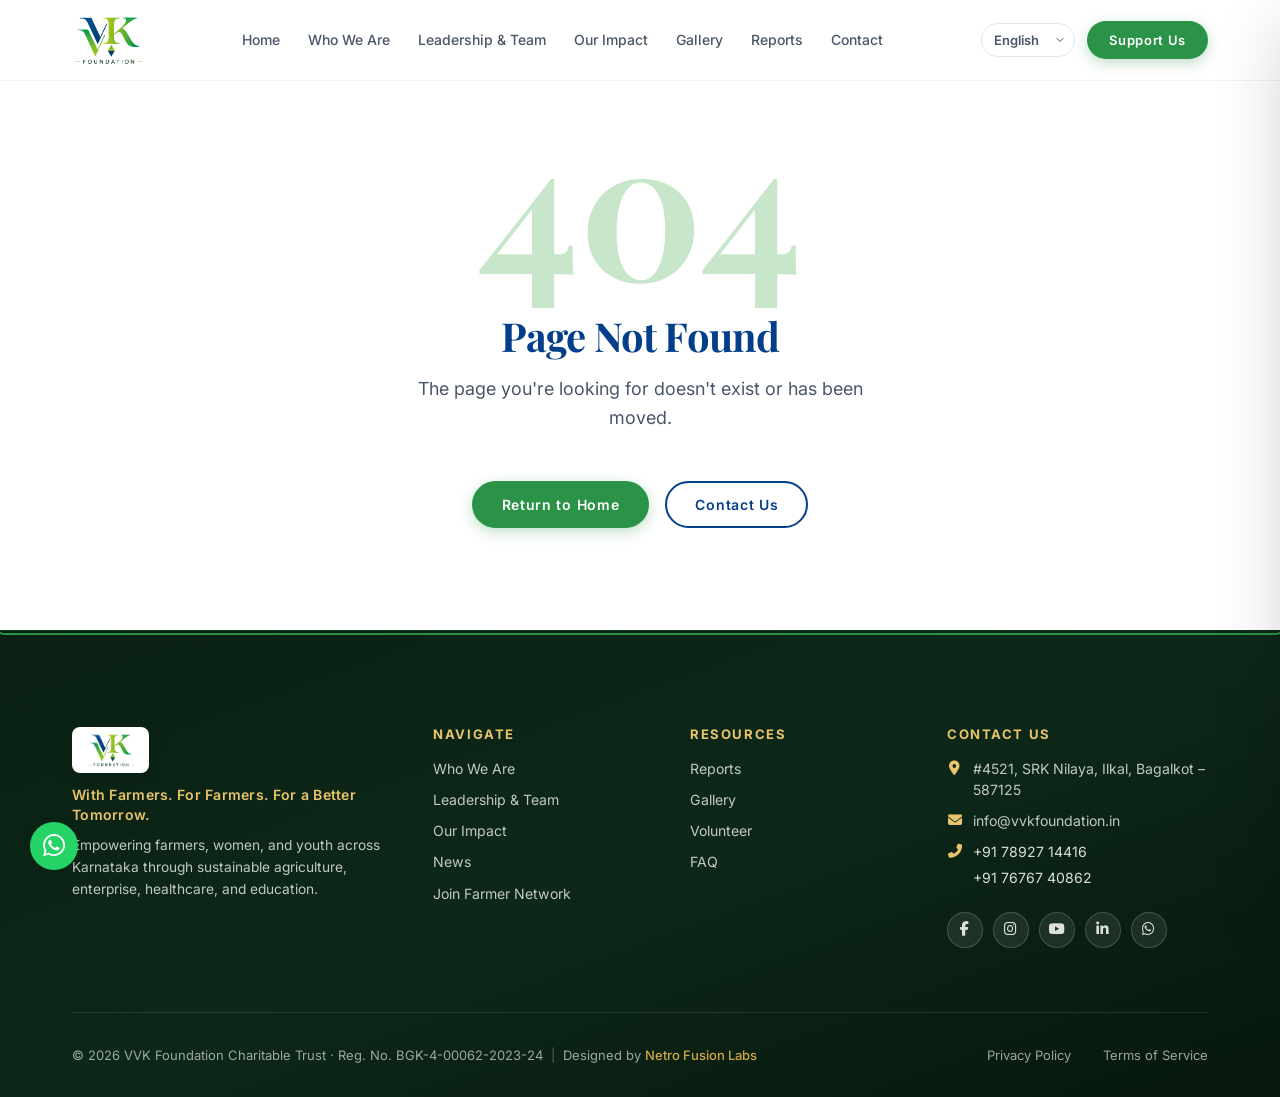
==== commit 010a15dc: "CommitingnTrailRun" ====
--- a/index.html
+++ b/index.html
@@ -7,7 +7,7 @@
     <meta name="theme-color" content="#2b9348">
 
     <!-- Primary Meta Tags (managed dynamically by seo.js) -->
-    <title>VVK Foundation — Empower. Enable. Employ.</title>
+    <title>VVK Foundation | Empower. Enable. Employ.</title>
     <meta name="description"
         content="VVK Foundation is dedicated to empowering marginalized sections of society, focusing on farmers, women, and youth in Karnataka.">
 
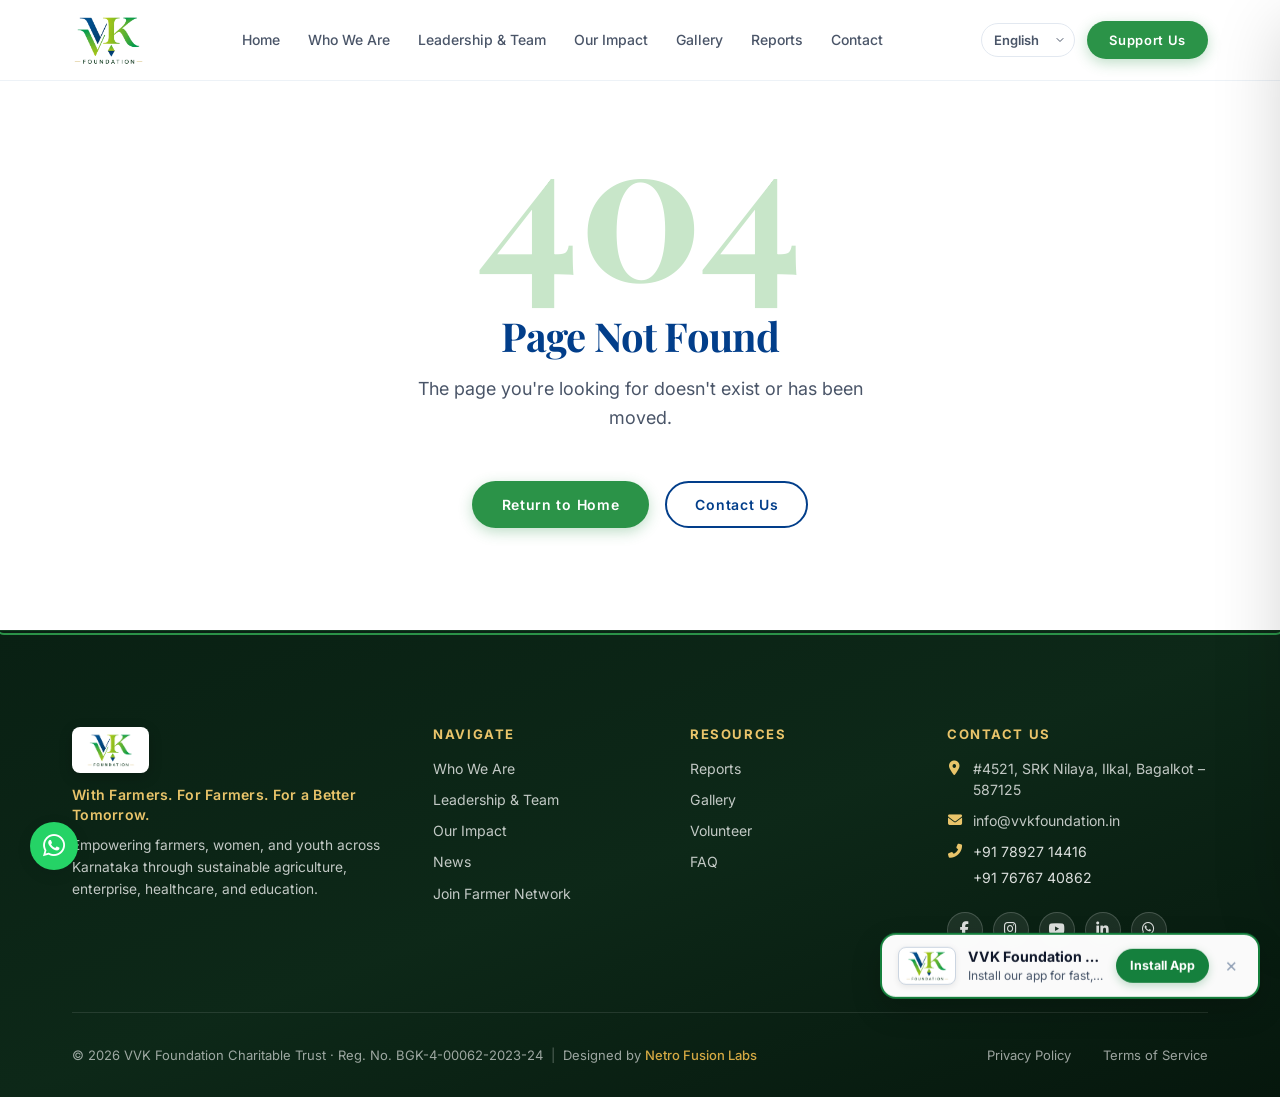
==== commit 12843e9c: "feat(ui): redesign who-we-are page layout and update advisory board cards" ====
--- a/index.html
+++ b/index.html
@@ -35,7 +35,7 @@
     <link rel="stylesheet" href="/assets/css/global.css?v=2.0.1">
     <link rel="stylesheet" href="/assets/css/components.css?v=2.0.1">
     <link rel="stylesheet" href="/assets/css/animations.css?v=2.0.1">
-    <link rel="stylesheet" href="/assets/css/pages.css?v=2.0.1">
+    <link rel="stylesheet" href="/assets/css/pages.css?v=2.0.4">
 
     <!-- Preloader Styles (inline for speed) -->
     <style>
--- a/assets/css/pages.css
+++ b/assets/css/pages.css
@@ -444,6 +444,139 @@
     line-height: var(--lh-relaxed);
 }
 
+/* ── Honours & Recognitions Grid (Founder & Team) ───────────── */
+.founder-honours {
+    margin: var(--space-2xl) 0;
+}
+
+.founder-honours__title {
+    color: #166534;
+    font-family: var(--font-heading);
+    font-size: 1.4rem;
+    font-weight: 700;
+    margin-bottom: 16px;
+    line-height: 1.25;
+}
+
+/* Featured Flagship Award Card */
+.honour-card--featured {
+    width: 100%;
+    display: flex;
+    align-items: center;
+    gap: 14px;
+    padding: 14px 20px;
+    background: #fffbeb;
+    border: 1px solid #fde68a;
+    border-left: 4px solid #d97706;
+    border-radius: 10px;
+    margin-bottom: 14px;
+    box-shadow: 0 1px 4px rgba(217, 119, 6, 0.04);
+}
+
+.honour-card__icon--featured {
+    width: 36px;
+    height: 36px;
+    background: #fef3c7;
+    color: #b45309;
+    border-radius: 50%;
+    display: inline-flex;
+    align-items: center;
+    justify-content: center;
+    font-size: 1rem;
+    flex-shrink: 0;
+}
+
+.honour-card__title--featured {
+    font-weight: 600;
+    font-size: 15px;
+    color: #78350f;
+    line-height: 1.4;
+    flex: 1;
+}
+
+.honour-card__badge {
+    background: #d97706;
+    color: #ffffff;
+    font-size: 11px;
+    font-weight: 700;
+    letter-spacing: 0.05em;
+    text-transform: uppercase;
+    padding: 4px 12px;
+    border-radius: 20px;
+    flex-shrink: 0;
+    margin-left: auto;
+    white-space: nowrap;
+}
+
+/* 3-Column Grid for Remaining Honours */
+.honours-grid {
+    display: grid;
+    grid-template-columns: repeat(3, 1fr);
+    gap: 12px;
+}
+
+.honour-card:not(.honour-card--featured) {
+    display: flex;
+    align-items: center;
+    gap: 12px;
+    padding: 12px 16px;
+    background: #ffffff;
+    border: 1px solid #e5e7eb;
+    border-radius: 10px;
+    box-shadow: 0 1px 3px rgba(0, 0, 0, 0.02);
+    min-height: 58px;
+    transition: transform 0.2s ease, box-shadow 0.2s ease, border-color 0.2s ease;
+}
+
+.honour-card:not(.honour-card--featured):hover {
+    transform: translateY(-2px);
+    box-shadow: 0 4px 12px rgba(0, 0, 0, 0.05);
+    border-color: #cbd5e1;
+}
+
+.honour-card:not(.honour-card--featured) .honour-card__icon {
+    width: 32px;
+    height: 32px;
+    background: #f0fdf4;
+    color: #166534;
+    border-radius: 8px;
+    display: inline-flex;
+    align-items: center;
+    justify-content: center;
+    font-size: 0.95rem;
+    flex-shrink: 0;
+}
+
+.honour-card:not(.honour-card--featured) .honour-card__title {
+    font-size: 14px;
+    font-weight: 500;
+    color: #1f2937;
+    line-height: 1.4;
+}
+
+@media (max-width: 899px) {
+    .honours-grid {
+        grid-template-columns: repeat(2, 1fr);
+    }
+}
+
+@media (max-width: 599px) {
+    .honour-card--featured {
+        flex-wrap: wrap;
+        gap: 10px;
+    }
+
+    .honour-card__badge {
+        margin-left: 0;
+        font-size: 10px;
+        padding: 3px 8px;
+    }
+
+    .honours-grid {
+        grid-template-columns: 1fr;
+    }
+}
+
 .founder-quote {
     border-left: 3px solid var(--clr-accent);
     padding-left: var(--space-xl);
@@ -2279,7 +2412,7 @@
 .advisors-executive-grid {
     display: grid;
     grid-template-columns: repeat(3, 1fr);
-    gap: var(--space-xl);
+    gap: 24px;
     margin-top: var(--space-2xl);
     align-items: stretch;
 }
@@ -2287,6 +2420,7 @@
 @media (max-width: 1024px) {
     .advisors-executive-grid {
         grid-template-columns: repeat(2, 1fr);
+        gap: 20px;
     }
 }
 
@@ -2294,9 +2428,10 @@
     background: #ffffff;
     border: 1px solid var(--clr-border-light);
     border-radius: var(--radius-xl);
-    padding: var(--space-2xl);
+    padding: 24px;
     display: flex;
     flex-direction: column;
+    height: 100%;
     box-shadow: var(--shadow-sm);
     transition: transform 0.3s ease, box-shadow 0.3s ease, border-color 0.3s ease;
     position: relative;
@@ -2322,14 +2457,17 @@
 
 .advisor-exec-card__top {
     display: flex;
-    gap: var(--space-lg);
-    align-items: center;
-    margin-bottom: var(--space-md);
+    gap: 16px;
+    align-items: center;
+    min-height: 124px;
+    padding-bottom: 16px;
+    border-bottom: 1px solid #f1f5f9;
+    margin-bottom: 0;
 }
 
 .advisor-exec-card__avatar {
-    width: 84px;
-    height: 84px;
+    width: 80px;
+    height: 80px;
     border-radius: 50%;
     object-fit: cover;
     border: 3px solid #f0fdf4;
@@ -2347,19 +2485,19 @@
     display: inline-flex;
     align-items: center;
     gap: 6px;
-    font-size: 0.75rem;
+    font-size: 0.72rem;
     font-weight: 700;
     text-transform: uppercase;
-    letter-spacing: 0.06em;
+    letter-spacing: 0.05em;
     color: var(--clr-primary);
     background: rgba(43, 147, 72, 0.1);
-    padding: 3px 10px;
+    padding: 3px 8px;
     border-radius: 12px;
-    margin-bottom: 6px;
+    margin-bottom: 4px;
 }
 
 .advisor-exec-card__name {
-    font-size: 1.22rem;
+    font-size: 1.15rem;
     font-weight: 700;
     color: var(--clr-text-primary);
     line-height: 1.3;
@@ -2367,35 +2505,37 @@
 }
 
 .advisor-exec-card__role {
-    font-size: 0.88rem;
+    font-size: 0.85rem;
     font-weight: 600;
     color: var(--clr-text-secondary);
 }
 
 .advisor-exec-card__org {
-    font-size: 0.82rem;
+    font-size: 0.8rem;
     color: var(--clr-text-muted);
-    line-height: 1.4;
+    line-height: 1.35;
     margin-top: 2px;
 }
 
 .advisor-exec-card__bio {
-    font-size: var(--fs-body-sm);
+    font-size: 14px;
+    line-height: 1.62;
     color: var(--clr-text-secondary);
-    line-height: 1.65;
-    flex: 1;
-    margin: var(--space-sm) 0 var(--space-md);
+    margin: 16px 0;
+    flex-grow: 1;
 }
 
 .advisor-exec-card__tags {
     display: flex;
     flex-wrap: wrap;
     gap: 6px;
-    margin-bottom: var(--space-lg);
+    min-height: 52px;
+    margin-bottom: 16px;
+    align-content: flex-start;
 }
 
 .advisor-exec-card__tags .tag-chip {
-    font-size: 0.76rem;
+    font-size: 0.74rem;
     padding: 3px 8px;
 }
 
@@ -2403,8 +2543,8 @@
     display: flex;
     align-items: center;
     justify-content: space-between;
-    padding-top: var(--space-md);
-    border-top: 1px solid var(--clr-border-light);
+    padding-top: 16px;
+    border-top: 1px solid #f1f5f9;
     margin-top: auto;
 }
 
@@ -2446,248 +2586,35 @@
     color: #ffffff;
 }
 
-@media (max-width: 767px) {
+@media (max-width: 640px) {
     .advisors-executive-grid {
         grid-template-columns: 1fr;
-        gap: var(--space-xl);
+        gap: 20px;
     }
     .advisor-exec-card {
-        padding: var(--space-xl);
+        padding: 20px;
     }
     .advisor-exec-card__top {
+        min-height: auto;
         flex-direction: column;
         text-align: center;
-        gap: var(--space-sm);
+        gap: 12px;
     }
     .advisor-exec-card__avatar {
         margin: 0 auto;
     }
+    .advisor-exec-card__tags {
+        min-height: auto;
+    }
     .advisor-exec-card__bottom {
         flex-direction: column;
-        gap: var(--space-sm);
-    }
-}
-
-/* ══════════════════════════════════════════
-   THREE YEARS, THREE COMMITMENTS CARDS
-   ══════════════════════════════════════════ */
-.commitments-grid {
-    display: grid;
-    grid-template-columns: repeat(3, 1fr);
-    gap: var(--space-xl);
-    align-items: stretch;
-    margin-top: var(--space-xl);
-}
-
-.commitment-card {
-    background: #ffffff;
-    border: 1px solid var(--clr-border-light);
-    border-radius: var(--radius-xl);
-    padding: var(--space-2xl) var(--space-xl);
-    display: flex;
-    flex-direction: column;
-    position: relative;
-    overflow: hidden;
-    box-shadow: 0 4px 16px rgba(0, 0, 0, 0.04);
-    transition: transform 0.35s cubic-bezier(0.16, 1, 0.3, 1), box-shadow 0.35s cubic-bezier(0.16, 1, 0.3, 1), border-color 0.3s ease;
-}
-
-/* Card top accent bar with animated gradient shimmer */
-.commitment-card::before {
-    content: '';
-    position: absolute;
-    top: 0;
-    left: 0;
-    right: 0;
-    height: 5px;
-    transition: height 0.3s ease;
-}
-
-.commitment-card--farmers::before {
-    background: linear-gradient(90deg, #1b4332 0%, #2b9348 50%, #52b788 100%);
-}
-
-.commitment-card--women::before {
-    background: linear-gradient(90deg, #b45309 0%, #d97706 50%, #f59e0b 100%);
-}
-
-.commitment-card--youth::before {
-    background: linear-gradient(90deg, #1d4ed8 0%, #2563eb 50%, #60a5fa 100%);
-}
-
-.commitment-card:hover {
-    transform: translateY(-8px);
-}
-
-.commitment-card--farmers:hover {
-    border-color: #2b9348;
-    box-shadow: 0 20px 35px -12px rgba(43, 147, 72, 0.22);
-}
-
-.commitment-card--women:hover {
-    border-color: #d97706;
-    box-shadow: 0 20px 35px -12px rgba(217, 119, 6, 0.22);
-}
-
-.commitment-card--youth:hover {
-    border-color: #2563eb;
-    box-shadow: 0 20px 35px -12px rgba(37, 99, 235, 0.22);
-}
-
-.commitment-card:hover::before {
-    height: 7px;
-}
-
-/* Header with Icon & Title */
-.commitment-card__header {
-    display: flex;
-    align-items: center;
-    gap: var(--space-md);
-    margin-bottom: var(--space-md);
-}
-
-.commitment-card__icon-box {
-    width: 52px;
-    height: 52px;
-    border-radius: 14px;
-    display: inline-flex;
-    align-items: center;
-    justify-content: center;
-    font-size: 1.45rem;
-    flex-shrink: 0;
-    transition: transform 0.4s cubic-bezier(0.175, 0.885, 0.32, 1.275), box-shadow 0.3s ease;
-}
-
-.commitment-card--farmers .commitment-card__icon-box {
-    background: rgba(43, 147, 72, 0.12);
-    color: #2b9348;
-}
-
-.commitment-card--women .commitment-card__icon-box {
-    background: rgba(217, 119, 6, 0.12);
-    color: #d97706;
-}
-
-.commitment-card--youth .commitment-card__icon-box {
-    background: rgba(37, 99, 235, 0.12);
-    color: #2563eb;
-}
-
-.commitment-card:hover .commitment-card__icon-box {
-    transform: scale(1.12) rotate(6deg);
-}
-
-.commitment-card--farmers:hover .commitment-card__icon-box {
-    box-shadow: 0 6px 18px rgba(43, 147, 72, 0.28);
-}
-
-.commitment-card--women:hover .commitment-card__icon-box {
-    box-shadow: 0 6px 18px rgba(217, 119, 6, 0.28);
-}
-
-.commitment-card--youth:hover .commitment-card__icon-box {
-    box-shadow: 0 6px 18px rgba(37, 99, 235, 0.28);
-}
-
-.commitment-card__title {
-    font-size: 1.35rem;
-    font-weight: 700;
-    color: var(--clr-text-primary);
-    margin: 0;
-    line-height: 1.25;
-}
-
-.commitment-card__tagline {
-    font-size: 0.84rem;
-    font-weight: 700;
-    line-height: 1.4;
-    padding: 6px 12px;
-    border-radius: 8px;
-    margin-bottom: var(--space-lg);
-    display: inline-block;
-}
-
-.commitment-card--farmers .commitment-card__tagline {
-    background: #f0fdf4;
-    color: #166534;
-    border: 1px solid rgba(43, 147, 72, 0.2);
-}
-
-.commitment-card--women .commitment-card__tagline {
-    background: #fffbeb;
-    color: #92400e;
-    border: 1px solid rgba(217, 119, 6, 0.2);
-}
-
-.commitment-card--youth .commitment-card__tagline {
-    background: #eff6ff;
-    color: #1e40af;
-    border: 1px solid rgba(37, 99, 235, 0.2);
-}
-
-/* Feature Items List */
-.commitment-card__list {
-    list-style: none;
-    padding: 0;
-    margin: 0;
-    display: flex;
-    flex-direction: column;
-    gap: 8px;
-}
-
-.commitment-item {
-    display: flex;
-    align-items: flex-start;
-    gap: 10px;
-    padding: 8px 10px;
-    border-radius: 8px;
-    font-size: 0.84rem;
-    line-height: 1.5;
-    color: var(--clr-text-secondary);
-    transition: transform 0.25s ease, background-color 0.25s ease;
-}
-
-.commitment-item:hover {
-    background: rgba(0, 0, 0, 0.025);
-    transform: translateX(4px);
-}
-
-.commitment-item__dot {
-    width: 6px;
-    height: 6px;
-    border-radius: 50%;
-    margin-top: 7px;
-    flex-shrink: 0;
-    transition: transform 0.25s ease;
-}
-
-.commitment-card--farmers .commitment-item__dot {
-    background: #2b9348;
-}
-
-.commitment-card--women .commitment-item__dot {
-    background: #d97706;
-}
-
-.commitment-card--youth .commitment-item__dot {
-    background: #2563eb;
-}
-
-.commitment-item:hover .commitment-item__dot {
-    transform: scale(1.5);
-}
-
-.commitment-item strong {
-    color: var(--clr-text-primary);
-    font-weight: 600;
-}
-
-@media (max-width: 991px) {
-    .commitments-grid {
-        grid-template-columns: 1fr;
-        gap: var(--space-xl);
-    }
-}
+        gap: 12px;
+        align-items: stretch;
+        text-align: center;
+    }
+}
+
+/* Note: Who We Are / Three Commitments layout is defined in the dedicated section below */
 
 
 
@@ -4123,3 +4050,437 @@
 }
 
 .lightbox.has-caption .lightbox__img { max-height: calc(100vh - 250px); }
+
+
+/* ══════════════════════════════════════════════════════════════
+   WHO WE ARE — MAIN BODY LAYOUT
+   Mission/Vision cards, horizontal commitments, core interventions
+   row and editorial gallery. Layout only; no copy changes.
+   ══════════════════════════════════════════════════════════════ */
+
+/* ── Section Wrappers ───────────────────────────────────────── */
+.about-section--mv {
+    padding: 64px 0;
+}
+
+.about-section--commitments {
+    background: #f8faf9 !important;
+    padding: 72px 0;
+}
+
+.about-section--interventions {
+    padding: 72px 0;
+}
+
+.about-section--gallery {
+    background: #f8faf9 !important;
+    padding: 72px 0;
+}
+
+.about-section--commitments .section-desc {
+    max-width: 760px;
+    margin: 12px auto 40px;
+    text-align: center;
+}
+
+/* ── Section 1: Mission & Vision ────────────────────────────── */
+.about-mv-grid {
+    display: grid;
+    grid-template-columns: repeat(2, 1fr);
+    gap: 24px;
+    align-items: stretch;
+    margin-bottom: 20px;
+}
+
+.about-mv-card {
+    background: #ffffff;
+    border: 1px solid #e5e7eb;
+    border-radius: 14px;
+    padding: 32px;
+    box-shadow: 0 2px 10px rgba(0, 0, 0, 0.03);
+    display: flex;
+    flex-direction: column;
+}
+
+.about-mv-card--mission {
+    border-top: 4px solid #166534;
+}
+
+.about-mv-card--vision {
+    border-top: 4px solid #d97706;
+}
+
+.about-mv-card h2 {
+    font-size: 1.75rem;
+    font-weight: 700;
+    margin: 12px 0 0;
+    color: var(--clr-text-primary);
+    line-height: 1.25;
+}
+
+.about-mv-card .lead {
+    font-size: 15px;
+    line-height: 1.65;
+    color: #374151;
+    margin-top: 14px;
+    margin-bottom: 0;
+}
+
+/* ── Trust / Registration Callout Bar ────────────────────────── */
+.about-trust {
+    max-width: 1200px;
+    width: 100%;
+    margin: 0 auto;
+    background: #f0fdf4;
+    border: 1px solid #bbf7d0;
+    border-radius: 12px;
+    padding: 18px 24px;
+    display: flex;
+    align-items: center;
+    gap: 14px;
+}
+
+.about-trust__icon {
+    width: 42px;
+    height: 42px;
+    border-radius: 10px;
+    background: #dcfce7;
+    color: #166534;
+    display: inline-flex;
+    align-items: center;
+    justify-content: center;
+    font-size: 1.2rem;
+    flex-shrink: 0;
+}
+
+.about-trust__reg {
+    font-weight: 700;
+    color: #166534;
+    font-size: 1rem;
+    line-height: 1.4;
+}
+
+.about-trust__motto {
+    color: #15803d;
+    font-size: 0.88rem;
+    margin: 2px 0 0;
+    line-height: 1.4;
+}
+
+/* ── Section 2: Commitments Stacked Horizontal Bands ────────── */
+.commitments-grid {
+    display: flex;
+    flex-direction: column;
+    gap: 24px;
+    max-width: 1200px;
+    margin: 0 auto;
+}
+
+.commitment-card {
+    background: #ffffff;
+    border: 1px solid #e5e7eb;
+    border-radius: 16px;
+    padding: 28px 32px;
+    box-shadow: 0 4px 14px rgba(0, 0, 0, 0.04);
+    display: grid;
+    grid-template-columns: 320px 1fr;
+    gap: 32px;
+    align-items: center;
+    position: relative;
+    overflow: hidden;
+    transition: transform 0.3s ease, box-shadow 0.3s ease;
+}
+
+/* Colored left accent border (5px solid) */
+.commitment-card--farmers {
+    border-left: 5px solid #166534;
+}
+
+.commitment-card--women {
+    border-left: 5px solid #d97706;
+}
+
+.commitment-card--youth {
+    border-left: 5px solid #2563eb;
+}
+
+.commitment-card:hover {
+    transform: translateY(-3px);
+    box-shadow: 0 8px 22px rgba(0, 0, 0, 0.07);
+}
+
+/* Left Column: Intro with Icon, Title, Goal Callout, Lead */
+.commitment-card__intro {
+    min-width: 0;
+    display: flex;
+    flex-direction: column;
+}
+
+.commitment-card__header {
+    display: flex;
+    align-items: center;
+    gap: 14px;
+    margin-bottom: 0;
+}
+
+.commitment-card__icon-box {
+    width: 42px;
+    height: 42px;
+    border-radius: 10px;
+    display: inline-flex;
+    align-items: center;
+    justify-content: center;
+    font-size: 1.25rem;
+    flex-shrink: 0;
+}
+
+.commitment-card--farmers .commitment-card__icon-box {
+    background: #ecfdf5;
+    color: #166534;
+}
+
+.commitment-card--women .commitment-card__icon-box {
+    background: #fffbeb;
+    color: #d97706;
+}
+
+.commitment-card--youth .commitment-card__icon-box {
+    background: #eff6ff;
+    color: #2563eb;
+}
+
+.commitment-card__title {
+    font-size: 22px;
+    font-weight: 700;
+    color: #111827;
+    margin: 0;
+    line-height: 1.25;
+}
+
+.commitment-card__tagline {
+    margin-top: 14px;
+    padding: 12px 16px;
+    border-radius: 10px;
+    font-weight: 600;
+    font-size: 14px;
+    line-height: 1.45;
+    display: block;
+}
+
+.commitment-card--farmers .commitment-card__tagline {
+    background: #ecfdf5;
+    color: #166534;
+    border: 1px solid rgba(22, 101, 52, 0.15);
+}
+
+.commitment-card--women .commitment-card__tagline {
+    background: #fffbeb;
+    color: #92400e;
+    border: 1px solid rgba(217, 119, 6, 0.15);
+}
+
+.commitment-card--youth .commitment-card__tagline {
+    background: #eff6ff;
+    color: #1e40af;
+    border: 1px solid rgba(37, 99, 235, 0.15);
+}
+
+.commitment-card__lead {
+    font-size: 13.5px;
+    line-height: 1.55;
+    color: #4b5563;
+    margin-top: 12px;
+    margin-bottom: 0;
+}
+
+/* Right Column: 2-column grid of bullets */
+.commitment-card__list {
+    list-style: none;
+    padding: 0;
+    margin: 0;
+    display: grid;
+    grid-template-columns: repeat(2, 1fr);
+    gap: 16px 32px;
+}
+
+.commitment-item {
+    position: relative;
+    padding-left: 18px;
+    font-size: 14.5px;
+    line-height: 1.55;
+    color: #374151;
+    display: block;
+}
+
+.commitment-item__dot {
+    position: absolute;
+    left: 0;
+    top: 7px;
+    width: 6px;
+    height: 6px;
+    border-radius: 50%;
+}
+
+.commitment-card--farmers .commitment-item__dot {
+    background: #166534;
+}
+
+.commitment-card--women .commitment-item__dot {
+    background: #d97706;
+}
+
+.commitment-card--youth .commitment-item__dot {
+    background: #2563eb;
+}
+
+.commitment-item strong {
+    color: #111827;
+    font-weight: 600;
+}
+
+@media (max-width: 960px) {
+    .commitment-card {
+        grid-template-columns: 1fr;
+        gap: 24px;
+    }
+}
+
+@media (max-width: 640px) {
+    .commitment-card__list {
+        grid-template-columns: 1fr;
+        gap: 12px;
+    }
+}
+
+/* ── Section 3: Core Interventions (4-Column Feature Row) ───── */
+.about-core-grid {
+    display: grid;
+    grid-template-columns: repeat(4, 1fr);
+    gap: 20px;
+    margin-top: 36px;
+    align-items: stretch;
+}
+
+.about-core-grid .card {
+    background: #ffffff;
+    border: 1px solid #e5e7eb;
+    border-radius: 14px;
+    padding: 24px;
+    display: flex;
+    flex-direction: column;
+    gap: 12px;
+    height: 100%;
+    box-shadow: 0 2px 8px rgba(0, 0, 0, 0.03);
+}
+
+.about-core-grid .card__body {
+    padding: 0;
+    display: flex;
+    flex-direction: column;
+    gap: 12px;
+}
+
+.about-core-grid .feature-icon {
+    width: 44px;
+    height: 44px;
+    border-radius: 10px;
+    background: #ecfdf5;
+    color: #166534;
+    display: inline-flex;
+    align-items: center;
+    justify-content: center;
+    font-size: 18px;
+    flex-shrink: 0;
+    margin: 0;
+}
+
+.about-core-grid .card:nth-child(2) .feature-icon {
+    background: #fffbeb;
+    color: #d97706;
+}
+
+.about-core-grid .card:nth-child(3) .feature-icon {
+    background: #fef2f2;
+    color: #dc2626;
+}
+
+.about-core-grid .card:nth-child(4) .feature-icon {
+    background: #eff6ff;
+    color: #2563eb;
+}
+
+.about-core-grid h4 {
+    font-size: 17px;
+    font-weight: 700;
+    color: #111827;
+    margin: 0;
+    line-height: 1.3;
+}
+
+.about-core-grid p {
+    font-size: 14px;
+    line-height: 1.55;
+    color: #4b5563;
+    margin: 0;
+}
+
+@media (max-width: 960px) {
+    .about-core-grid {
+        grid-template-columns: repeat(2, 1fr);
+    }
+}
+
+@media (max-width: 560px) {
+    .about-core-grid {
+        grid-template-columns: 1fr;
+    }
+}
+
+/* ── Section 4: Community Engagements (Asymmetric Bento Grid) ── */
+.about-gallery {
+    display: grid;
+    grid-template-columns: 1.35fr 1fr;
+    grid-template-rows: repeat(2, 210px);
+    gap: 18px;
+    max-width: 1200px;
+    margin: 36px auto 0;
+}
+
+.about-gallery img {
+    width: 100%;
+    height: 100%;
+    object-fit: cover;
+    border-radius: 14px;
+    box-shadow: 0 4px 12px rgba(0, 0, 0, 0.06);
+    transition: transform 0.3s ease;
+}
+
+.about-gallery img:first-child {
+    grid-row: 1 / 3;
+    height: 100%;
+}
+
+.about-gallery img:hover {
+    transform: scale(1.02);
+}
+
+@media (max-width: 767px) {
+    .about-mv-grid {
+        grid-template-columns: 1fr;
+    }
+
+    .about-gallery {
+        grid-template-columns: 1fr;
+        grid-template-rows: none;
+        gap: 16px;
+    }
+
+    .about-gallery img {
+        aspect-ratio: 16 / 10;
+        height: auto;
+    }
+
+    .about-gallery img:first-child {
+        grid-row: auto;
+    }
+}
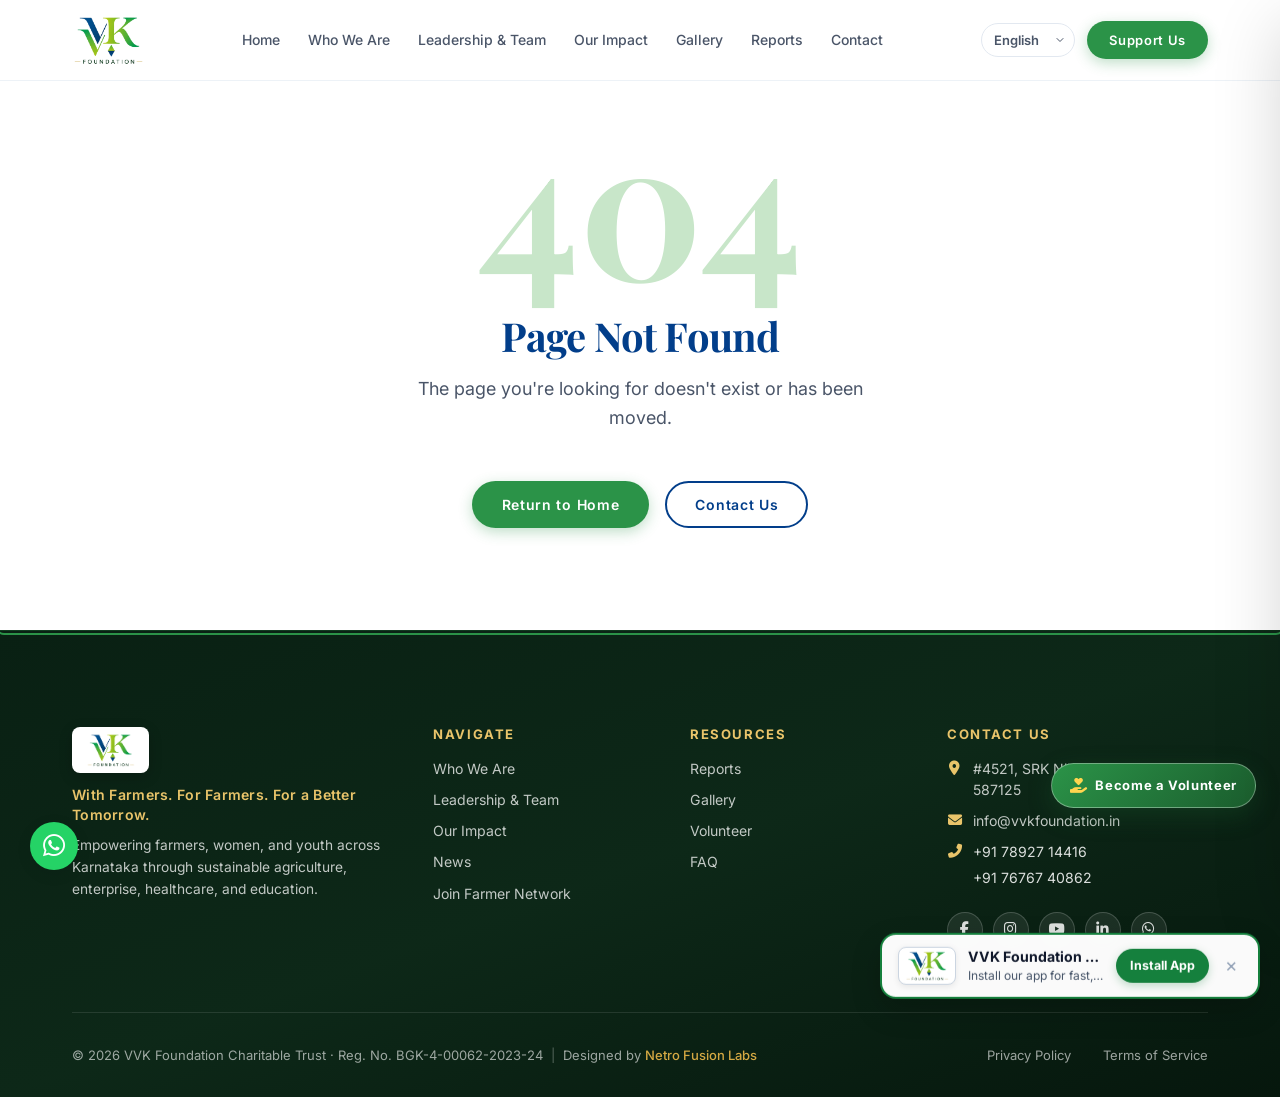
==== commit e2b86c93: "Added Donation Bank details" ====
--- a/index.html
+++ b/index.html
@@ -1,4 +1,4 @@
-﻿<!DOCTYPE html>
+<!DOCTYPE html>
 <html lang="en">
 
 <head>
@@ -29,13 +29,13 @@
     <link rel="stylesheet" href="https://cdnjs.cloudflare.com/ajax/libs/font-awesome/6.5.2/css/all.min.css">
 
     <!-- CSS Design System -->
-    <link rel="stylesheet" href="/assets/css/variables.css?v=2.0.1">
-    <link rel="stylesheet" href="/assets/css/reset.css?v=2.0.1">
-    <link rel="stylesheet" href="/assets/css/utilities.css?v=2.0.1">
-    <link rel="stylesheet" href="/assets/css/global.css?v=2.0.1">
-    <link rel="stylesheet" href="/assets/css/components.css?v=2.0.1">
-    <link rel="stylesheet" href="/assets/css/animations.css?v=2.0.1">
-    <link rel="stylesheet" href="/assets/css/pages.css?v=2.0.4">
+    <link rel="stylesheet" href="/assets/css/variables.css?v=2.1.0">
+    <link rel="stylesheet" href="/assets/css/reset.css?v=2.1.0">
+    <link rel="stylesheet" href="/assets/css/utilities.css?v=2.1.0">
+    <link rel="stylesheet" href="/assets/css/global.css?v=2.1.0">
+    <link rel="stylesheet" href="/assets/css/components.css?v=2.1.0">
+    <link rel="stylesheet" href="/assets/css/animations.css?v=2.1.0">
+    <link rel="stylesheet" href="/assets/css/pages.css?v=2.1.0">
 
     <!-- Preloader Styles (inline for speed) -->
     <style>
@@ -115,6 +115,7 @@
         <a href="/volunteer" data-route data-i18n="nav.volunteer">Volunteer</a>
         <a href="/faq" data-route data-i18n="nav.faq">FAQ</a>
         <a href="/contact" data-route data-i18n="nav.contact">Contact Us</a>
+        <a href="#donate" class="btn btn--primary btn--sm js-open-donate" style="margin-top: var(--space-sm); text-align: center;" data-i18n="nav.donate">Support Us</a>
         <div class="mobile-lang">
             <select class="lang-switcher" aria-label="Select Language">
                 <option value="en">English</option>
@@ -150,7 +151,7 @@
                         <option value="hi">हिंदी</option>
                     </select>
                 </div>
-                <a href="/volunteer" data-route class="btn btn--primary btn--sm hide-mobile magnetic"
+                <a href="#donate" id="nav-support-btn" class="btn btn--primary btn--sm hide-mobile magnetic"
                     data-i18n="nav.donate">Support Us</a>
 
                 <button class="mobile-menu-btn" aria-label="Toggle Menu" aria-expanded="false">
@@ -260,8 +261,8 @@
 
 
     <!-- Core App Logic (Type Module enables modern ES6 imports) -->
-    <script type="module" src="/assets/js/app.js?v=2.0.4"></script>
-    <script src="/assets/js/pwa-install.js?v=2.0.1" defer></script>
+    <script type="module" src="/assets/js/app.js?v=2.1.0"></script>
+    <script src="/assets/js/pwa-install.js?v=2.1.0" defer></script>
 
 </body>
 
--- a/assets/css/components.css
+++ b/assets/css/components.css
@@ -1816,4 +1816,543 @@
         max-width: 540px;
         margin: 0 auto;
     }
+}
+
+/* ── Donation / Support Us Section & Modal ───────────────── */
+.donate-section {
+    scroll-margin-top: var(--navbar-height);
+    border-top: 1px solid var(--clr-border-light);
+    border-bottom: 1px solid var(--clr-border-light);
+}
+
+.donate-grid {
+    display: grid;
+    grid-template-columns: 1fr 1.12fr;
+    gap: var(--space-3xl);
+    align-items: center;
+}
+
+.donate-context__title {
+    font-family: var(--font-heading);
+    font-size: var(--fs-h2);
+    line-height: var(--lh-snug);
+    color: var(--clr-text-primary);
+    margin-bottom: var(--space-md);
+}
+
+.donate-context__desc {
+    font-size: var(--fs-body-lg);
+    color: var(--clr-text-secondary);
+    line-height: var(--lh-relaxed);
+    margin-bottom: var(--space-xl);
+}
+
+.donate-trust-list {
+    list-style: none;
+    display: flex;
+    flex-direction: column;
+    gap: var(--space-md);
+    padding: 0;
+    margin: 0;
+}
+
+.donate-trust-list li {
+    display: flex;
+    align-items: flex-start;
+    gap: var(--space-md);
+    padding: var(--space-md);
+    background: var(--clr-surface);
+    border: 1px solid var(--clr-border-light);
+    border-radius: var(--radius-md);
+    box-shadow: var(--shadow-xs);
+}
+
+.donate-trust-icon {
+    width: 40px;
+    height: 40px;
+    border-radius: var(--radius-sm);
+    background: var(--clr-green-50);
+    color: var(--clr-primary);
+    display: flex;
+    align-items: center;
+    justify-content: center;
+    flex-shrink: 0;
+    font-size: 1rem;
+}
+
+.donate-trust-list strong {
+    display: block;
+    font-size: var(--fs-body-sm);
+    font-weight: 700;
+    color: var(--clr-text-primary);
+    margin-bottom: 2px;
+}
+
+.donate-trust-list p {
+    font-size: var(--fs-caption);
+    color: var(--clr-text-muted);
+    line-height: var(--lh-normal);
+    margin: 0;
+}
+
+/* Bank Details Card */
+.donate-card {
+    background: var(--clr-surface);
+    border: 1px solid var(--clr-border);
+    border-radius: var(--radius-xl);
+    box-shadow: var(--shadow-lg);
+    padding: var(--space-xl);
+    position: relative;
+    overflow: hidden;
+}
+
+.donate-card::before {
+    content: '';
+    position: absolute;
+    top: 0;
+    left: 0;
+    right: 0;
+    height: 4px;
+    background: linear-gradient(90deg, var(--clr-primary), var(--clr-secondary), var(--clr-accent));
+}
+
+.donate-card__header {
+    display: flex;
+    flex-wrap: wrap;
+    align-items: center;
+    justify-content: space-between;
+    gap: var(--space-sm);
+    padding-bottom: var(--space-md);
+    margin-bottom: var(--space-md);
+    border-bottom: 1px solid var(--clr-border-light);
+}
+
+.donate-card__header-left {
+    display: flex;
+    align-items: center;
+    gap: var(--space-sm);
+}
+
+.donate-card__icon {
+    width: 42px;
+    height: 42px;
+    border-radius: var(--radius-md);
+    background: var(--clr-blue-50);
+    color: var(--clr-secondary);
+    display: flex;
+    align-items: center;
+    justify-content: center;
+    font-size: 1.1rem;
+    flex-shrink: 0;
+}
+
+.donate-card__title {
+    font-family: var(--font-heading);
+    font-size: var(--fs-h4);
+    color: var(--clr-text-primary);
+    margin: 0;
+    line-height: 1.25;
+}
+
+.donate-card__subtitle {
+    font-size: var(--fs-caption);
+    color: var(--clr-text-muted);
+    margin: 2px 0 0;
+}
+
+.donate-sbi-badge {
+    display: inline-flex;
+    align-items: center;
+    gap: 6px;
+    padding: 5px 12px;
+    border-radius: var(--radius-full);
+    background: var(--clr-blue-50);
+    color: var(--clr-secondary);
+    border: 1px solid var(--clr-blue-100);
+    font-size: var(--fs-overline);
+    font-weight: 700;
+    letter-spacing: var(--ls-wide);
+}
+
+.donate-card__rows {
+    display: flex;
+    flex-direction: column;
+    gap: var(--space-xs);
+}
+
+.donate-row-split {
+    display: grid;
+    grid-template-columns: 1fr 1fr;
+    gap: var(--space-xs);
+}
+
+.donate-row {
+    display: flex;
+    align-items: center;
+    justify-content: space-between;
+    gap: var(--space-sm);
+    padding: 10px 14px;
+    border-radius: var(--radius-md);
+    background: var(--clr-bg-secondary);
+    border: 1px solid var(--clr-border-light);
+}
+
+.donate-row--highlight {
+    background: #f8fbf8;
+    border-color: var(--clr-green-100);
+}
+
+.donate-row__meta {
+    min-width: 0;
+    display: flex;
+    flex-direction: column;
+    gap: 2px;
+}
+
+.donate-row__label {
+    font-size: var(--fs-overline);
+    font-weight: 600;
+    text-transform: uppercase;
+    letter-spacing: var(--ls-wide);
+    color: var(--clr-text-muted);
+}
+
+.donate-row__value {
+    font-size: var(--fs-body-sm);
+    font-weight: 600;
+    color: var(--clr-text-primary);
+    word-break: break-word;
+}
+
+.donate-row__value--strong {
+    font-size: 0.9rem;
+    font-weight: 700;
+    color: var(--clr-green-800);
+}
+
+.donate-row__value--mono {
+    font-family: var(--font-mono);
+    font-size: 0.95rem;
+    font-weight: 700;
+    letter-spacing: 0.03em;
+    color: var(--clr-secondary);
+}
+
+/* Copy Button & Tooltip */
+.donate-copy-btn {
+    position: relative;
+    width: 34px;
+    height: 34px;
+    border-radius: var(--radius-sm);
+    border: 1px solid var(--clr-border);
+    background: var(--clr-surface);
+    color: var(--clr-text-secondary);
+    display: inline-flex;
+    align-items: center;
+    justify-content: center;
+    cursor: pointer;
+    flex-shrink: 0;
+    transition: all var(--transition-fast);
+}
+
+.donate-copy-btn:hover {
+    border-color: var(--clr-primary);
+    color: var(--clr-primary);
+    background: var(--clr-green-50);
+}
+
+.donate-copy-btn.is-copied {
+    border-color: var(--clr-success);
+    background: var(--clr-green-50);
+    color: var(--clr-success);
+}
+
+.donate-copy-tooltip {
+    position: absolute;
+    bottom: calc(100% + 6px);
+    left: 50%;
+    transform: translateX(-50%) translateY(4px);
+    background: var(--clr-green-900);
+    color: #ffffff;
+    font-size: 0.7rem;
+    font-weight: 600;
+    padding: 3px 8px;
+    border-radius: var(--radius-xs);
+    white-space: nowrap;
+    opacity: 0;
+    pointer-events: none;
+    transition: opacity var(--transition-fast), transform var(--transition-fast);
+}
+
+.donate-copy-btn.is-copied .donate-copy-tooltip {
+    opacity: 1;
+    transform: translateX(-50%) translateY(0);
+}
+
+/* Optional UPI QR Code Slot */
+.donate-qr-slot {
+    margin-top: var(--space-md);
+    padding: var(--space-md);
+    border: 1px dashed var(--clr-border);
+    border-radius: var(--radius-md);
+    background: var(--clr-bg-secondary);
+    display: flex;
+    align-items: center;
+    gap: var(--space-md);
+}
+
+.donate-qr-slot__frame {
+    width: 88px;
+    height: 88px;
+    border-radius: var(--radius-sm);
+    background: #ffffff;
+    border: 1px solid var(--clr-border-light);
+    padding: 6px;
+    flex-shrink: 0;
+}
+
+.donate-qr-slot__frame img {
+    width: 100%;
+    height: 100%;
+    object-fit: contain;
+}
+
+.donate-qr-slot__info strong {
+    display: block;
+    font-size: var(--fs-body-sm);
+    color: var(--clr-text-primary);
+    margin-bottom: 2px;
+}
+
+.donate-qr-slot__info p {
+    font-size: var(--fs-caption);
+    color: var(--clr-text-muted);
+    margin: 0;
+}
+
+/* Card Action Buttons */
+.donate-card__actions {
+    display: flex;
+    flex-direction: column;
+    gap: var(--space-sm);
+    margin-top: var(--space-lg);
+}
+
+.donate-card__actions .btn {
+    width: 100%;
+    white-space: normal;
+    text-align: center;
+}
+
+.donate-copy-all-btn.is-copied {
+    background: var(--clr-green-50);
+    border-color: var(--clr-success);
+    color: var(--clr-success);
+}
+
+/* Donation Modal (z-index above floating WhatsApp and PWA banner) */
+.donate-modal-overlay {
+    position: fixed;
+    inset: 0;
+    z-index: 1000010;
+    background: rgba(11, 31, 23, 0.72);
+    backdrop-filter: blur(8px);
+    -webkit-backdrop-filter: blur(8px);
+    display: flex;
+    align-items: center;
+    justify-content: center;
+    padding: var(--space-md);
+    opacity: 0;
+    visibility: hidden;
+    pointer-events: none;
+    transition: opacity 0.25s ease, visibility 0.25s ease;
+}
+
+.donate-modal-overlay.is-open {
+    opacity: 1;
+    visibility: visible;
+    pointer-events: auto;
+}
+
+.donate-modal__dialog {
+    background: var(--clr-surface);
+    width: 100%;
+    max-width: 640px;
+    max-height: 90vh;
+    border-radius: var(--radius-2xl);
+    box-shadow: var(--shadow-2xl);
+    border: 1px solid var(--clr-border-light);
+    display: flex;
+    flex-direction: column;
+    overflow: hidden;
+    transform: translateY(16px) scale(0.98);
+    transition: transform 0.25s ease;
+}
+
+.donate-modal-overlay.is-open .donate-modal__dialog {
+    transform: translateY(0) scale(1);
+}
+
+.donate-modal__header {
+    display: flex;
+    align-items: flex-start;
+    justify-content: space-between;
+    gap: var(--space-md);
+    padding: var(--space-lg) var(--space-xl);
+    background: linear-gradient(180deg, var(--clr-green-50) 0%, #ffffff 100%);
+    border-bottom: 1px solid var(--clr-border-light);
+    flex-shrink: 0;
+}
+
+.donate-modal__badge {
+    margin-bottom: var(--space-xs);
+}
+
+.donate-modal__title {
+    font-family: var(--font-heading);
+    font-size: clamp(1.25rem, 2vw, 1.6rem);
+    color: var(--clr-text-primary);
+    margin: 0;
+    line-height: 1.25;
+}
+
+.donate-modal__close {
+    width: 36px;
+    height: 36px;
+    border-radius: 50%;
+    border: 1px solid var(--clr-border);
+    background: #ffffff;
+    color: var(--clr-text-secondary);
+    display: flex;
+    align-items: center;
+    justify-content: center;
+    cursor: pointer;
+    flex-shrink: 0;
+    transition: all var(--transition-fast);
+}
+
+.donate-modal__close:hover {
+    background: #fef2f2;
+    border-color: var(--clr-error);
+    color: var(--clr-error);
+    transform: rotate(90deg);
+}
+
+.donate-modal__body {
+    padding: var(--space-xl);
+    flex: 1;
+    min-height: 0;
+    overflow-y: auto;
+    -webkit-overflow-scrolling: touch;
+    overscroll-behavior: contain;
+}
+
+.donate-modal__intro {
+    font-size: var(--fs-body-sm);
+    color: var(--clr-text-secondary);
+    line-height: var(--lh-normal);
+    margin: 0 0 var(--space-md);
+}
+
+/* Toast Notification */
+.donate-toast {
+    position: fixed;
+    top: calc(var(--navbar-height) + 16px);
+    left: 50%;
+    transform: translateX(-50%) translateY(-16px);
+    background: var(--clr-green-900);
+    color: #ffffff;
+    padding: 10px 20px;
+    border-radius: var(--radius-full);
+    box-shadow: var(--shadow-lg);
+    display: inline-flex;
+    align-items: center;
+    gap: 8px;
+    font-size: var(--fs-body-sm);
+    font-weight: 600;
+    z-index: 1000020;
+    opacity: 0;
+    pointer-events: none;
+    transition: opacity 0.2s ease, transform 0.2s ease;
+}
+
+.donate-toast i {
+    color: var(--clr-green-300);
+}
+
+.donate-toast.is-visible {
+    opacity: 1;
+    transform: translateX(-50%) translateY(0);
+}
+
+@media (max-width: 960px) {
+    .donate-grid {
+        grid-template-columns: 1fr;
+        gap: var(--space-2xl);
+    }
+}
+
+@media (max-width: 600px) {
+    .donate-card {
+        padding: var(--space-lg) var(--space-md);
+    }
+
+    .donate-row-split {
+        grid-template-columns: 1fr;
+    }
+
+    .donate-modal__header,
+    .donate-modal__body {
+        padding: var(--space-md);
+    }
+
+    .volunteer-modal__dialog .grid-2 {
+        grid-template-columns: 1fr;
+    }
+}
+
+/* ── Floating "Become a Volunteer" Pill ──────────────────── */
+.floating-volunteer-pill {
+    position: fixed;
+    bottom: 92px;
+    right: 24px;
+    z-index: var(--z-sticky);
+    display: inline-flex;
+    align-items: center;
+    gap: 8px;
+    padding: 11px 18px;
+    border-radius: var(--radius-full);
+    border: 1px solid rgba(255, 255, 255, 0.35);
+    background: linear-gradient(135deg, var(--clr-primary) 0%, var(--clr-green-700) 100%);
+    color: var(--clr-text-inverse);
+    font-family: var(--font-body);
+    font-size: var(--fs-caption);
+    font-weight: 700;
+    letter-spacing: var(--ls-wide);
+    cursor: pointer;
+    box-shadow: 0 8px 24px rgba(27, 94, 46, 0.32);
+    transition: transform var(--transition-normal), box-shadow var(--transition-normal), background var(--transition-normal);
+}
+
+.floating-volunteer-pill i {
+    color: var(--clr-gold-200);
+    font-size: 0.95rem;
+}
+
+.floating-volunteer-pill:hover {
+    transform: translateY(-3px);
+    box-shadow: 0 12px 28px rgba(27, 94, 46, 0.42);
+}
+
+.floating-volunteer-pill:active {
+    transform: translateY(-1px);
+}
+
+@media (max-width: 640px) {
+    .floating-volunteer-pill {
+        bottom: 84px;
+        right: 16px;
+        padding: 10px 15px;
+        font-size: 0.78rem;
+    }
 }
--- a/assets/css/pages.css
+++ b/assets/css/pages.css
@@ -4183,7 +4183,7 @@
     padding: 28px 32px;
     box-shadow: 0 4px 14px rgba(0, 0, 0, 0.04);
     display: grid;
-    grid-template-columns: 320px 1fr;
+    grid-template-columns: 32% 1fr;
     gap: 32px;
     align-items: center;
     position: relative;
@@ -4300,7 +4300,7 @@
     margin: 0;
     display: grid;
     grid-template-columns: repeat(2, 1fr);
-    gap: 16px 32px;
+    gap: 16px 28px;
 }
 
 .commitment-item {
@@ -4338,7 +4338,7 @@
     font-weight: 600;
 }
 
-@media (max-width: 960px) {
+@media (max-width: 900px) {
     .commitment-card {
         grid-template-columns: 1fr;
         gap: 24px;
@@ -4365,7 +4365,7 @@
     background: #ffffff;
     border: 1px solid #e5e7eb;
     border-radius: 14px;
-    padding: 24px;
+    padding: 20px 22px;
     display: flex;
     flex-direction: column;
     gap: 12px;
@@ -4424,7 +4424,7 @@
     margin: 0;
 }
 
-@media (max-width: 960px) {
+@media (max-width: 900px) {
     .about-core-grid {
         grid-template-columns: repeat(2, 1fr);
     }
@@ -4439,9 +4439,9 @@
 /* ── Section 4: Community Engagements (Asymmetric Bento Grid) ── */
 .about-gallery {
     display: grid;
-    grid-template-columns: 1.35fr 1fr;
-    grid-template-rows: repeat(2, 210px);
-    gap: 18px;
+    grid-template-columns: 1.4fr 1fr;
+    grid-template-rows: repeat(2, 220px);
+    gap: 20px;
     max-width: 1200px;
     margin: 36px auto 0;
 }
@@ -4450,7 +4450,7 @@
     width: 100%;
     height: 100%;
     object-fit: cover;
-    border-radius: 14px;
+    border-radius: 12px;
     box-shadow: 0 4px 12px rgba(0, 0, 0, 0.06);
     transition: transform 0.3s ease;
 }
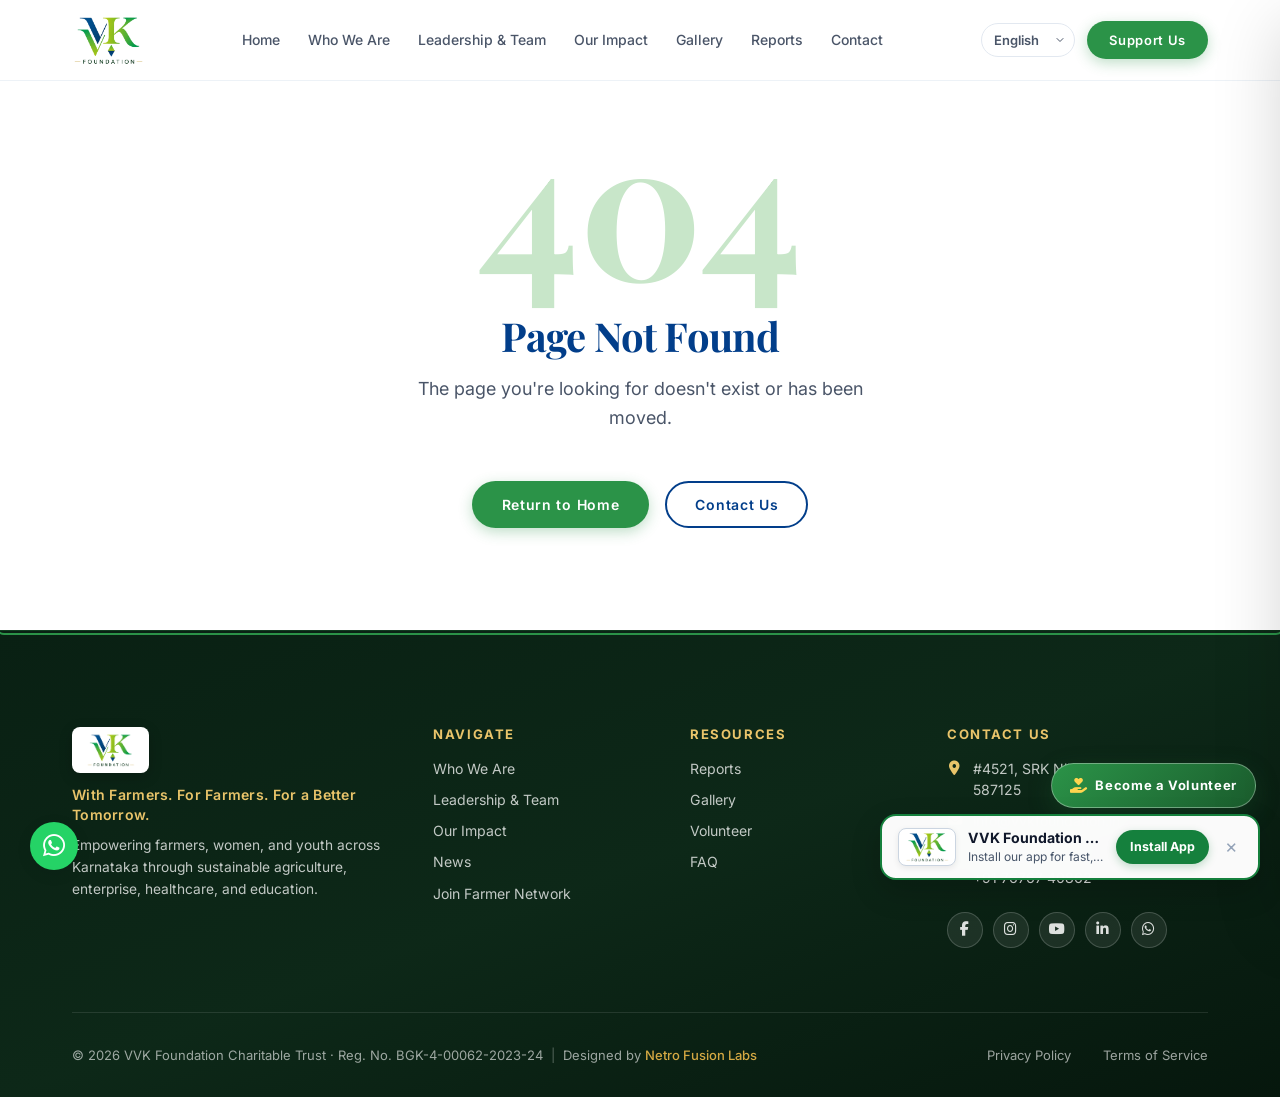
==== commit ec8b4ff6: "fix: bump asset version to 2.1.1 to bust Cloudflare/browser cache" ====
--- a/index.html
+++ b/index.html
@@ -29,13 +29,13 @@
     <link rel="stylesheet" href="https://cdnjs.cloudflare.com/ajax/libs/font-awesome/6.5.2/css/all.min.css">
 
     <!-- CSS Design System -->
-    <link rel="stylesheet" href="/assets/css/variables.css?v=2.1.0">
-    <link rel="stylesheet" href="/assets/css/reset.css?v=2.1.0">
-    <link rel="stylesheet" href="/assets/css/utilities.css?v=2.1.0">
-    <link rel="stylesheet" href="/assets/css/global.css?v=2.1.0">
-    <link rel="stylesheet" href="/assets/css/components.css?v=2.1.0">
-    <link rel="stylesheet" href="/assets/css/animations.css?v=2.1.0">
-    <link rel="stylesheet" href="/assets/css/pages.css?v=2.1.0">
+    <link rel="stylesheet" href="/assets/css/variables.css?v=2.1.1">
+    <link rel="stylesheet" href="/assets/css/reset.css?v=2.1.1">
+    <link rel="stylesheet" href="/assets/css/utilities.css?v=2.1.1">
+    <link rel="stylesheet" href="/assets/css/global.css?v=2.1.1">
+    <link rel="stylesheet" href="/assets/css/components.css?v=2.1.1">
+    <link rel="stylesheet" href="/assets/css/animations.css?v=2.1.1">
+    <link rel="stylesheet" href="/assets/css/pages.css?v=2.1.1">
 
     <!-- Preloader Styles (inline for speed) -->
     <style>
@@ -261,8 +261,8 @@
 
 
     <!-- Core App Logic (Type Module enables modern ES6 imports) -->
-    <script type="module" src="/assets/js/app.js?v=2.1.0"></script>
-    <script src="/assets/js/pwa-install.js?v=2.1.0" defer></script>
+    <script type="module" src="/assets/js/app.js?v=2.1.1"></script>
+    <script src="/assets/js/pwa-install.js?v=2.1.1" defer></script>
 
 </body>
 
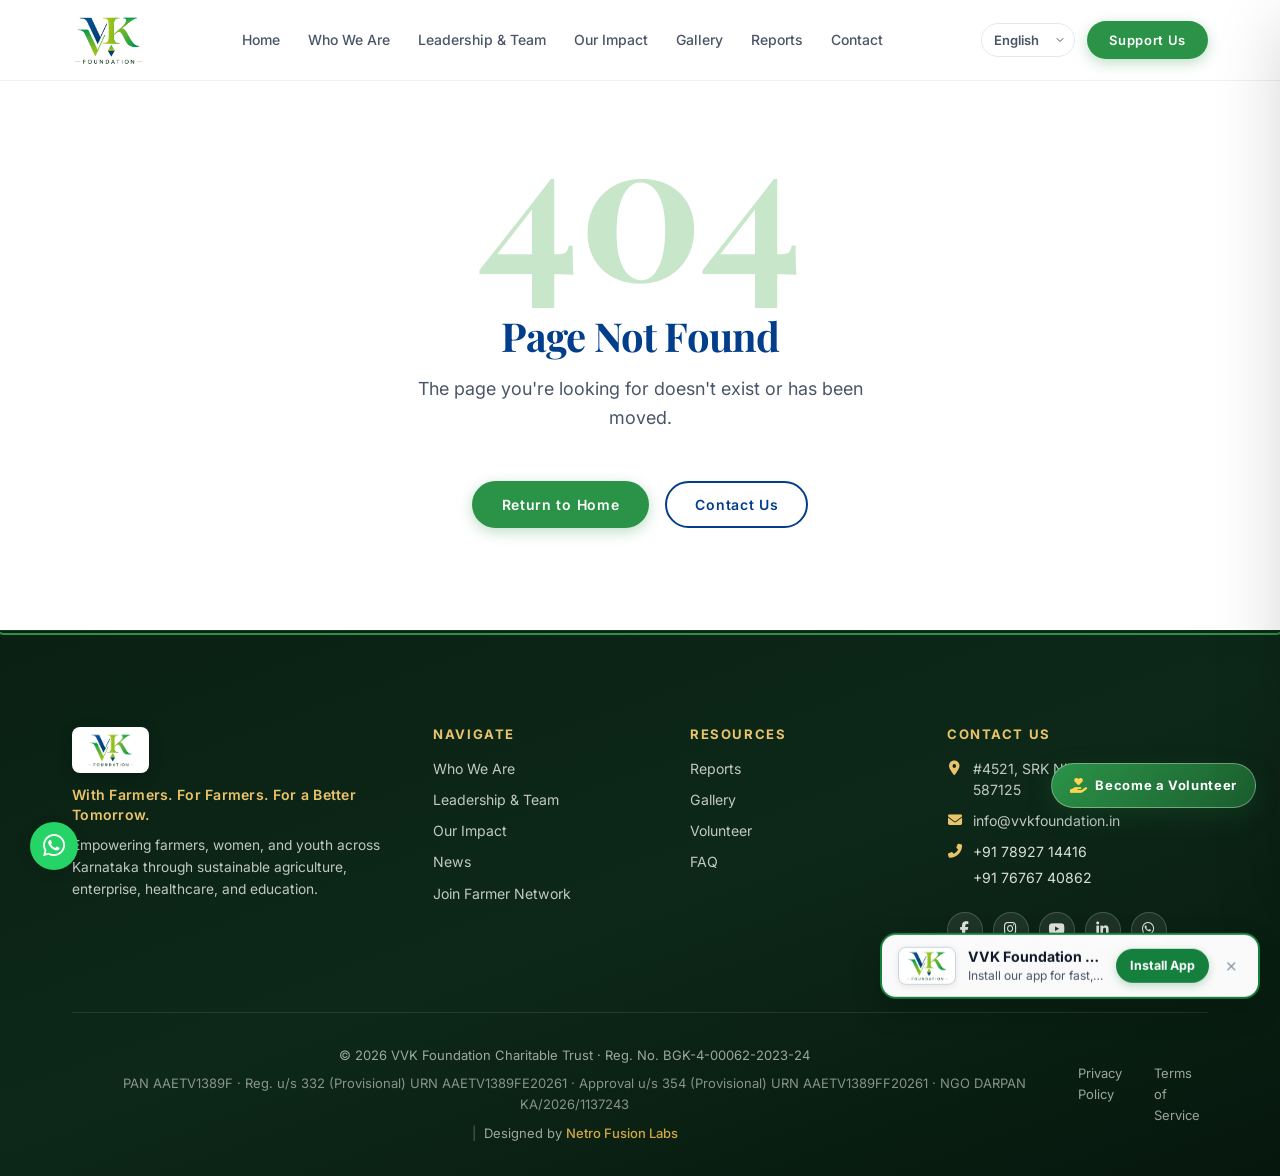
==== commit a56fe289: "feat(compliance): show PAN, Form 106 registration/approval and DARPAN ID in footer, About and Donate" ====
--- a/index.html
+++ b/index.html
@@ -235,6 +235,7 @@
                 <div class="footer-copyright-col"
                     style="display: flex; flex-wrap: wrap; gap: 8px; align-items: center; justify-content: center;">
                     <span data-i18n="footer.copyright">&copy; 2026 VVK Foundation Charitable Trust · Reg. No. BGK-4-00062-2023-24</span>
+                    <span class="footer-compliance" data-i18n="footer.compliance">PAN AAETV1389F · Reg. u/s 332 (Provisional) URN AAETV1389FE20261 · Approval u/s 354 (Provisional) URN AAETV1389FF20261 · NGO DARPAN KA/2026/1137243</span>
                     <span class="footer-credit-divider" style="opacity: 0.5;">|</span>
                     <span class="footer-credit">Designed by <a href="https://netrofusion.in/" target="_blank"
                             rel="noopener noreferrer" style="color: var(--clr-accent); font-weight: 500;">Netro Fusion
--- a/assets/css/components.css
+++ b/assets/css/components.css
@@ -2355,4 +2355,49 @@
         padding: 10px 15px;
         font-size: 0.78rem;
     }
-}+}
+/* ── Statutory Registration Details (PAN / Form 106 / DARPAN) ── */
+.compliance-list {
+    margin: var(--space-md) 0 0;
+    padding: var(--space-md);
+    background: var(--clr-surface);
+    border: 1px solid var(--clr-border-light);
+    border-radius: var(--radius-md);
+    display: grid;
+    gap: 10px;
+    text-align: left;
+}
+
+.compliance-list > div {
+    display: grid;
+    gap: 2px;
+}
+
+.compliance-list dt {
+    font-size: var(--fs-caption);
+    font-weight: 700;
+    color: var(--clr-text-primary);
+}
+
+.compliance-list dd {
+    margin: 0;
+    font-size: var(--fs-caption);
+    color: var(--clr-text-secondary);
+    word-break: break-word;
+    font-variant-numeric: tabular-nums;
+}
+
+.compliance-note {
+    margin: 8px 0 0;
+    font-size: var(--fs-caption);
+    color: var(--clr-text-muted);
+}
+
+/* Footer one-line statutory strip */
+.footer-compliance {
+    flex-basis: 100%;
+    text-align: center;
+    font-size: var(--fs-caption);
+    line-height: 1.6;
+    opacity: 0.85;
+}
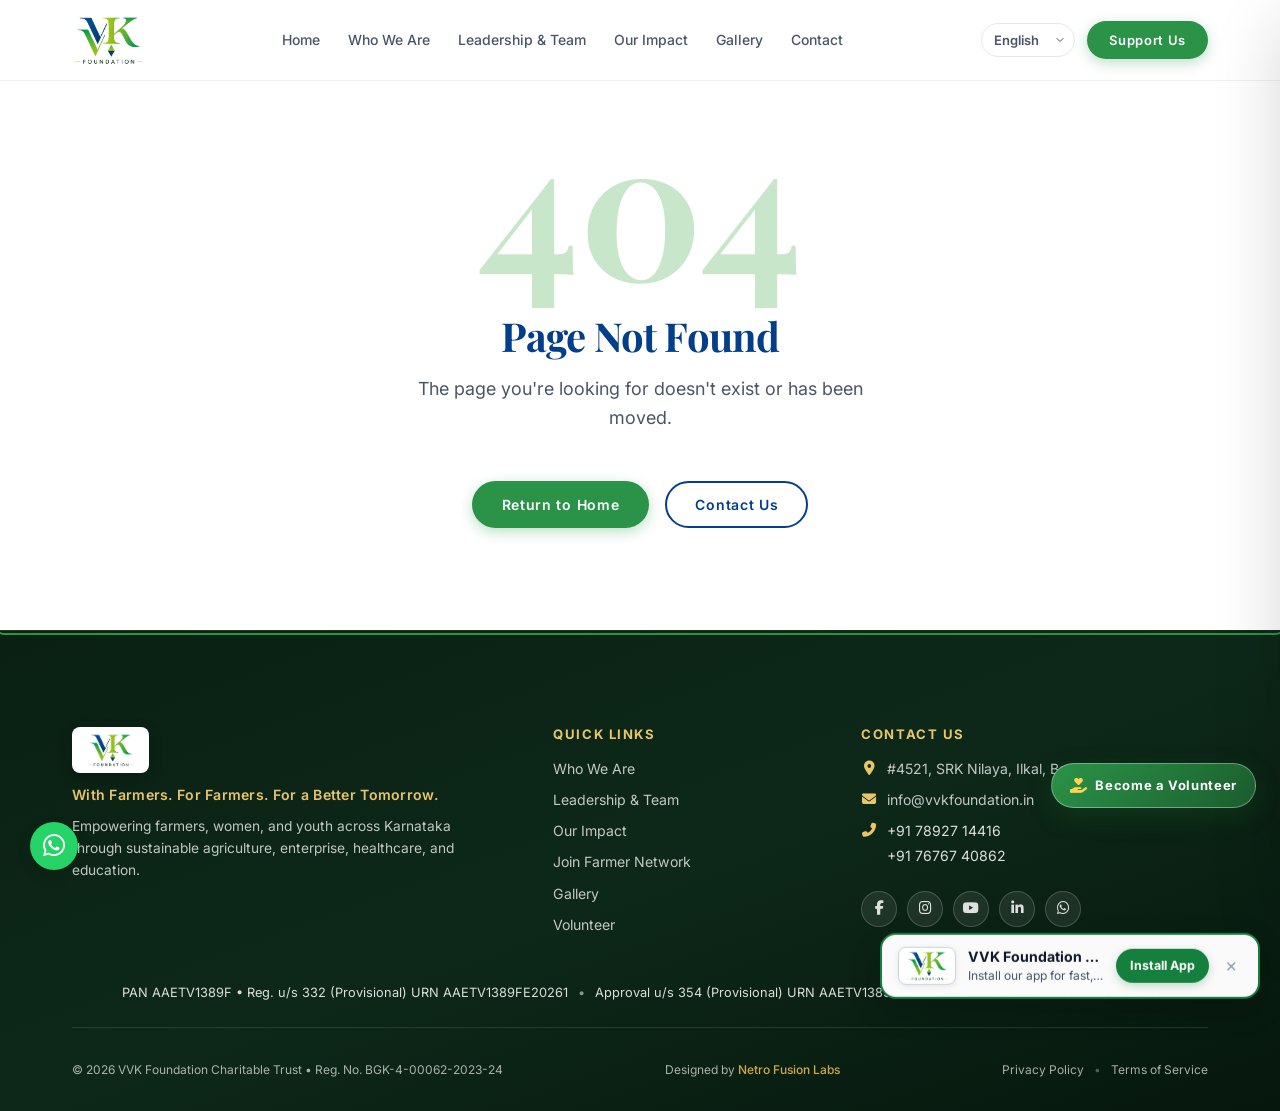
==== commit 31a1f8b4: "feat(footer): single-line statutory registrations, fix bottom-bar spacing; remove FAQ/News/Reports p" ====
--- a/index.html
+++ b/index.html
@@ -32,7 +32,7 @@
     <link rel="stylesheet" href="/assets/css/variables.css?v=2.1.1">
     <link rel="stylesheet" href="/assets/css/reset.css?v=2.1.1">
     <link rel="stylesheet" href="/assets/css/utilities.css?v=2.1.1">
-    <link rel="stylesheet" href="/assets/css/global.css?v=2.1.1">
+    <link rel="stylesheet" href="/assets/css/global.css?v=2.1.2">
     <link rel="stylesheet" href="/assets/css/components.css?v=2.1.1">
     <link rel="stylesheet" href="/assets/css/animations.css?v=2.1.1">
     <link rel="stylesheet" href="/assets/css/pages.css?v=2.1.1">
@@ -110,10 +110,7 @@
         <a href="/team" data-route data-i18n="nav.team">Leadership & Team</a>
         <a href="/initiatives" data-route data-i18n="nav.initiatives">Our Impact</a>
         <a href="/gallery" data-route data-i18n="nav.gallery">Gallery</a>
-        <a href="/reports" data-route data-i18n="nav.reports">Reports</a>
-        <a href="/news" data-route data-i18n="nav.news">News & Events</a>
         <a href="/volunteer" data-route data-i18n="nav.volunteer">Volunteer</a>
-        <a href="/faq" data-route data-i18n="nav.faq">FAQ</a>
         <a href="/contact" data-route data-i18n="nav.contact">Contact Us</a>
         <a href="#donate" class="btn btn--primary btn--sm js-open-donate" style="margin-top: var(--space-sm); text-align: center;" data-i18n="nav.donate">Support Us</a>
         <div class="mobile-lang">
@@ -139,7 +136,6 @@
                 <a href="/team" data-route data-i18n="nav.team">Leadership</a>
                 <a href="/initiatives" data-route data-i18n="nav.initiatives">Impact</a>
                 <a href="/gallery" data-route data-i18n="nav.gallery">Gallery</a>
-                <a href="/reports" data-route data-i18n="nav.reports">Reports</a>
                 <a href="/contact" data-route data-i18n="nav.contact">Contact</a>
             </nav>
 
@@ -172,37 +168,27 @@
     <footer class="footer">
         <div class="container">
             <div class="footer-top">
-                <!-- Brand Col -->
+                <!-- Column 1: Brand -->
                 <div class="footer-brand">
                     <img src="/assets/images/logo.png" alt="VVK Foundation" class="footer-logo">
                     <p class="footer-tagline" data-i18n="footer.tag">With Farmers. For Farmers. For a Better Tomorrow.</p>
                     <p class="footer-desc" data-i18n="footer.description">Empowering farmers, women, and youth across Karnataka through sustainable agriculture, enterprise, healthcare, and education.</p>
                 </div>
 
-                <!-- Quick Links -->
+                <!-- Column 2: Unified Quick Links -->
                 <div class="footer-col">
-                    <h4 data-i18n="footer.quick_links">Navigate</h4>
+                    <h4 data-i18n="footer.quick_links">Quick Links</h4>
                     <ul>
                         <li><a href="/about" data-route data-i18n="nav.about">Who We Are</a></li>
                         <li><a href="/team" data-route data-i18n="nav.team">Leadership & Team</a></li>
                         <li><a href="/initiatives" data-route data-i18n="nav.initiatives">Our Impact</a></li>
-                        <li><a href="/news" data-route data-i18n="nav.news">News & Events</a></li>
                         <li><a href="/join" data-route data-i18n="nav.join">Join Farmer Network</a></li>
+                        <li><a href="/gallery" data-route data-i18n="nav.gallery">Gallery</a></li>
+                        <li><a href="/volunteer" data-route data-i18n="nav.volunteer">Volunteer</a></li>
                     </ul>
                 </div>
 
-                <!-- Resources -->
-                <div class="footer-col">
-                    <h4 data-i18n="footer.resources">Resources</h4>
-                    <ul>
-                        <li><a href="/reports" data-route data-i18n="nav.reports">Annual Reports</a></li>
-                        <li><a href="/gallery" data-route data-i18n="nav.gallery">Photo Gallery</a></li>
-                        <li><a href="/volunteer" data-route data-i18n="nav.volunteer">Volunteer</a></li>
-                        <li><a href="/faq" data-route data-i18n="nav.faq">Frequently Asked Questions</a></li>
-                    </ul>
-                </div>
-
-                <!-- Contact -->
+                <!-- Column 3: Contact & Socials -->
                 <div class="footer-col">
                     <h4 data-i18n="footer.contact">Contact Us</h4>
                     <ul>
@@ -231,18 +217,19 @@
                 </div>
             </div>
 
+            <!-- Statutory registrations: one full-width line -->
+            <p class="footer-registrations">
+                <span data-i18n="footer.compliance_1">PAN AAETV1389F • Reg. u/s 332 (Provisional) URN AAETV1389FE20261</span>
+                <span class="footer-reg-sep" aria-hidden="true">•</span>
+                <span data-i18n="footer.compliance_2">Approval u/s 354 (Provisional) URN AAETV1389FF20261 • NGO DARPAN KA/2026/1137243</span>
+            </p>
+
             <div class="footer-bottom">
-                <div class="footer-copyright-col"
-                    style="display: flex; flex-wrap: wrap; gap: 8px; align-items: center; justify-content: center;">
-                    <span data-i18n="footer.copyright">&copy; 2026 VVK Foundation Charitable Trust · Reg. No. BGK-4-00062-2023-24</span>
-                    <span class="footer-compliance" data-i18n="footer.compliance">PAN AAETV1389F · Reg. u/s 332 (Provisional) URN AAETV1389FE20261 · Approval u/s 354 (Provisional) URN AAETV1389FF20261 · NGO DARPAN KA/2026/1137243</span>
-                    <span class="footer-credit-divider" style="opacity: 0.5;">|</span>
-                    <span class="footer-credit">Designed by <a href="https://netrofusion.in/" target="_blank"
-                            rel="noopener noreferrer" style="color: var(--clr-accent); font-weight: 500;">Netro Fusion
-                            Labs</a></span>
-                </div>
+                <span class="footer-copyright" data-i18n="footer.copyright">&copy; 2026 VVK Foundation Charitable Trust • Reg. No. BGK-4-00062-2023-24</span>
+                <span class="footer-credit">Designed by <a href="https://netrofusion.in/" target="_blank" rel="noopener noreferrer">Netro Fusion Labs</a></span>
                 <div class="legal-links">
                     <a href="/privacy" data-route data-i18n="footer.privacy">Privacy Policy</a>
+                    <span class="legal-sep" aria-hidden="true">•</span>
                     <a href="/terms" data-route data-i18n="footer.terms">Terms of Service</a>
                 </div>
             </div>
--- a/assets/css/global.css
+++ b/assets/css/global.css
@@ -391,9 +391,9 @@
 
 .footer-top {
     display: grid;
-    grid-template-columns: 1.5fr 1fr 1fr 1.25fr;
-    gap: var(--space-2xl);
-    margin-bottom: var(--space-3xl);
+    grid-template-columns: 5fr 3fr 4fr;
+    gap: clamp(2rem, 4vw, 3rem);
+    margin-bottom: var(--space-2xl);
     align-items: flex-start;
 }
 
@@ -425,10 +425,38 @@
 
 .footer-desc {
     color: rgba(255, 255, 255, 0.75);
-    max-width: 320px;
+    max-width: 390px;
     line-height: 1.6;
     font-size: 0.86rem;
     margin: 0;
+}
+
+.footer-registrations {
+    display: flex;
+    flex-wrap: wrap;
+    justify-content: center;
+    align-items: center;
+    column-gap: 0.6rem;
+    row-gap: 2px;
+    margin: 0 0 var(--space-lg);
+    font-size: 0.8rem;
+    line-height: 1.6;
+    text-align: center;
+    color: rgba(255, 255, 255, 0.85);
+}
+
+.footer-reg-sep {
+    opacity: 0.6;
+}
+
+@media (max-width: 1023px) {
+    .footer-reg-sep {
+        display: none;
+    }
+
+    .footer-registrations > span:not(.footer-reg-sep) {
+        flex-basis: 100%;
+    }
 }
 
 .footer-col {
@@ -535,14 +563,30 @@
     border-top: 1px solid rgba(255, 255, 255, 0.1);
     padding-top: var(--space-xl);
     display: flex;
+    flex-direction: column;
+    align-items: center;
     justify-content: space-between;
-    align-items: center;
-    font-size: var(--fs-caption);
-    color: rgba(255, 255, 255, 0.6);
+    gap: 1rem;
+    font-size: 0.75rem;
+    color: rgba(255, 255, 255, 0.65);
+    text-align: center;
+}
+
+@media (min-width: 1024px) {
+    .footer-bottom {
+        flex-direction: row;
+        text-align: left;
+    }
+
+    .footer-copyright,
+    .footer-credit,
+    .legal-links {
+        white-space: nowrap;
+    }
 }
 
 .footer-bottom a {
-    color: rgba(255, 255, 255, 0.6);
+    color: rgba(255, 255, 255, 0.65);
     text-decoration: none;
     transition: color var(--transition-fast);
 }
@@ -551,9 +595,20 @@
     color: #ffffff;
 }
 
+.footer-credit a {
+    color: var(--clr-accent);
+    font-weight: 500;
+}
+
 .legal-links {
-    display: flex;
-    gap: var(--space-xl);
+    display: inline-flex;
+    align-items: center;
+    gap: 10px;
+    white-space: nowrap;
+}
+
+.legal-sep {
+    opacity: 0.45;
 }
 
 /* ── Loader ──────────────────────────────────────────────── */
@@ -743,6 +798,10 @@
         grid-template-columns: 1fr 1fr;
         gap: var(--space-xl);
     }
+
+    .footer-brand {
+        grid-column: 1 / -1;
+    }
 }
 
 @media (max-width: 640px) {
@@ -751,29 +810,16 @@
     }
 
     .footer-top {
-        grid-template-columns: 1fr 1fr;
+        grid-template-columns: 1fr;
         gap: var(--space-xl);
         text-align: left;
     }
 
     .footer-brand {
         grid-column: 1 / -1;
-        text-align: center;
+        text-align: left;
         display: flex;
         flex-direction: column;
-        align-items: center;
-    }
-
-    .footer-brand p {
-        margin: var(--space-sm) auto 0;
-    }
-
-    .footer-col:last-child {
-        grid-column: 1 / -1;
-        text-align: left;
-    }
-
-    .footer-col:last-child ul {
         align-items: flex-start;
     }
 
@@ -781,12 +827,6 @@
         justify-content: flex-start;
     }
 
-    .footer-bottom {
-        flex-direction: column;
-        gap: var(--space-md);
-        text-align: center;
-    }
-
     .legal-links {
         justify-content: center;
     }
--- a/assets/css/components.css
+++ b/assets/css/components.css
@@ -2392,12 +2392,3 @@
     font-size: var(--fs-caption);
     color: var(--clr-text-muted);
 }
-
-/* Footer one-line statutory strip */
-.footer-compliance {
-    flex-basis: 100%;
-    text-align: center;
-    font-size: var(--fs-caption);
-    line-height: 1.6;
-    opacity: 0.85;
-}
